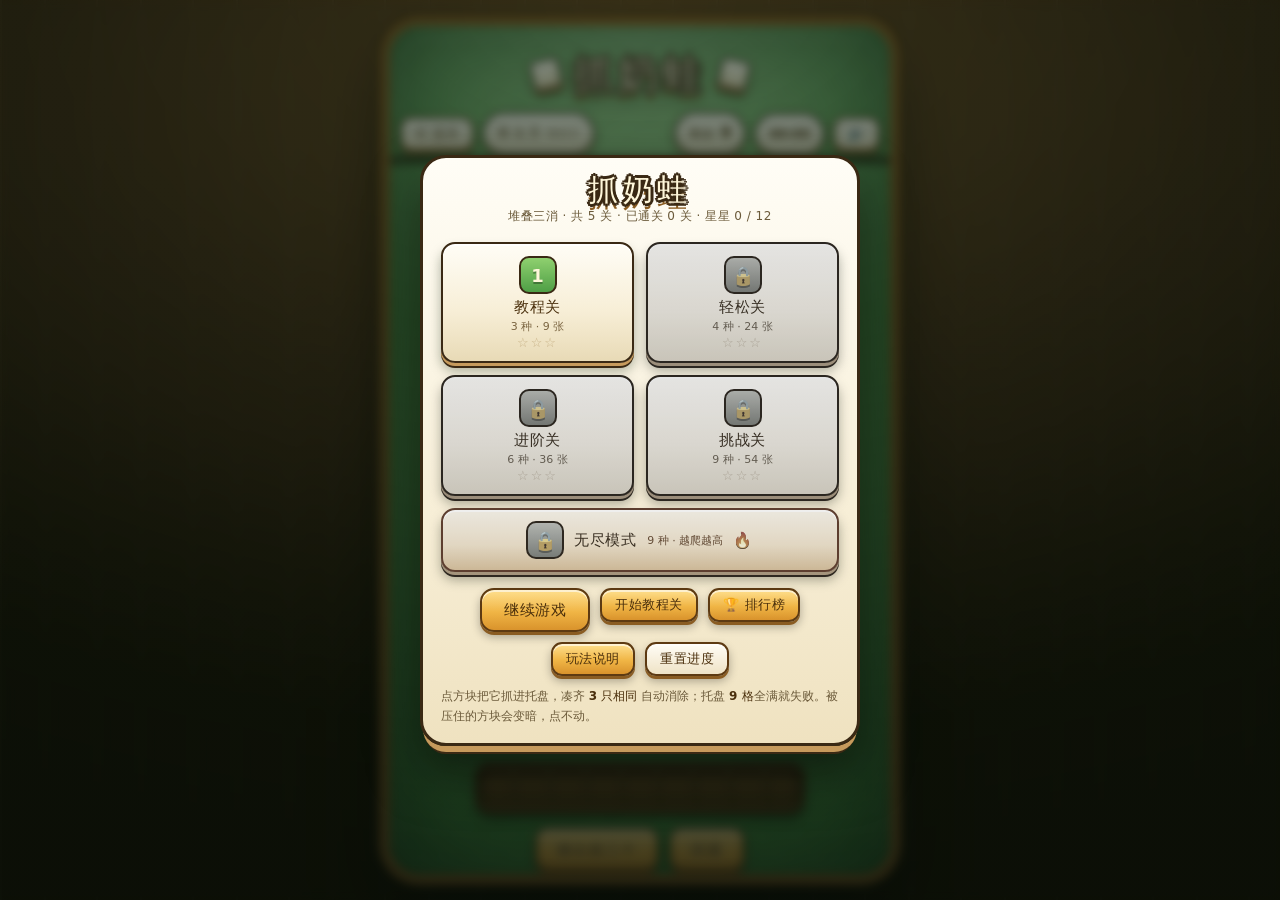
==== index.html @ 6d81445a "抓奶蛙：堆叠三消小游戏（4 关主线 + 无尽模式 + TinyWebDB 排行榜 + 30 秒宣传片） - 玩法与代码基础来自 chenxch/xlegex（MIT），在其上重做界面主题 - 新增：无" ====
<!DOCTYPE html>
<html lang="zh-CN">
<head>
<meta charset="UTF-8" />
<meta name="viewport" content="width=device-width, initial-scale=1.0, maximum-scale=1.0, user-scalable=no, viewport-fit=cover" />
<title>抓奶蛙</title>
<link rel="icon" type="image/svg+xml" href="./vite.svg" />
<!-- 游戏样式（构建产物） -->
<style>
*,::before,::after{--un-rotate:0;--un-rotate-x:0;--un-rotate-y:0;--un-rotate-z:0;--un-scale-x:1;--un-scale-y:1;--un-scale-z:1;--un-skew-x:0;--un-skew-y:0;--un-translate-x:0;--un-translate-y:0;--un-translate-z:0;--un-pan-x: ;--un-pan-y: ;--un-pinch-zoom: ;--un-scroll-snap-strictness:proximity;--un-ordinal: ;--un-slashed-zero: ;--un-numeric-figure: ;--un-numeric-spacing: ;--un-numeric-fraction: ;--un-border-spacing-x:0;--un-border-spacing-y:0;--un-ring-offset-shadow:0 0 rgba(0,0,0,0);--un-ring-shadow:0 0 rgba(0,0,0,0);--un-shadow-inset: ;--un-shadow:0 0 rgba(0,0,0,0);--un-ring-inset: ;--un-ring-offset-width:0px;--un-ring-offset-color:#fff;--un-ring-width:0px;--un-ring-color:rgba(147,197,253,0.5);--un-blur: ;--un-brightness: ;--un-contrast: ;--un-drop-shadow: ;--un-grayscale: ;--un-hue-rotate: ;--un-invert: ;--un-saturate: ;--un-sepia: ;--un-backdrop-blur: ;--un-backdrop-brightness: ;--un-backdrop-contrast: ;--un-backdrop-grayscale: ;--un-backdrop-hue-rotate: ;--un-backdrop-invert: ;--un-backdrop-opacity: ;--un-backdrop-saturate: ;--un-backdrop-sepia: ;}::backdrop{--un-rotate:0;--un-rotate-x:0;--un-rotate-y:0;--un-rotate-z:0;--un-scale-x:1;--un-scale-y:1;--un-scale-z:1;--un-skew-x:0;--un-skew-y:0;--un-translate-x:0;--un-translate-y:0;--un-translate-z:0;--un-pan-x: ;--un-pan-y: ;--un-pinch-zoom: ;--un-scroll-snap-strictness:proximity;--un-ordinal: ;--un-slashed-zero: ;--un-numeric-figure: ;--un-numeric-spacing: ;--un-numeric-fraction: ;--un-border-spacing-x:0;--un-border-spacing-y:0;--un-ring-offset-shadow:0 0 rgba(0,0,0,0);--un-ring-shadow:0 0 rgba(0,0,0,0);--un-shadow-inset: ;--un-shadow:0 0 rgba(0,0,0,0);--un-ring-inset: ;--un-ring-offset-width:0px;--un-ring-offset-color:#fff;--un-ring-width:0px;--un-ring-color:rgba(147,197,253,0.5);--un-blur: ;--un-brightness: ;--un-contrast: ;--un-drop-shadow: ;--un-grayscale: ;--un-hue-rotate: ;--un-invert: ;--un-saturate: ;--un-sepia: ;--un-backdrop-blur: ;--un-backdrop-brightness: ;--un-backdrop-contrast: ;--un-backdrop-grayscale: ;--un-backdrop-hue-rotate: ;--un-backdrop-invert: ;--un-backdrop-opacity: ;--un-backdrop-saturate: ;--un-backdrop-sepia: ;}@font-face {  font-family: 'DM Mono';  font-style: normal;  font-weight: 400;  font-display: swap;  src: url(https://fonts.gstatic.com/s/dmmono/v10/aFTU7PB1QTsUX8KYhh0.ttf) format('truetype');}@font-face {  font-family: 'DM Sans';  font-style: normal;  font-weight: 400;  font-display: swap;  src: url(https://fonts.gstatic.com/s/dmsans/v11/rP2Hp2ywxg089UriOZQ.ttf) format('truetype');}@font-face {  font-family: 'DM Serif Display';  font-style: normal;  font-weight: 400;  font-display: swap;  src: url(https://fonts.gstatic.com/s/dmserifdisplay/v10/-nFnOHM81r4j6k0gjAW3mujVU2B2K_c.ttf) format('truetype');}.i-carbon-logo-github,[i-carbon-logo-github=""]{--un-icon:url("data:image/svg+xml;utf8,%3Csvg preserveAspectRatio='xMidYMid meet' viewBox='0 0 32 32' width='1.2em' height='1.2em' xmlns='http://www.w3.org/2000/svg' %3E%3Cpath fill='currentColor' fill-rule='evenodd' d='M16 2a14 14 0 0 0-4.43 27.28c.7.13 1-.3 1-.67v-2.38c-3.89.84-4.71-1.88-4.71-1.88a3.71 3.71 0 0 0-1.62-2.05c-1.27-.86.1-.85.1-.85a2.94 2.94 0 0 1 2.14 1.45a3 3 0 0 0 4.08 1.16a2.93 2.93 0 0 1 .88-1.87c-3.1-.36-6.37-1.56-6.37-6.92a5.4 5.4 0 0 1 1.44-3.76a5 5 0 0 1 .14-3.7s1.17-.38 3.85 1.43a13.3 13.3 0 0 1 7 0c2.67-1.81 3.84-1.43 3.84-1.43a5 5 0 0 1 .14 3.7a5.4 5.4 0 0 1 1.44 3.76c0 5.38-3.27 6.56-6.39 6.91a3.33 3.33 0 0 1 .95 2.59v3.84c0 .46.25.81 1 .67A14 14 0 0 0 16 2Z'/%3E%3C/svg%3E");mask:var(--un-icon) no-repeat;mask-size:100% 100%;-webkit-mask:var(--un-icon) no-repeat;-webkit-mask-size:100% 100%;background-color:currentColor;width:1.2em;height:1.2em;}.i-carbon\:arrow-up-left,[i-carbon\:arrow-up-left=""]{--un-icon:url("data:image/svg+xml;utf8,%3Csvg preserveAspectRatio='xMidYMid meet' viewBox='0 0 32 32' width='1.2em' height='1.2em' xmlns='http://www.w3.org/2000/svg' %3E%3Cpath fill='currentColor' d='M22 6v2H9.41L26 24.59L24.59 26L8 9.41V22H6V6h16z'/%3E%3C/svg%3E");mask:var(--un-icon) no-repeat;mask-size:100% 100%;-webkit-mask:var(--un-icon) no-repeat;-webkit-mask-size:100% 100%;background-color:currentColor;width:1.2em;height:1.2em;}.icon-btn{display:inline-block;cursor:pointer;user-select:none;font-size:0.9em;opacity:0.75;outline:2px solid transparent !important;outline-offset:2px !important;transition-property:color,background-color,border-color,text-decoration-color,fill,stroke,opacity,box-shadow,transform,filter,backdrop-filter;transition-timing-function:cubic-bezier(0.4, 0, 0.2, 1);transition-duration:150ms;transition-duration:200ms;}.icon-btn:hover{--un-text-opacity:1;color:rgba(13,148,136,var(--un-text-opacity));opacity:1;}.absolute{position:absolute;}.relative,[relative=""]{position:relative;}.mr-10px,[mr-10px=""]{margin-right:10px;}.mr-20px,[mr-20px=""]{margin-right:20px;}.mt-10px,[mt-10px=""]{margin-top:10px;}.h-44px,[h-44px=""]{height:44px;}.h-50px,[h-50px=""]{height:50px;}.h-60px,[h-60px=""]{height:60px;}.h-full,[h-full=""]{height:100%;}.w-295px,[w-295px=""]{width:295px;}.w-full,[w-full=""]{width:100%;}.flex,[flex=""]{display:flex;}.flex-1,[flex-1=""]{flex:1 1 0%;}.flex-col,[flex-col=""]{flex-direction:column;}.items-center,[items-center=""]{align-items:center;}.justify-center,[justify-center=""]{justify-content:center;}.border,[border~="\~"]{border-width:1px;border-style:solid;}[border~="\34 px"]{border-width:4px;border-style:solid;}[border~="\#000"]{--un-border-opacity:1;border-color:rgba(0,0,0,var(--un-border-opacity));}[border~="dashed"]{border-style:dashed;}.px{padding-left:1rem;padding-right:1rem;}.pb-10px,[pb-10px=""]{padding-bottom:10px;}.text-center,[text-center=""]{text-align:center;}.text-12px,[text-12px=""]{font-size:12px;}.text-2,[text-2=""]{font-size:0.5rem;}.text-28px,[text-28px=""]{font-size:28px;}.text-44px,[text-44px=""]{font-size:44px;}.fw-600,[fw-600=""]{font-weight:600;}.fw-bold,[fw-bold=""]{font-weight:700;}[color~="\#000"]{--un-text-opacity:1;color:rgba(0,0,0,var(--un-text-opacity));}[color~="\#00000018"]{--un-text-opacity:0.09;color:rgba(0,0,0,var(--un-text-opacity));}.ease{transition-timing-function:cubic-bezier(0.4, 0, 0.2, 1);}.ease-out{transition-timing-function:cubic-bezier(0, 0, 0.2, 1);}:root{font-family:Inter,Avenir,Helvetica,Arial,sans-serif;font-size:16px;line-height:24px;font-weight:400;color-scheme:light dark;color:#ffffffde;background-color:#242424;font-synthesis:none;text-rendering:optimizeLegibility;-webkit-font-smoothing:antialiased;-moz-osx-font-smoothing:grayscale;-webkit-text-size-adjust:100%}a{font-weight:500;color:#646cff;text-decoration:inherit}a:hover{color:#535bf2}body{margin:0;display:flex;width:100%;height:100%}h1{font-size:3.2em;line-height:1.1}button{border-radius:8px;border:1px solid transparent;padding:.6em 1.2em;font-size:1em;font-weight:500;font-family:inherit;background-color:#1a1a1a;cursor:pointer;transition:border-color .25s}button:hover{border-color:#646cff}button:focus,button:focus-visible{outline:4px auto -webkit-focus-ring-color}html{height:100%;width:100%}#app{width:100%;height:100%}@media (prefers-color-scheme: light){:root{color:#213547;background-color:#fff}a:hover{color:#747bff}button{background-color:#f9f9f9}}.card[data-v-a0e0f0b7]{width:40px;height:40px;background:#f9f7e1;color:#000;display:flex;align-items:center;justify-content:center;position:relative;border-radius:4px;border:1px solid #000;box-shadow:1px 5px 5px -1px #000;cursor:pointer}img[data-v-a0e0f0b7]{border-radius:4px}.mask[data-v-a0e0f0b7]{position:absolute;z-index:1;top:0;left:0;background-color:#0000008c;width:40px;height:40px;pointer-events:none}body{background-color:#c3fe8b}.bounce-enter-active{animation:bounce-in .5s}.bounce-leave-active{animation:bounce-in .5s reverse}@keyframes bounce-in{0%{transform:scale(0)}50%{transform:scale(1.25)}to{transform:scale(1)}}.slide-fade-enter-active{transition:all .2s ease-out}.slide-fade-leave-active{transition:all .2s cubic-bezier(1,.5,.8,1)}.slide-fade-enter-from,.slide-fade-leave-to{transform:translateY(25vh);opacity:0}.v-enter-active,.v-leave-active{transition:opacity .5s ease}.v-enter-from,.v-leave-to{opacity:0}

</style>
<!-- 奶蛙麻将风主题 -->
<style>
/* ==========================================================================
   奶蛙 · 麻将风主题（覆盖层，v3）
   不改动 xlegex 构建产物，只在 bundle CSS 之后追加覆盖样式。

   实测关键数据（390x844 视口）：
     · 托盘 div[w-295px] 原样式 box-sizing:border-box + 4px 边框 → 内容区只有 287px，
       而 7 个 40px 槽位需要 295px → 与背景分隔线必然错位
     · 落牌是 flex 子元素，无缩放时每张占 40px 布局宽、gap 3px → 节距 43px
     · 牌上 transform:scale() 不改变布局，只缩小视觉盒（40 → 37.6，左右各内缩 1.2px）

   对齐方案：托盘改 content-box（内容 295px = 原版尺寸，总宽仍 295+8=303 不跳动），
             7 槽 = 7×40 + 6×2.5 = 295 → gap:2.5px + flex-start，
             分隔线用同一节距 42.5px 画在 padding-box 上。

   结构对应：
     #app > div[flex flex-col]
       ├ div[text-44px …]        ← 标题（两侧加小麻将牌装饰）
       ├ div[flex-1] > div[relative flex-1]（牌堆整体缩放）
       │     ├ div.card[data-v-a0e0f0b7] > img + div.mask   ← 麻将牌
       │     └ div[w-295px][h-44px][border]                 ← 底部木槽
       ├ div[h-50px] > button ×2                            ← 道具按钮
       └ div[pb-10px]                                       ← 署名行
   ========================================================================== */

:root {
  --tile-hi: #fffdf6;
  --tile-face: #f7eed6;
  --tile-lo: #e8dab6;
  --tile-edge: #c69a5c;
  --tile-line: #3a2914;
  --felt-hi: #93dc77;
  --felt-mid: #4f9f46;
  --felt-lo: #2a6631;
  --wood-hi: #b3833a;
  --wood-mid: #8a5c22;
  --wood-lo: #5d3a12;
  --slot-w: 34px;      /* 一个槽位的布局宽（托盘已从 7 格扩到 9 格） */
  --slot-gap: 2px;     /* 9×34 + 8×2 = 322 = 托盘内容宽 */
  --slot-pitch: 36px;
  --tray-w: 322px;     /* 总宽 322 + 4×2 边框 = 330，360 宽的手机仍留 15px 边距 */
  --table-w: 500px;    /* 桌面端牌桌宽度：HUD / 进度条 / 面板都按它对齐 */
}

/* ---------- 1. 场景：木纹台面 + 绒面牌桌 ---------- */
html, body { overflow: hidden; }

body {
  background:
    repeating-linear-gradient(90deg,
      rgba(255, 255, 255, .04) 0 2px,
      rgba(0, 0, 0, .07) 2px 3px,
      rgba(0, 0, 0, .02) 3px 44px,
      rgba(255, 255, 255, .035) 44px 46px,
      rgba(0, 0, 0, .08) 46px 47px,
      rgba(0, 0, 0, .02) 47px 96px),
    radial-gradient(90% 70% at 50% 12%, #7c5226 0%, #563418 45%, #221302 100%);
}

#app {
  position: relative;
  overflow: hidden;
  /* 层级：绒面点阵 → 斜格纹 → 顶部环境光 → 牌堆聚焦光 → 暗角 → 绒面底色 */
  background-image:
    radial-gradient(rgba(255, 255, 255, .10) 1.1px, transparent 1.3px),
    repeating-linear-gradient(45deg, rgba(255, 255, 255, .035) 0 2px, transparent 2px 26px),
    repeating-linear-gradient(-45deg, rgba(0, 0, 0, .035) 0 2px, transparent 2px 26px),
    radial-gradient(150% 58% at 50% 3%, rgba(255, 255, 255, .34) 0%, rgba(255, 255, 255, 0) 62%),
    radial-gradient(60% 44% at 50% 40%, rgba(255, 255, 255, .22) 0%, rgba(255, 255, 255, 0) 74%),
    radial-gradient(128% 118% at 50% 46%, rgba(0, 0, 0, 0) 48%, rgba(7, 22, 9, .46) 100%),
    radial-gradient(125% 115% at 50% 46%, var(--felt-hi) 0%, var(--felt-mid) 46%, var(--felt-lo) 100%);
  background-size: 22px 22px, auto, auto, auto, auto, auto, auto;
  box-shadow: inset 0 0 90px rgba(6, 24, 8, .45);
}

/* 绒面内沿的缝线（画在牌堆之下，只在边缘可见） */
#app::before {
  content: '';
  position: absolute;
  inset: 12px;
  border: 2px dashed rgba(255, 255, 255, .16);
  border-radius: 22px;
  pointer-events: none;
}

@media (min-width: 620px) {
  body { padding: 26px; box-sizing: border-box; align-items: center; justify-content: center; }
  #app {
    width: var(--table-w);          /* 固定宽度，别让 flex 把牌桌拉成一条 */
    max-width: 500px;
    border-radius: 30px;
    overflow: hidden;
    box-shadow:
      inset 0 0 0 1px rgba(255, 255, 255, .10),
      0 0 0 10px var(--wood-mid),
      0 0 0 12px var(--wood-lo),
      0 0 0 13px rgba(0, 0, 0, .5),
      inset 0 0 90px rgba(6, 24, 8, .45),
      0 30px 70px rgba(0, 0, 0, .62);
  }
}

/* ---------- 2. 标题：贴纸描边 + 两侧小麻将牌 ---------- */
#app > div > div[text-44px] {
  font-size: 40px !important;
  font-weight: 900 !important;
  letter-spacing: .12em;
  color: #fff7da !important;
  padding-top: 8px;
  text-shadow:
    3px 0 0 var(--tile-line), -3px 0 0 var(--tile-line),
    0 3px 0 var(--tile-line), 0 -3px 0 var(--tile-line),
    2px 2px 0 var(--tile-line), -2px -2px 0 var(--tile-line),
    2px -2px 0 var(--tile-line), -2px 2px 0 var(--tile-line),
    0 7px 0 var(--wood-mid), 0 11px 16px rgba(0, 0, 0, .45);
}

#app > div > div[text-44px]::before,
#app > div > div[text-44px]::after {
  content: '';
  flex: 0 0 auto;
  width: 26px;
  height: 26px;
  margin: 0 12px;
  border: 2px solid var(--tile-line);
  border-radius: 6px;
  background: linear-gradient(180deg, var(--tile-hi) 0%, var(--tile-face) 58%, var(--tile-lo) 100%);
  box-shadow:
    0 3px 0 var(--tile-edge),
    0 5px 0 var(--tile-line),
    0 6px 8px rgba(0, 0, 0, .38);
}

#app > div > div[text-44px]::before { transform: rotate(-13deg); }
#app > div > div[text-44px]::after { transform: rotate(13deg); }

/* ---------- 3. 麻将牌 ---------- */
.card[data-v-a0e0f0b7] {
  box-sizing: border-box;
  width: 40px;
  height: 40px;
  border: 2px solid var(--tile-line);
  border-radius: 7px;
  background: linear-gradient(180deg, var(--tile-hi) 0%, var(--tile-face) 58%, var(--tile-lo) 100%);
  box-shadow:
    0 3px 0 var(--tile-edge),
    0 5px 0 var(--tile-line),
    0 7px 9px rgba(14, 34, 10, .45),
    inset 0 2px 0 rgba(255, 255, 255, .95),
    inset 0 -3px 5px rgba(150, 116, 66, .3);
  /* 只过渡滤镜；transform 交给 WAAPI 动画，避免落牌时叠加一段 100ms 的过渡 */
  transition: filter .1s ease;
  /* 手机端关键三件套：立刻响应轻点、不弹图片长按菜单、不选中文字 */
  touch-action: manipulation;
  -webkit-touch-callout: none;
  -webkit-user-select: none;
  user-select: none;
}

/* 牌堆里的牌保留 hover 上浮（按下反馈要脆，transition 给短一点） */
#app div[relative][flex-1] > .card[data-v-a0e0f0b7] {
  transition: transform .06s ease, filter .1s ease;
}

.card[data-v-a0e0f0b7] img {
  width: 30px;
  height: 30px;
  border-radius: 5px;
  /* 沿 alpha 轮廓的一层极淡投影：浅色/发光素材在奶白牌面上也能"站住" */
  filter: drop-shadow(0 1px 1.5px rgba(72, 46, 14, .45));
}

/* ★ 触屏设备上绝不产生 hover 状态 ★
   否则 iOS Safari 认为"这个元素有 hover"，轻点第一次只触发 hover、第二次才 click
   （用户反馈的"单击按不了、要长按才能选中"就是这个原因） */
@media (hover: hover) and (pointer: fine) {
  .card[data-v-a0e0f0b7]:hover { transform: translateY(-2px); }
}

/* 被压住的牌：暖色压暗 + 降饱和，比纯黑蒙层干净 */
.mask[data-v-a0e0f0b7] {
  width: 100% !important;
  height: 100% !important;
  top: 0;
  left: 0;
  border-radius: 5px;
  background: linear-gradient(180deg, rgba(38, 28, 12, .30) 0%, rgba(28, 20, 8, .40) 100%);
  backdrop-filter: saturate(.55) brightness(.86);
  -webkit-backdrop-filter: saturate(.55) brightness(.86);
  box-shadow: inset 0 2px 4px rgba(0, 0, 0, .3);
}

/* 牌堆整体放大，牌桌才不空（JS 用 clientWidth 布点，transform 不影响命中） */
@media (max-width: 619px) {
  #app div[relative][flex-1] { transform: scale(1.18); transform-origin: 50% 44%; }
}
@media (min-width: 620px) {
  #app div[relative][flex-1] { transform: scale(1.32); transform-origin: 50% 46%; }
  /* 桌面端牌桌更宽裕：牌堆整体往中间压一点，让"标题—牌堆—木槽"三段留白均衡 */
  #app div[relative][flex-1] > .card[data-v-a0e0f0b7] { translate: 0 22px; }
}

/* ---------- 4. 底部木槽（槽位与落牌严格对齐） ---------- */
#app div[w-295px][h-44px] {
  /* content-box：内容宽由 --tray-w 决定（原版 7 格是 295px，现在 9 格 322px） */
  box-sizing: content-box;
  width: var(--tray-w) !important;
  border: 4px solid var(--wood-lo) !important;
  border-radius: 15px;
  /* 分隔线画在 padding-box 上，节距与落牌一致：40px 槽 + 2.5px 缝 */
  background-origin: padding-box;
  background-clip: padding-box;
  background-image:
    repeating-linear-gradient(90deg,
      rgba(0, 0, 0, .20) 0 1.6px,
      rgba(255, 255, 255, .08) 1.6px 2.5px,
      rgba(0, 0, 0, 0) 2.5px var(--slot-pitch)),
    linear-gradient(180deg, var(--wood-hi) 0%, var(--wood-mid) 55%, var(--wood-lo) 100%);
  box-shadow:
    inset 0 6px 12px rgba(0, 0, 0, .52),
    inset 0 -2px 0 rgba(255, 255, 255, .14),
    0 4px 0 rgba(0, 0, 0, .3),
    0 8px 14px rgba(0, 0, 0, .28);
  padding: 0;
  gap: var(--slot-gap);
  justify-content: flex-start;   /* 落牌从左往右填，位置固定，不再居中漂移 */
  align-items: center;
  margin-bottom: 10px;
}

/* 落牌：槽位变小了（40 → 34），牌跟着缩，正好落在自己的槽里 */
#app div[w-295px][h-44px] > .card[data-v-a0e0f0b7] {
  flex: 0 0 auto;
  box-sizing: border-box;
  width: var(--slot-w);
  height: var(--slot-w);
  border-radius: 6px;
  transform: none;
  position: relative;      /* 抬到槽位底板之上 */
  z-index: 1;
  box-shadow:
    0 2px 0 var(--tile-edge),
    0 4px 0 var(--tile-line),
    0 5px 7px rgba(14, 34, 10, .4),
    inset 0 2px 0 rgba(255, 255, 255, .95);
}

/* ---------- 4b. 槽位底板：9 个凹槽 + 占用指示 + 满槽告警 ---------- */
#app div[w-295px][h-44px] > .nw-slots {
  position: absolute;
  inset: 0;
  z-index: 0;
  display: flex;
  align-items: center;
  gap: var(--slot-gap);
  pointer-events: none;
}

#app div[w-295px][h-44px] > .nw-slots > i {
  flex: 0 0 var(--slot-w);
  height: var(--slot-w);
  border-radius: 6px;
  background: rgba(0, 0, 0, .17);
  box-shadow:
    inset 0 3px 5px rgba(0, 0, 0, .45),
    inset 0 -1px 0 rgba(255, 255, 255, .10);
  transition: background .18s ease, box-shadow .18s ease;
}

#app div[w-295px][h-44px] > .nw-slots > i.is-full {
  background: rgba(255, 233, 158, .22);
  box-shadow:
    inset 0 2px 4px rgba(0, 0, 0, .35),
    0 0 6px rgba(255, 216, 120, .35);
}

/* 本局用不到的槽位（无尽模式收窄托盘）：画成钉死的木条，一眼看出"这里放不进去" */
#app div[w-295px][h-44px] > .nw-slots > i.is-blocked {
  background: repeating-linear-gradient(45deg, rgba(0, 0, 0, .55) 0 4px, rgba(0, 0, 0, .34) 4px 8px);
  box-shadow: inset 0 3px 6px rgba(0, 0, 0, .6), inset 0 -1px 0 rgba(255, 255, 255, .06);
}

/* 7 格开始：凹槽转橙、木槽描边发光；8 格转红并呼吸 */
#app div[w-295px][h-44px].is-danger > .nw-slots > i.is-full {
  background: rgba(255, 196, 92, .40);
  box-shadow: 0 0 8px rgba(255, 176, 60, .55);
}
/* 空槽也点亮：这是在提醒"你只剩这几个位置了" */
#app div[w-295px][h-44px].is-danger > .nw-slots > i:not(.is-full) {
  background: rgba(255, 150, 70, .34);
  box-shadow: 0 0 9px rgba(255, 132, 50, .55), inset 0 2px 4px rgba(0, 0, 0, .3);
}
#app div[w-295px][h-44px].is-danger {
  border-color: #b06a12 !important;
  animation: nw-slot-warn 1.15s ease-in-out infinite;
}
#app div[w-295px][h-44px].is-critical > .nw-slots > i.is-full {
  background: rgba(255, 120, 96, .52);
  box-shadow: 0 0 10px rgba(255, 86, 70, .7);
}
#app div[w-295px][h-44px].is-critical > .nw-slots > i:not(.is-full) {
  background: rgba(255, 86, 60, .5);
  box-shadow: 0 0 11px rgba(255, 70, 50, .75), inset 0 2px 4px rgba(0, 0, 0, .3);
}
#app div[w-295px][h-44px].is-critical {
  border-color: #a32c1c !important;
  animation: nw-slot-warn .55s ease-in-out infinite;
}
/* 木槽上方的文字告警 */
.nw-slotwarn {
  position: absolute;
  left: 50%;
  bottom: calc(100% + 6px);
  transform: translateX(-50%);
  padding: 3px 12px;
  border-radius: 999px;
  border: 2px solid #5d3a12;
  background: linear-gradient(180deg, #ffd36b, #f08a2c);
  color: #4a2f0c;
  font-size: 12px;
  font-weight: 900;
  letter-spacing: .06em;
  white-space: nowrap;
  pointer-events: none;
  box-shadow: 0 2px 0 #8a5c22, 0 5px 10px rgba(0, 0, 0, .35);
  animation: nw-warn-pop .3s cubic-bezier(.3, 1.5, .5, 1);
}
#app div[w-295px][h-44px].is-critical > .nw-slotwarn {
  background: linear-gradient(180deg, #ff9b7a, #e8422a);
  color: #fff8f2;
  border-color: #7d2113;
  text-shadow: 0 1px 0 rgba(0, 0, 0, .35);
}
@keyframes nw-warn-pop {
  from { transform: translate(-50%, 6px) scale(.7); opacity: 0; }
  to { transform: translate(-50%, 0) scale(1); opacity: 1; }
}
@keyframes nw-slot-warn {
  0%, 100% { box-shadow: inset 0 6px 12px rgba(0, 0, 0, .52), inset 0 -2px 0 rgba(255, 255, 255, .14), 0 4px 0 rgba(0, 0, 0, .3), 0 8px 14px rgba(0, 0, 0, .28); }
  50%      { box-shadow: inset 0 6px 12px rgba(0, 0, 0, .42), inset 0 -2px 0 rgba(255, 255, 255, .14), 0 4px 0 rgba(0, 0, 0, .3), 0 0 22px 4px rgba(255, 92, 60, .75); }
}

/* 消除粒子 */
.zw-spark {
  position: absolute;
  width: 9px;
  height: 9px;
  border-radius: 50%;
  pointer-events: none;
  background: radial-gradient(circle at 35% 30%, #fffdf2 0%, #ffe07a 45%, #f5a623 100%);
  box-shadow: 0 0 8px rgba(255, 208, 100, .85);
}

#app div[w-295px][h-44px] > .card[data-v-a0e0f0b7] img {
  width: 26px;
  height: 26px;
  border-radius: 4px;
}

/* ---------- 5. 道具按钮：木质圆牌 ---------- */
#app button {
  height: 44px;
  padding: 0 20px !important;
  font-size: 15px !important;
  line-height: 1 !important;
  font-weight: 800 !important;
  letter-spacing: .06em;
  background: linear-gradient(180deg, #ffe08f 0%, #f0b545 55%, #d9932c 100%) !important;
  border: 2px solid var(--wood-lo) !important;
  border-radius: 13px !important;
  color: #4a2f0c !important;
  text-shadow: 0 1px 0 rgba(255, 255, 255, .55);
  box-shadow:
    0 3px 0 var(--wood-mid),
    0 5px 10px rgba(0, 0, 0, .32),
    inset 0 2px 0 rgba(255, 255, 255, .6),
    inset 0 -3px 6px rgba(150, 96, 20, .35);
  transition: transform .1s ease, filter .1s ease;
}

#app button:hover {
  border-color: var(--wood-lo) !important;
  filter: brightness(1.06);
  transform: translateY(-1px);
}

#app button:active {
  transform: translateY(2px);
  box-shadow: 0 1px 0 var(--wood-mid), inset 0 2px 0 rgba(255, 255, 255, .5);
}

/* 触屏上按钮不要 hover 效果（避免 iOS 第一次轻点被吃掉） */
@media (hover: none), (pointer: coarse) {
  #app button:hover { transform: none; filter: none; }
  #app div[relative][flex-1] > .card[data-v-a0e0f0b7]:hover { transform: none; }
}

#app button:focus-visible { outline: 3px solid #fff3c4; outline-offset: 2px; }

/* ---------- 6. 去掉原版的署名行与自带的文字提示 ---------- */
/* 底部署名（designer / by Xc / star buff）整行隐藏；原版署名保留在"使用说明.txt"的版权说明里 */
#app > div > div[pb-10px] { display: none !important; }

/* 原版自带的「成功加入兔圈~」「第 N 关」提示：与本作 UI 重复，且"兔圈"是不相干的旧主题 */
#app > div > div[flex-1] > div[text-28px] { display: none !important; }

/* ---------- 7. 动效（配合 theme-cute.js） ---------- */

/* 托盘需要作为飘字的定位参照 */
#app div[w-295px][h-44px] { position: relative; }

/* 牌堆里的牌按下去有反馈（托盘里的牌不参与） */
#app div[relative][flex-1] > .card[data-v-a0e0f0b7]:active {
  transform: translateY(1px) scale(.96);
}

/* 消除：托盘闪一下 */
#app div[w-295px].is-match {
  animation: zw-tray-flash .55s ease;
}

@keyframes zw-tray-flash {
  0% { filter: brightness(1); }
  22% { filter: brightness(1.35) saturate(1.2); }
  60% { filter: brightness(1.06); }
  100% { filter: brightness(1); }
}

/* 消除飘字 */
.zw-float {
  position: absolute;
  left: 50%;
  bottom: calc(100% + 4px);
  transform: translateX(-50%);
  padding: 3px 12px;
  border-radius: 999px;
  background: linear-gradient(180deg, #ffe9a8, #f2b23f);
  border: 2px solid var(--tile-line);
  color: #4a2f0c;
  font-size: 13px;
  font-weight: 900;
  letter-spacing: .06em;
  white-space: nowrap;
  pointer-events: none;
  text-shadow: 0 1px 0 rgba(255, 255, 255, .6);
  box-shadow: 0 3px 0 var(--wood-mid), 0 6px 12px rgba(0, 0, 0, .35);
  animation: zw-float-up .9s cubic-bezier(.2,.8,.3,1) forwards;
}

@keyframes zw-float-up {
  0% { opacity: 0; transform: translate(-50%, 6px) scale(.7); }
  25% { opacity: 1; transform: translate(-50%, -6px) scale(1.08); }
  70% { opacity: 1; transform: translate(-50%, -20px) scale(1); }
  100% { opacity: 0; transform: translate(-50%, -40px) scale(.96); }
}

/* 标题两侧小麻将牌轻轻摇 */
#app > div > div[text-44px]::before { animation: zw-wobble 5s ease-in-out infinite; }
#app > div > div[text-44px]::after { animation: zw-wobble 5s ease-in-out infinite reverse; }

@keyframes zw-wobble {
  0%, 100% { transform: rotate(-13deg) translateY(0); }
  50% { transform: rotate(-9deg) translateY(-3px); }
}

@media (prefers-reduced-motion: reduce) {
  #app div[w-295px].is-match,
  #app div[w-295px].is-danger,
  #app div[w-295px].is-critical,
  .zw-float,
  .zw-spark,
  .nw-slotwarn,
  #app > div > div[text-44px]::before,
  #app > div > div[text-44px]::after { animation: none !important; }
  .zw-spark { display: none; }
}

/* ---------- 8. 小屏微调 ---------- */
@media (max-width: 420px) {
  #app > div > div[text-44px] { font-size: 34px !important; }
  #app > div > div[text-44px]::before,
  #app > div > div[text-44px]::after { width: 20px; height: 20px; margin: 0 8px; }
  /* 触控目标不小于 40px（Apple HIG 建议 44px） */
  #app button { height: 44px; padding: 0 18px !important; font-size: 15px !important; }
}

/* 窄屏（iPhone SE / 小安卓 320~380px）：9 格托盘按 322px 会溢出，整体收窄到 286px */
@media (max-width: 380px) {
  :root {
    --tray-w: 286px;      /* 9 × 30 + 8 × 2 */
    --slot-w: 30px;
    --slot-pitch: 32px;
  }
  #app div[w-295px][h-44px] > .card[data-v-a0e0f0b7] img { width: 22px; height: 22px; border-radius: 3px; }
  #app div[w-295px][h-44px] > .card[data-v-a0e0f0b7] { border-radius: 5px; }
}

</style>
<!-- 选关与结算界面 -->
<style>
/* ==========================================================================
   抓奶蛙 · UI 层样式（选关界面 / HUD / 结算面板）
   依赖 theme-cute.css 里的 CSS 变量（牌面象牙色、木质、描边色）
   ========================================================================== */

#nw-ui {
  position: fixed;
  inset: 0;
  z-index: 60;
  pointer-events: none;            /* 容器不吃点击，只有具体控件才吃 */
  font-family: "PingFang SC", "HarmonyOS Sans SC", "Microsoft YaHei", system-ui, sans-serif;
  -webkit-tap-highlight-color: transparent;
  /* HUD 的顶边位置：让开游戏自己的标题（竖屏实测标题占 10~78） */
  --hud-top: calc(84px + env(safe-area-inset-top, 0px));
}

/* ---------- 无尽模式排行榜 ---------- */
.nw-seg {
  display: flex;
  gap: 6px;
  justify-content: center;
  margin: 4px 0 10px;
}
.nw-seg__btn {
  pointer-events: auto;
  padding: 6px 14px;
  font-family: inherit;
  font-size: 12px;
  font-weight: 800;
  color: #6b5a3a;
  border: 2px solid rgba(58, 41, 20, .35);
  border-radius: 999px;
  background: rgba(255, 255, 255, .55);
  cursor: pointer;
  touch-action: manipulation;
}
.nw-seg__btn.is-on {
  color: #4a2f0c;
  border-color: var(--tile-line, #3a2914);
  background: linear-gradient(180deg, #ffe08f, #f0b545 60%, #d9932c);
  box-shadow: 0 2px 0 var(--wood-mid, #8a5c22);
}

.nw-lb {
  max-height: 46vh;
  overflow: auto;
  margin: 0 0 4px;
  border: 2px solid rgba(58, 41, 20, .22);
  border-radius: 14px;
  background: rgba(255, 255, 255, .6);
}
.nw-lb__row {
  display: grid;
  grid-template-columns: 40px 64px 1fr;
  grid-template-rows: auto auto;
  align-items: center;
  gap: 0 8px;
  padding: 7px 10px;
  font-size: 12.5px;
  color: #5f5137;
}
.nw-lb__row + .nw-lb__row { border-top: 1px dashed rgba(58, 41, 20, .16); }
.nw-lb__row.is-mine { background: rgba(255, 214, 120, .34); }
.nw-lb__rank { grid-row: 1 / span 2; font-size: 12px; font-weight: 900; color: #8a7550; text-align: center; }
.nw-lb__tower { grid-row: 1 / span 2; font-size: 14px; font-weight: 900; color: #d9822b; }
.nw-lb__meta { grid-row: 1 / span 2; color: #7a6440; }
.nw-lb__nick { grid-column: 3; grid-row: 1; text-align: right; font-weight: 800; color: #4a2f0c; overflow: hidden; text-overflow: ellipsis; white-space: nowrap; }
.nw-lb__time { grid-column: 3; grid-row: 2; text-align: right; font-size: 11px; color: #9c8a64; }

/* 上榜表单 */
.nw-form { margin: 6px 0 2px; }
.nw-form__row { display: flex; align-items: center; gap: 10px; }
.nw-form__row span { font-size: 13px; font-weight: 800; color: #4a2f0c; }
.nw-input {
  pointer-events: auto;
  flex: 1;
  min-width: 0;
  height: 40px;
  padding: 0 12px;
  font-family: inherit;
  font-size: 14px;
  font-weight: 700;
  color: #4a2f0c;
  border: 2px solid var(--tile-line, #3a2914);
  border-radius: 11px;
  background: #fffdf6;
  box-shadow: inset 0 2px 5px rgba(0, 0, 0, .12);
}

/* ---------- 顶部进度条（清掉的牌 / 本关总牌数） ---------- */
.nw-progress {
  position: absolute;
  left: 10px;
  right: 10px;
  top: calc(var(--hud-top) + 44px);      /* 紧贴顶栏下方，不会压到标题或牌面 */
  height: 8px;
  border-radius: 999px;
  border: 2px solid var(--tile-line, #3a2914);
  background: linear-gradient(180deg, rgba(0, 0, 0, .34), rgba(0, 0, 0, .22));
  box-shadow: 0 2px 0 rgba(0, 0, 0, .18), inset 0 1px 3px rgba(0, 0, 0, .45);
  overflow: hidden;
}
.nw-progress > i {
  display: block;
  height: 100%;
  width: 100%;
  transform: scaleX(0);
  transform-origin: left center;
  border-radius: 999px;
  background: linear-gradient(90deg, #8fd06f 0%, #ffd05e 62%, #f2b23f 100%);
  box-shadow: 0 0 8px rgba(255, 208, 100, .55);
  transition: transform .28s cubic-bezier(.3, .9, .3, 1);
}

/* ---------- 顶部 HUD ---------- */
.nw-hud {
  position: absolute;
  top: var(--hud-top);
  left: 0;
  right: 0;
  display: flex;
  flex-wrap: wrap;
  align-items: center;
  gap: 8px;
  row-gap: 6px;
  padding: 0 10px;
}

/* ---------- 桌面端：HUD / 进度条 / 面板与牌桌同宽（否则会摊到整个窗口，看着像脱层的浮条） ---------- */
@media (min-width: 620px) {
  .nw-hud,
  .nw-progress {
    left: 50%;
    right: auto;
    transform: translateX(-50%);
    width: min(var(--table-w, 500px), calc(100vw - 20px));
    box-sizing: border-box;
  }
}

/* 桌面端 body 有 26px 内边距，标题落在 36~104，顶栏再往下让一点 */
@media (min-width: 620px) {
  #nw-ui { --hud-top: calc(112px + env(safe-area-inset-top, 0px)); }
}

.nw-chip {
  display: inline-flex;
  align-items: baseline;
  gap: 6px;
  padding: 7px 13px;
  border-radius: 999px;
  border: 2px solid var(--tile-line, #3a2914);
  background: linear-gradient(180deg, #fffdf6, #f2e7cb);
  color: #4a2f0c;
  font-size: 13px;
  font-weight: 800;
  white-space: nowrap;
  box-shadow: 0 2px 0 var(--tile-edge, #c69a5c), 0 4px 8px rgba(10, 30, 12, .35);
}
.nw-chip small { font-size: 11px; font-weight: 700; opacity: .68; }
.nw-chip b { font-size: 15px; }

.nw-btn {
  pointer-events: auto;
  display: inline-flex;
  align-items: center;
  gap: 6px;
  height: 34px;
  padding: 0 13px;
  font-family: inherit;
  font-size: 13px;
  font-weight: 800;
  letter-spacing: .04em;
  color: #4a2f0c;
  border: 2px solid var(--wood-lo, #5d3a12);
  border-radius: 11px;
  background: linear-gradient(180deg, #ffe08f, #f0b545 55%, #d9932c);
  box-shadow: 0 3px 0 var(--wood-mid, #8a5c22), 0 5px 10px rgba(0, 0, 0, .3), inset 0 2px 0 rgba(255, 255, 255, .6);
  cursor: pointer;
  touch-action: manipulation;
  -webkit-tap-highlight-color: transparent;
  transition: transform .1s ease, filter .1s ease;
}
/* hover 只在真鼠标设备上生效：触屏若带 hover，iOS 会要求点两次才触发 click */
@media (hover: hover) and (pointer: fine) {
  .nw-btn:hover { filter: brightness(1.06); transform: translateY(-1px); }
  .nw-lv:hover { transform: translateY(-2px); filter: brightness(1.03); }
}
.nw-btn:active { transform: translateY(2px); box-shadow: 0 1px 0 var(--wood-mid, #8a5c22); }
.nw-btn--ghost {
  background: linear-gradient(180deg, #fffdf6, #efe3c6);
  color: #4a2f0c;
}
.nw-btn--lg { height: 44px; padding: 0 22px; font-size: 15px; border-radius: 14px; }
.nw-btn:disabled { opacity: .45; cursor: not-allowed; transform: none; }

.nw-hud__spacer { flex: 1; }

/* ---------- 遮罩 + 面板 ---------- */
.nw-overlay {
  position: absolute;
  inset: 0;
  display: grid;
  place-items: center;
  padding: 16px;
  padding-bottom: calc(16px + env(safe-area-inset-bottom, 0px));    /* 全面屏底部安全区 */
  background: radial-gradient(120% 100% at 50% 0%, rgba(6, 26, 12, .5), rgba(4, 14, 8, .72));
  backdrop-filter: blur(5px) saturate(.9);
  -webkit-backdrop-filter: blur(5px) saturate(.9);
  pointer-events: auto;
  animation: nw-fade .22s ease;
}
.nw-overlay[hidden] { display: none; }
@keyframes nw-fade { from { opacity: 0; } to { opacity: 1; } }

.nw-panel {
  width: min(440px, 94vw);
  max-height: 92vh;
  overflow: auto;
  box-sizing: border-box;
  padding: 20px 18px 16px;
  border-radius: 26px;
  border: 3px solid var(--tile-line, #3a2914);
  background: linear-gradient(180deg, #fffdf6 0%, #f7eed6 62%, #efe2c0 100%);
  box-shadow:
    0 9px 0 -3px var(--tile-edge, #c69a5c),
    0 13px 0 -5px var(--tile-line, #3a2914),
    0 26px 50px rgba(0, 0, 0, .5);
  animation: nw-pop .3s cubic-bezier(.34, 1.4, .5, 1);
}
@keyframes nw-pop {
  from { transform: translateY(16px) scale(.94); opacity: 0; }
  to { transform: none; opacity: 1; }
}

.nw-title {
  margin: 0 0 2px;
  text-align: center;
  font-size: 30px;
  font-weight: 900;
  letter-spacing: .16em;
  color: #fff7da;
  text-shadow:
    3px 0 0 var(--tile-line, #3a2914), -3px 0 0 var(--tile-line, #3a2914),
    0 3px 0 var(--tile-line, #3a2914), 0 -3px 0 var(--tile-line, #3a2914),
    2px 2px 0 var(--tile-line, #3a2914), -2px -2px 0 var(--tile-line, #3a2914),
    2px -2px 0 var(--tile-line, #3a2914), -2px 2px 0 var(--tile-line, #3a2914),
    0 6px 0 var(--wood-mid, #8a5c22);
}
.nw-sub { margin: 0 0 14px; text-align: center; font-size: 12px; color: #6b5a3a; letter-spacing: .04em; }

/* ---------- 选关格子（麻将牌造型） ---------- */
.nw-grid { display: grid; grid-template-columns: repeat(2, 1fr); gap: 12px; }
.nw-lv {
  pointer-events: auto;
  position: relative;
  display: flex;
  flex-direction: column;
  align-items: center;
  gap: 2px;
  padding: 12px 8px;
  min-height: 96px;                 /* 触控目标够大 */
  font-family: inherit;
  touch-action: manipulation;
  -webkit-tap-highlight-color: transparent;
  color: #4a2f0c;
  border: 2px solid var(--tile-line, #3a2914);
  border-radius: 14px;
  background: linear-gradient(180deg, #fffdf6 0%, #f7eed6 58%, #e8dab6 100%);
  box-shadow:
    0 3px 0 var(--tile-edge, #c69a5c),
    0 5px 0 var(--tile-line, #3a2914),
    0 8px 12px rgba(14, 34, 10, .35),
    inset 0 2px 0 rgba(255, 255, 255, .95);
  cursor: pointer;
  transition: transform .1s ease, filter .1s ease;
}
.nw-lv.is-locked { filter: grayscale(.65) brightness(.9); cursor: not-allowed; }
.nw-lv b { font-size: 15px; font-weight: 900; letter-spacing: .06em; }
.nw-lv:active { transform: translateY(1px); }
.nw-lv em { font-size: 11px; font-style: normal; color: #7a6440; }
.nw-lv i {
  display: grid;
  place-items: center;
  width: 34px;
  height: 34px;
  margin-bottom: 2px;
  font-size: 18px;
  font-weight: 900;
  font-style: normal;
  color: #fff7da;
  border-radius: 10px;
  border: 2px solid var(--tile-line, #3a2914);
  background: linear-gradient(180deg, #8fd06f, #4f9f46);
  text-shadow: 0 2px 0 rgba(0, 0, 0, .3);
}
.nw-lv.is-locked i { background: linear-gradient(180deg, #b9c0b4, #7c867a); }
.nw-lv.is-cleared::after {
  content: '✔';
  position: absolute;
  top: 5px;
  right: 9px;
  font-size: 14px;
  font-weight: 900;
  color: #3f9c47;
  text-shadow: 0 1px 0 #fff;
  animation: nw-star .5s cubic-bezier(.34, 1.6, .5, 1);
}
@keyframes nw-star { from { transform: scale(0) rotate(-40deg); } to { transform: none; } }
.nw-lv__time { font-size: 10px; color: #8a7550; margin-top: 1px; }
/* 关卡格子里的评星行 */
.nw-lv__stars { font-size: 13px; letter-spacing: 2px; line-height: 1; color: #c9b489; }
.nw-lv__stars.has { color: #f2b23f; text-shadow: 0 1px 0 #7a4d16; }

/* 无尽模式格子：整行横幅 + 火系配色 */
.nw-lv--endless {
  grid-column: 1 / -1;
  flex-direction: row;
  align-items: center;
  justify-content: center;
  gap: 10px;
  min-height: 64px;
  padding: 10px 12px;
  border-color: #8a3a12;
  background: linear-gradient(180deg, #fff6de 0%, #ffe3ac 58%, #f6c069 100%);
}
.nw-lv--endless i { margin-bottom: 0; background: linear-gradient(180deg, #ff9d4d, #e8422a); }
.nw-lv--endless em { color: #8a4a12; }
.nw-lv--endless .nw-lv__stars { font-size: 15px; }
.nw-lv--endless.is-locked { filter: grayscale(.6) brightness(.94); }

/* ---------- 结算评星 ---------- */
.nw-stars {
  display: flex;
  flex-direction: column;
  align-items: center;
  gap: 4px;
  margin: 6px 0 0;
  font-size: 34px;
  font-weight: 900;
  letter-spacing: 6px;
  line-height: 1.1;
  color: #f2b23f;
  text-shadow: 0 2px 0 #7a4d16, 0 0 12px rgba(255, 190, 90, .55);
  animation: nw-stars-pop .55s cubic-bezier(.34, 1.5, .5, 1);
}
.nw-stars small {
  font-size: 11px;
  font-weight: 700;
  letter-spacing: 0;
  color: #8a7550;
  text-shadow: none;
}
@keyframes nw-stars-pop {
  from { transform: scale(.5); opacity: 0; }
  60% { transform: scale(1.12); opacity: 1; }
  to { transform: none; opacity: 1; }
}

/* ---------- 键盘可达性 ---------- */
.nw-btn:focus-visible,
.nw-lv:focus-visible {
  outline: 3px solid #2f7de1;
  outline-offset: 3px;
}

/* ---------- 结算统计 ---------- */
.nw-stats { display: flex; justify-content: center; gap: 22px; margin: 14px 0 2px; }
.nw-stat { display: flex; flex-direction: column; align-items: center; gap: 2px; }
.nw-stat b { font-size: 21px; font-weight: 900; color: #d9822b; }
.nw-stat span { font-size: 11px; color: #7a6440; }

.nw-actions { display: flex; flex-wrap: wrap; gap: 10px; justify-content: center; margin-top: 16px; }
.nw-tip { margin: 10px 0 0; font-size: 12px; line-height: 1.7; color: #6b5a3a; }
.nw-tip b { color: #4a2f0c; }
.nw-help { margin: 6px 0 0; padding-left: 20px; font-size: 12.5px; line-height: 1.9; color: #5f5137; }
.nw-help b { color: #4a2f0c; }

/* ---------- 顶部过关提醒（游戏自带的"第 N 关"之外，再加一个轻提示条） ---------- */
.nw-flash {
  position: absolute;
  left: 50%;
  top: 22%;
  transform: translateX(-50%);
  padding: 8px 18px;
  border-radius: 999px;
  border: 2px solid var(--tile-line, #3a2914);
  background: linear-gradient(180deg, #ffe9a8, #f2b23f);
  color: #4a2f0c;
  font-size: 14px;
  font-weight: 900;
  letter-spacing: .06em;
  white-space: nowrap;
  box-shadow: 0 3px 0 var(--wood-mid, #8a5c22), 0 8px 16px rgba(0, 0, 0, .35);
  animation: nw-flash 1.1s ease forwards;
}
@keyframes nw-flash {
  0% { opacity: 0; transform: translate(-50%, 8px) scale(.85); }
  18% { opacity: 1; transform: translate(-50%, 0) scale(1.04); }
  75% { opacity: 1; transform: translate(-50%, 0) scale(1); }
  100% { opacity: 0; transform: translate(-50%, -14px) scale(.98); }
}

/* ---------- "难度飙升"过渡页 ---------- */
.nw-center { text-align: center; }

.nw-spike {
  display: inline-flex;
  align-items: center;
  gap: 6px;
  margin: 0 auto 10px;
  padding: 5px 18px;
  border-radius: 999px;
  border: 2px solid var(--tile-line, #3a2914);
  background: linear-gradient(180deg, #ffa963, #f0742c);
  color: #fff;
  font-size: 14px;
  font-weight: 900;
  letter-spacing: .1em;
  text-shadow: 0 2px 0 rgba(0, 0, 0, .28);
  box-shadow: 0 3px 0 #a83c14, 0 7px 14px rgba(0, 0, 0, .35);
  animation: nw-spike 1.2s ease-in-out infinite;
}
@keyframes nw-spike {
  0%, 100% { transform: translateY(0) scale(1); }
  50% { transform: translateY(-3px) scale(1.045); }
}

.nw-title--sm { font-size: 24px; letter-spacing: .08em; }

.nw-compare {
  margin: 14px 0 10px;
  border: 2px solid rgba(58, 41, 20, .22);
  border-radius: 14px;
  overflow: hidden;
  background: rgba(255, 255, 255, .55);
}
.nw-row {
  display: flex;
  align-items: center;
  justify-content: space-between;
  padding: 9px 14px;
  font-size: 13px;
  color: #5f5137;
}
.nw-row + .nw-row { border-top: 1px dashed rgba(58, 41, 20, .18); }
.nw-row b { color: #4a2f0c; font-size: 14px; }
.nw-row i { font-style: normal; color: #9c8a64; margin: 0 8px; }
.nw-row b.up { color: #d9822b; }

.nw-diff {
  display: flex;
  align-items: center;
  justify-content: center;
  gap: 8px;
  margin: 4px 0 2px;
  font-size: 12px;
  color: #7a6440;
}
.nw-dots { display: inline-flex; gap: 4px; }
.nw-dots span {
  width: 9px;
  height: 9px;
  border-radius: 50%;
  background: rgba(58, 41, 20, .16);
  box-shadow: inset 0 1px 0 rgba(255, 255, 255, .6);
}
.nw-dots span.on { background: linear-gradient(180deg, #ffd05e, #ef8f2b); }

.nw-auto { margin: 10px 0 0; text-align: center; font-size: 12px; color: #8a7550; }

@media (max-width: 430px) {
  /* 顶栏收窄：去掉关卡名，保证一行放得下（否则按钮会被挤到第二行压住标题） */
  .nw-chip small { display: none; }
}
@media (max-width: 360px) {
  [data-el="time"] { display: none; }
}
@media (max-width: 430px) {
  .nw-title { font-size: 26px; }
  .nw-grid { gap: 10px; }
  .nw-lv { padding: 10px 6px; min-height: 92px; }
  .nw-lv i { width: 34px; height: 34px; font-size: 17px; }
  .nw-chip { font-size: 12px; padding: 7px 11px; }
  /* 顶栏按钮也给到 38px，方便单指点击 */
  .nw-btn { height: 38px; padding: 0 12px; font-size: 13px; }
  .nw-btn--lg { height: 46px; padding: 0 20px; font-size: 15px; }
}
/* ---------- 横屏 / 矮屏（手机横放、小窗口） ---------- */
@media (max-height: 520px) {
  /* 竖向空间紧张：隐藏游戏自带的大标题，HUD 回到最上面，面板整体压缩、关卡排成一行 */
  #app > div > div[text-44px] { display: none; }
  #nw-ui { --hud-top: calc(6px + env(safe-area-inset-top, 0px)); }

  .nw-panel { padding: 12px 14px 10px; border-radius: 18px; }
  .nw-title { font-size: 20px; letter-spacing: .08em; }
  .nw-title--sm { font-size: 18px; }
  .nw-sub { margin-bottom: 8px; font-size: 11px; }
  .nw-grid { grid-template-columns: repeat(4, 1fr); gap: 8px; }
  .nw-lv { min-height: 0; padding: 8px 4px; gap: 1px; border-radius: 12px; }
  .nw-lv i { width: 26px; height: 26px; font-size: 14px; margin-bottom: 1px; border-radius: 8px; }
  .nw-lv b { font-size: 13px; }
  .nw-lv em { font-size: 10px; }
  .nw-lv__time { font-size: 9px; }
  .nw-compare { margin: 8px 0 6px; }
  .nw-row { padding: 5px 12px; font-size: 12px; }
  .nw-stats { margin: 8px 0 0; }
  .nw-stat b { font-size: 18px; }
  .nw-actions { margin-top: 10px; gap: 8px; }
  .nw-btn { height: 34px; }
  .nw-btn--lg { height: 40px; font-size: 14px; }
  .nw-tip { margin-top: 6px; font-size: 11px; }
  .nw-spike { padding: 3px 14px; font-size: 12px; margin-bottom: 6px; }
}

@media (prefers-reduced-motion: reduce) {
  .nw-overlay, .nw-panel, .nw-flash, .nw-spike, .nw-stars, .nw-lv.is-cleared::after { animation: none !important; }
}

/* ---------- 全面屏底部安全区：木槽与道具按钮别被小黑条压住 ---------- */
@supports (padding: env(safe-area-inset-bottom)) {
  #app > div { padding-bottom: env(safe-area-inset-bottom, 0px); }
}

</style>
</head>
<body>
<div id="app"></div>

<!-- 游戏逻辑（原本是外链 module，这里内联：file:// 下外链模块会被 CORS 拦掉） -->
<script type="module">
var Ro=(e,t)=>()=>(t||e((t={exports:{}}).exports,t),t.exports);var Bu=Ro((Ve,Ye)=>{(function(){const t=document.createElement("link").relList;if(t&&t.supports&&t.supports("modulepreload"))return;for(const s of document.querySelectorAll('link[rel="modulepreload"]'))r(s);new MutationObserver(s=>{for(const o of s)if(o.type==="childList")for(const i of o.addedNodes)i.tagName==="LINK"&&i.rel==="modulepreload"&&r(i)}).observe(document,{childList:!0,subtree:!0});function n(s){const o={};return s.integrity&&(o.integrity=s.integrity),s.referrerpolicy&&(o.referrerPolicy=s.referrerpolicy),s.crossorigin==="use-credentials"?o.credentials="include":s.crossorigin==="anonymous"?o.credentials="omit":o.credentials="same-origin",o}function r(s){if(s.ep)return;s.ep=!0;const o=n(s);fetch(s.href,o)}})();function Qn(e,t){const n=Object.create(null),r=e.split(",");for(let s=0;s<r.length;s++)n[r[s]]=!0;return t?s=>!!n[s.toLowerCase()]:s=>!!n[s]}const So="itemscope,allowfullscreen,formnovalidate,ismap,nomodule,novalidate,readonly",Lo=Qn(So);function bs(e){return!!e||e===""}function un(e){if(k(e)){const t={};for(let n=0;n<e.length;n++){const r=e[n],s=pe(r)?Bo(r):un(r);if(s)for(const o in s)t[o]=s[o]}return t}else{if(pe(e))return e;if(ce(e))return e}}const $o=/;(?![^(]*\))/g,ko=/:(.+)/;function Bo(e){const t={};return e.split($o).forEach(n=>{if(n){const r=n.split(ko);r.length>1&&(t[r[0].trim()]=r[1].trim())}}),t}function Gn(e){let t="";if(pe(e))t=e;else if(k(e))for(let n=0;n<e.length;n++){const r=Gn(e[n]);r&&(t+=r+" ")}else if(ce(e))for(const n in e)e[n]&&(t+=n+" ");return t.trim()}const Do=e=>pe(e)?e:e==null?"":k(e)||ce(e)&&(e.toString===xs||!z(e.toString))?JSON.stringify(e,_s,2):String(e),_s=(e,t)=>t&&t.__v_isRef?_s(e,t.value):Ct(t)?{[`Map(${t.size})`]:[...t.entries()].reduce((n,[r,s])=>(n[`${r} =>`]=s,n),{})}:ys(t)?{[`Set(${t.size})`]:[...t.values()]}:ce(t)&&!k(t)&&!Ts(t)?String(t):t,oe={},Tt=[],$e=()=>{},Ho=()=>!1,Uo=/^on[^a-z]/,an=e=>Uo.test(e),er=e=>e.startsWith("onUpdate:"),me=Object.assign,tr=(e,t)=>{const n=e.indexOf(t);n>-1&&e.splice(n,1)},Ko=Object.prototype.hasOwnProperty,J=(e,t)=>Ko.call(e,t),k=Array.isArray,Ct=e=>dn(e)==="[object Map]",ys=e=>dn(e)==="[object Set]",z=e=>typeof e=="function",pe=e=>typeof e=="string",nr=e=>typeof e=="symbol",ce=e=>e!==null&&typeof e=="object",vs=e=>ce(e)&&z(e.then)&&z(e.catch),xs=Object.prototype.toString,dn=e=>xs.call(e),Wo=e=>dn(e).slice(8,-1),Ts=e=>dn(e)==="[object Object]",rr=e=>pe(e)&&e!=="NaN"&&e[0]!=="-"&&""+parseInt(e,10)===e,en=Qn(",key,ref,ref_for,ref_key,onVnodeBeforeMount,onVnodeMounted,onVnodeBeforeUpdate,onVnodeUpdated,onVnodeBeforeUnmount,onVnodeUnmounted"),hn=e=>{const t=Object.create(null);return n=>t[n]||(t[n]=e(n))},zo=/-(\w)/g,At=hn(e=>e.replace(zo,(t,n)=>n?n.toUpperCase():"")),qo=/\B([A-Z])/g,Ot=hn(e=>e.replace(qo,"-$1").toLowerCase()),Cs=hn(e=>e.charAt(0).toUpperCase()+e.slice(1)),Tn=hn(e=>e?`on${Cs(e)}`:""),Ht=(e,t)=>!Object.is(e,t),Cn=(e,t)=>{for(let n=0;n<e.length;n++)e[n](t)},rn=(e,t,n)=>{Object.defineProperty(e,t,{configurable:!0,enumerable:!1,value:n})},ws=e=>{const t=parseFloat(e);return isNaN(t)?e:t};let Ar;const Vo=()=>Ar||(Ar=typeof globalThis<"u"?globalThis:typeof self<"u"?self:typeof window<"u"?window:typeof global<"u"?global:{});let Ue;class Yo{constructor(t=!1){this.active=!0,this.effects=[],this.cleanups=[],!t&&Ue&&(this.parent=Ue,this.index=(Ue.scopes||(Ue.scopes=[])).push(this)-1)}run(t){if(this.active){const n=Ue;try{return Ue=this,t()}finally{Ue=n}}}on(){Ue=this}off(){Ue=this.parent}stop(t){if(this.active){let n,r;for(n=0,r=this.effects.length;n<r;n++)this.effects[n].stop();for(n=0,r=this.cleanups.length;n<r;n++)this.cleanups[n]();if(this.scopes)for(n=0,r=this.scopes.length;n<r;n++)this.scopes[n].stop(!0);if(this.parent&&!t){const s=this.parent.scopes.pop();s&&s!==this&&(this.parent.scopes[this.index]=s,s.index=this.index)}this.active=!1}}}function Xo(e,t=Ue){t&&t.active&&t.effects.push(e)}const sr=e=>{const t=new Set(e);return t.w=0,t.n=0,t},Es=e=>(e.w&it)>0,As=e=>(e.n&it)>0,Jo=({deps:e})=>{if(e.length)for(let t=0;t<e.length;t++)e[t].w|=it},Zo=e=>{const{deps:t}=e;if(t.length){let n=0;for(let r=0;r<t.length;r++){const s=t[r];Es(s)&&!As(s)?s.delete(e):t[n++]=s,s.w&=~it,s.n&=~it}t.length=n}},Rn=new WeakMap;let Lt=0,it=1;const Sn=30;let Se;const mt=Symbol(""),Ln=Symbol("");class or{constructor(t,n=null,r){this.fn=t,this.scheduler=n,this.active=!0,this.deps=[],this.parent=void 0,Xo(this,r)}run(){if(!this.active)return this.fn();let t=Se,n=st;for(;t;){if(t===this)return;t=t.parent}try{return this.parent=Se,Se=this,st=!0,it=1<<++Lt,Lt<=Sn?Jo(this):Mr(this),this.fn()}finally{Lt<=Sn&&Zo(this),it=1<<--Lt,Se=this.parent,st=n,this.parent=void 0,this.deferStop&&this.stop()}}stop(){Se===this?this.deferStop=!0:this.active&&(Mr(this),this.onStop&&this.onStop(),this.active=!1)}}function Mr(e){const{deps:t}=e;if(t.length){for(let n=0;n<t.length;n++)t[n].delete(e);t.length=0}}let st=!0;const Ms=[];function Nt(){Ms.push(st),st=!1}function Pt(){const e=Ms.pop();st=e===void 0?!0:e}function Fe(e,t,n){if(st&&Se){let r=Rn.get(e);r||Rn.set(e,r=new Map);let s=r.get(n);s||r.set(n,s=sr()),Is(s)}}function Is(e,t){let n=!1;Lt<=Sn?As(e)||(e.n|=it,n=!Es(e)):n=!e.has(Se),n&&(e.add(Se),Se.deps.push(e))}function Xe(e,t,n,r,s,o){const i=Rn.get(e);if(!i)return;let l=[];if(t==="clear")l=[...i.values()];else if(n==="length"&&k(e))i.forEach((f,a)=>{(a==="length"||a>=r)&&l.push(f)});else switch(n!==void 0&&l.push(i.get(n)),t){case"add":k(e)?rr(n)&&l.push(i.get("length")):(l.push(i.get(mt)),Ct(e)&&l.push(i.get(Ln)));break;case"delete":k(e)||(l.push(i.get(mt)),Ct(e)&&l.push(i.get(Ln)));break;case"set":Ct(e)&&l.push(i.get(mt));break}if(l.length===1)l[0]&&$n(l[0]);else{const f=[];for(const a of l)a&&f.push(...a);$n(sr(f))}}function $n(e,t){const n=k(e)?e:[...e];for(const r of n)r.computed&&Ir(r);for(const r of n)r.computed||Ir(r)}function Ir(e,t){(e!==Se||e.allowRecurse)&&(e.scheduler?e.scheduler():e.run())}const Qo=Qn("__proto__,__v_isRef,__isVue"),Fs=new Set(Object.getOwnPropertyNames(Symbol).filter(e=>e!=="arguments"&&e!=="caller").map(e=>Symbol[e]).filter(nr)),Go=ir(),ei=ir(!1,!0),ti=ir(!0),Fr=ni();function ni(){const e={};return["includes","indexOf","lastIndexOf"].forEach(t=>{e[t]=function(...n){const r=G(this);for(let o=0,i=this.length;o<i;o++)Fe(r,"get",o+"");const s=r[t](...n);return s===-1||s===!1?r[t](...n.map(G)):s}}),["push","pop","shift","unshift","splice"].forEach(t=>{e[t]=function(...n){Nt();const r=G(this)[t].apply(this,n);return Pt(),r}}),e}function ir(e=!1,t=!1){return function(r,s,o){if(s==="__v_isReactive")return!e;if(s==="__v_isReadonly")return e;if(s==="__v_isShallow")return t;if(s==="__v_raw"&&o===(e?t?_i:Rs:t?js:Ps).get(r))return r;const i=k(r);if(!e&&i&&J(Fr,s))return Reflect.get(Fr,s,o);const l=Reflect.get(r,s,o);return(nr(s)?Fs.has(s):Qo(s))||(e||Fe(r,"get",s),t)?l:ye(l)?i&&rr(s)?l:l.value:ce(l)?e?Ss(l):fr(l):l}}const ri=Os(),si=Os(!0);function Os(e=!1){return function(n,r,s,o){let i=n[r];if(Mt(i)&&ye(i)&&!ye(s))return!1;if(!e&&(!sn(s)&&!Mt(s)&&(i=G(i),s=G(s)),!k(n)&&ye(i)&&!ye(s)))return i.value=s,!0;const l=k(n)&&rr(r)?Number(r)<n.length:J(n,r),f=Reflect.set(n,r,s,o);return n===G(o)&&(l?Ht(s,i)&&Xe(n,"set",r,s):Xe(n,"add",r,s)),f}}function oi(e,t){const n=J(e,t);e[t];const r=Reflect.deleteProperty(e,t);return r&&n&&Xe(e,"delete",t,void 0),r}function ii(e,t){const n=Reflect.has(e,t);return(!nr(t)||!Fs.has(t))&&Fe(e,"has",t),n}function li(e){return Fe(e,"iterate",k(e)?"length":mt),Reflect.ownKeys(e)}const Ns={get:Go,set:ri,deleteProperty:oi,has:ii,ownKeys:li},ci={get:ti,set(e,t){return!0},deleteProperty(e,t){return!0}},fi=me({},Ns,{get:ei,set:si}),lr=e=>e,pn=e=>Reflect.getPrototypeOf(e);function Vt(e,t,n=!1,r=!1){e=e.__v_raw;const s=G(e),o=G(t);n||(t!==o&&Fe(s,"get",t),Fe(s,"get",o));const{has:i}=pn(s),l=r?lr:n?ar:Ut;if(i.call(s,t))return l(e.get(t));if(i.call(s,o))return l(e.get(o));e!==s&&e.get(t)}function Yt(e,t=!1){const n=this.__v_raw,r=G(n),s=G(e);return t||(e!==s&&Fe(r,"has",e),Fe(r,"has",s)),e===s?n.has(e):n.has(e)||n.has(s)}function Xt(e,t=!1){return e=e.__v_raw,!t&&Fe(G(e),"iterate",mt),Reflect.get(e,"size",e)}function Or(e){e=G(e);const t=G(this);return pn(t).has.call(t,e)||(t.add(e),Xe(t,"add",e,e)),this}function Nr(e,t){t=G(t);const n=G(this),{has:r,get:s}=pn(n);let o=r.call(n,e);o||(e=G(e),o=r.call(n,e));const i=s.call(n,e);return n.set(e,t),o?Ht(t,i)&&Xe(n,"set",e,t):Xe(n,"add",e,t),this}function Pr(e){const t=G(this),{has:n,get:r}=pn(t);let s=n.call(t,e);s||(e=G(e),s=n.call(t,e)),r&&r.call(t,e);const o=t.delete(e);return s&&Xe(t,"delete",e,void 0),o}function jr(){const e=G(this),t=e.size!==0,n=e.clear();return t&&Xe(e,"clear",void 0,void 0),n}function Jt(e,t){return function(r,s){const o=this,i=o.__v_raw,l=G(i),f=t?lr:e?ar:Ut;return!e&&Fe(l,"iterate",mt),i.forEach((a,g)=>r.call(s,f(a),f(g),o))}}function Zt(e,t,n){return function(...r){const s=this.__v_raw,o=G(s),i=Ct(o),l=e==="entries"||e===Symbol.iterator&&i,f=e==="keys"&&i,a=s[e](...r),g=n?lr:t?ar:Ut;return!t&&Fe(o,"iterate",f?Ln:mt),{next(){const{value:y,done:x}=a.next();return x?{value:y,done:x}:{value:l?[g(y[0]),g(y[1])]:g(y),done:x}},[Symbol.iterator](){return this}}}}function Ge(e){return function(...t){return e==="delete"?!1:this}}function ui(){const e={get(o){return Vt(this,o)},get size(){return Xt(this)},has:Yt,add:Or,set:Nr,delete:Pr,clear:jr,forEach:Jt(!1,!1)},t={get(o){return Vt(this,o,!1,!0)},get size(){return Xt(this)},has:Yt,add:Or,set:Nr,delete:Pr,clear:jr,forEach:Jt(!1,!0)},n={get(o){return Vt(this,o,!0)},get size(){return Xt(this,!0)},has(o){return Yt.call(this,o,!0)},add:Ge("add"),set:Ge("set"),delete:Ge("delete"),clear:Ge("clear"),forEach:Jt(!0,!1)},r={get(o){return Vt(this,o,!0,!0)},get size(){return Xt(this,!0)},has(o){return Yt.call(this,o,!0)},add:Ge("add"),set:Ge("set"),delete:Ge("delete"),clear:Ge("clear"),forEach:Jt(!0,!0)};return["keys","values","entries",Symbol.iterator].forEach(o=>{e[o]=Zt(o,!1,!1),n[o]=Zt(o,!0,!1),t[o]=Zt(o,!1,!0),r[o]=Zt(o,!0,!0)}),[e,n,t,r]}const[ai,di,hi,pi]=ui();function cr(e,t){const n=t?e?pi:hi:e?di:ai;return(r,s,o)=>s==="__v_isReactive"?!e:s==="__v_isReadonly"?e:s==="__v_raw"?r:Reflect.get(J(n,s)&&s in r?n:r,s,o)}const gi={get:cr(!1,!1)},mi={get:cr(!1,!0)},bi={get:cr(!0,!1)},Ps=new WeakMap,js=new WeakMap,Rs=new WeakMap,_i=new WeakMap;function yi(e){switch(e){case"Object":case"Array":return 1;case"Map":case"Set":case"WeakMap":case"WeakSet":return 2;default:return 0}}function vi(e){return e.__v_skip||!Object.isExtensible(e)?0:yi(Wo(e))}function fr(e){return Mt(e)?e:ur(e,!1,Ns,gi,Ps)}function xi(e){return ur(e,!1,fi,mi,js)}function Ss(e){return ur(e,!0,ci,bi,Rs)}function ur(e,t,n,r,s){if(!ce(e)||e.__v_raw&&!(t&&e.__v_isReactive))return e;const o=s.get(e);if(o)return o;const i=vi(e);if(i===0)return e;const l=new Proxy(e,i===2?r:n);return s.set(e,l),l}function wt(e){return Mt(e)?wt(e.__v_raw):!!(e&&e.__v_isReactive)}function Mt(e){return!!(e&&e.__v_isReadonly)}function sn(e){return!!(e&&e.__v_isShallow)}function Ls(e){return wt(e)||Mt(e)}function G(e){const t=e&&e.__v_raw;return t?G(t):e}function $s(e){return rn(e,"__v_skip",!0),e}const Ut=e=>ce(e)?fr(e):e,ar=e=>ce(e)?Ss(e):e;function ks(e){st&&Se&&(e=G(e),Is(e.dep||(e.dep=sr())))}function Bs(e,t){e=G(e),e.dep&&$n(e.dep)}function ye(e){return!!(e&&e.__v_isRef===!0)}function be(e){return Ti(e,!1)}function Ti(e,t){return ye(e)?e:new Ci(e,t)}class Ci{constructor(t,n){this.__v_isShallow=n,this.dep=void 0,this.__v_isRef=!0,this._rawValue=n?t:G(t),this._value=n?t:Ut(t)}get value(){return ks(this),this._value}set value(t){const n=this.__v_isShallow||sn(t)||Mt(t);t=n?t:G(t),Ht(t,this._rawValue)&&(this._rawValue=t,this._value=n?t:Ut(t),Bs(this))}}function Ce(e){return ye(e)?e.value:e}const wi={get:(e,t,n)=>Ce(Reflect.get(e,t,n)),set:(e,t,n,r)=>{const s=e[t];return ye(s)&&!ye(n)?(s.value=n,!0):Reflect.set(e,t,n,r)}};function Ds(e){return wt(e)?e:new Proxy(e,wi)}var Hs;class Ei{constructor(t,n,r,s){this._setter=n,this.dep=void 0,this.__v_isRef=!0,this[Hs]=!1,this._dirty=!0,this.effect=new or(t,()=>{this._dirty||(this._dirty=!0,Bs(this))}),this.effect.computed=this,this.effect.active=this._cacheable=!s,this.__v_isReadonly=r}get value(){const t=G(this);return ks(t),(t._dirty||!t._cacheable)&&(t._dirty=!1,t._value=t.effect.run()),t._value}set value(t){this._setter(t)}}Hs="__v_isReadonly";function Ai(e,t,n=!1){let r,s;const o=z(e);return o?(r=e,s=$e):(r=e.get,s=e.set),new Ei(r,s,o||!s,n)}function ot(e,t,n,r){let s;try{s=r?e(...r):e()}catch(o){gn(o,t,n)}return s}function Ne(e,t,n,r){if(z(e)){const o=ot(e,t,n,r);return o&&vs(o)&&o.catch(i=>{gn(i,t,n)}),o}const s=[];for(let o=0;o<e.length;o++)s.push(Ne(e[o],t,n,r));return s}function gn(e,t,n,r=!0){const s=t?t.vnode:null;if(t){let o=t.parent;const i=t.proxy,l=n;for(;o;){const a=o.ec;if(a){for(let g=0;g<a.length;g++)if(a[g](e,i,l)===!1)return}o=o.parent}const f=t.appContext.config.errorHandler;if(f){ot(f,null,10,[e,i,l]);return}}Mi(e,n,s,r)}function Mi(e,t,n,r=!0){console.error(e)}let Kt=!1,kn=!1;const _e=[];let We=0;const Et=[];let qe=null,ht=0;const Us=Promise.resolve();let dr=null;function Ii(e){const t=dr||Us;return e?t.then(this?e.bind(this):e):t}function Fi(e){let t=We+1,n=_e.length;for(;t<n;){const r=t+n>>>1;Wt(_e[r])<e?t=r+1:n=r}return t}function hr(e){(!_e.length||!_e.includes(e,Kt&&e.allowRecurse?We+1:We))&&(e.id==null?_e.push(e):_e.splice(Fi(e.id),0,e),Ks())}function Ks(){!Kt&&!kn&&(kn=!0,dr=Us.then(zs))}function Oi(e){const t=_e.indexOf(e);t>We&&_e.splice(t,1)}function Ni(e){k(e)?Et.push(...e):(!qe||!qe.includes(e,e.allowRecurse?ht+1:ht))&&Et.push(e),Ks()}function Rr(e,t=Kt?We+1:0){for(;t<_e.length;t++){const n=_e[t];n&&n.pre&&(_e.splice(t,1),t--,n())}}function Ws(e){if(Et.length){const t=[...new Set(Et)];if(Et.length=0,qe){qe.push(...t);return}for(qe=t,qe.sort((n,r)=>Wt(n)-Wt(r)),ht=0;ht<qe.length;ht++)qe[ht]();qe=null,ht=0}}const Wt=e=>e.id==null?1/0:e.id,Pi=(e,t)=>{const n=Wt(e)-Wt(t);if(n===0){if(e.pre&&!t.pre)return-1;if(t.pre&&!e.pre)return 1}return n};function zs(e){kn=!1,Kt=!0,_e.sort(Pi);const t=$e;try{for(We=0;We<_e.length;We++){const n=_e[We];n&&n.active!==!1&&ot(n,null,14)}}finally{We=0,_e.length=0,Ws(),Kt=!1,dr=null,(_e.length||Et.length)&&zs()}}function ji(e,t,...n){if(e.isUnmounted)return;const r=e.vnode.props||oe;let s=n;const o=t.startsWith("update:"),i=o&&t.slice(7);if(i&&i in r){const g=`${i==="modelValue"?"model":i}Modifiers`,{number:y,trim:x}=r[g]||oe;x&&(s=n.map(v=>v.trim())),y&&(s=n.map(ws))}let l,f=r[l=Tn(t)]||r[l=Tn(At(t))];!f&&o&&(f=r[l=Tn(Ot(t))]),f&&Ne(f,e,6,s);const a=r[l+"Once"];if(a){if(!e.emitted)e.emitted={};else if(e.emitted[l])return;e.emitted[l]=!0,Ne(a,e,6,s)}}function qs(e,t,n=!1){const r=t.emitsCache,s=r.get(e);if(s!==void 0)return s;const o=e.emits;let i={},l=!1;if(!z(e)){const f=a=>{const g=qs(a,t,!0);g&&(l=!0,me(i,g))};!n&&t.mixins.length&&t.mixins.forEach(f),e.extends&&f(e.extends),e.mixins&&e.mixins.forEach(f)}return!o&&!l?(ce(e)&&r.set(e,null),null):(k(o)?o.forEach(f=>i[f]=null):me(i,o),ce(e)&&r.set(e,i),i)}function mn(e,t){return!e||!an(t)?!1:(t=t.slice(2).replace(/Once$/,""),J(e,t[0].toLowerCase()+t.slice(1))||J(e,Ot(t))||J(e,t))}let ze=null,Vs=null;function on(e){const t=ze;return ze=e,Vs=e&&e.type.__scopeId||null,t}function $t(e,t=ze,n){if(!t||e._n)return e;const r=(...s)=>{r._d&&Wr(-1);const o=on(t),i=e(...s);return on(o),r._d&&Wr(1),i};return r._n=!0,r._c=!0,r._d=!0,r}function wn(e){const{type:t,vnode:n,proxy:r,withProxy:s,props:o,propsOptions:[i],slots:l,attrs:f,emit:a,render:g,renderCache:y,data:x,setupState:v,ctx:j,inheritAttrs:K}=e;let S,U;const ue=on(e);try{if(n.shapeFlag&4){const Q=s||r;S=Ke(g.call(Q,Q,y,o,v,x,j)),U=f}else{const Q=t;S=Ke(Q.length>1?Q(o,{attrs:f,slots:l,emit:a}):Q(o,null)),U=t.props?f:Ri(f)}}catch(Q){Bt.length=0,gn(Q,e,1),S=xe(ke)}let ne=S;if(U&&K!==!1){const Q=Object.keys(U),{shapeFlag:ae}=ne;Q.length&&ae&7&&(i&&Q.some(er)&&(U=Si(U,i)),ne=lt(ne,U))}return n.dirs&&(ne=lt(ne),ne.dirs=ne.dirs?ne.dirs.concat(n.dirs):n.dirs),n.transition&&(ne.transition=n.transition),S=ne,on(ue),S}const Ri=e=>{let t;for(const n in e)(n==="class"||n==="style"||an(n))&&((t||(t={}))[n]=e[n]);return t},Si=(e,t)=>{const n={};for(const r in e)(!er(r)||!(r.slice(9)in t))&&(n[r]=e[r]);return n};function Li(e,t,n){const{props:r,children:s,component:o}=e,{props:i,children:l,patchFlag:f}=t,a=o.emitsOptions;if(t.dirs||t.transition)return!0;if(n&&f>=0){if(f&1024)return!0;if(f&16)return r?Sr(r,i,a):!!i;if(f&8){const g=t.dynamicProps;for(let y=0;y<g.length;y++){const x=g[y];if(i[x]!==r[x]&&!mn(a,x))return!0}}}else return(s||l)&&(!l||!l.$stable)?!0:r===i?!1:r?i?Sr(r,i,a):!0:!!i;return!1}function Sr(e,t,n){const r=Object.keys(t);if(r.length!==Object.keys(e).length)return!0;for(let s=0;s<r.length;s++){const o=r[s];if(t[o]!==e[o]&&!mn(n,o))return!0}return!1}function $i({vnode:e,parent:t},n){for(;t&&t.subTree===e;)(e=t.vnode).el=n,t=t.parent}const ki=e=>e.__isSuspense;function Bi(e,t){t&&t.pendingBranch?k(e)?t.effects.push(...e):t.effects.push(e):Ni(e)}function Di(e,t){if(ge){let n=ge.provides;const r=ge.parent&&ge.parent.provides;r===n&&(n=ge.provides=Object.create(r)),n[e]=t}}function En(e,t,n=!1){const r=ge||ze;if(r){const s=r.parent==null?r.vnode.appContext&&r.vnode.appContext.provides:r.parent.provides;if(s&&e in s)return s[e];if(arguments.length>1)return n&&z(t)?t.call(r.proxy):t}}const Lr={};function An(e,t,n){return Ys(e,t,n)}function Ys(e,t,{immediate:n,deep:r,flush:s,onTrack:o,onTrigger:i}=oe){const l=ge;let f,a=!1,g=!1;if(ye(e)?(f=()=>e.value,a=sn(e)):wt(e)?(f=()=>e,r=!0):k(e)?(g=!0,a=e.some(U=>wt(U)||sn(U)),f=()=>e.map(U=>{if(ye(U))return U.value;if(wt(U))return vt(U);if(z(U))return ot(U,l,2)})):z(e)?t?f=()=>ot(e,l,2):f=()=>{if(!(l&&l.isUnmounted))return y&&y(),Ne(e,l,3,[x])}:f=$e,t&&r){const U=f;f=()=>vt(U())}let y,x=U=>{y=S.onStop=()=>{ot(U,l,4)}};if(qt)return x=$e,t?n&&Ne(t,l,3,[f(),g?[]:void 0,x]):f(),$e;let v=g?[]:Lr;const j=()=>{if(!!S.active)if(t){const U=S.run();(r||a||(g?U.some((ue,ne)=>Ht(ue,v[ne])):Ht(U,v)))&&(y&&y(),Ne(t,l,3,[U,v===Lr?void 0:v,x]),v=U)}else S.run()};j.allowRecurse=!!t;let K;s==="sync"?K=j:s==="post"?K=()=>we(j,l&&l.suspense):(j.pre=!0,l&&(j.id=l.uid),K=()=>hr(j));const S=new or(f,K);return t?n?j():v=S.run():s==="post"?we(S.run.bind(S),l&&l.suspense):S.run(),()=>{S.stop(),l&&l.scope&&tr(l.scope.effects,S)}}function Hi(e,t,n){const r=this.proxy,s=pe(e)?e.includes(".")?Xs(r,e):()=>r[e]:e.bind(r,r);let o;z(t)?o=t:(o=t.handler,n=t);const i=ge;It(this);const l=Ys(s,o.bind(r),n);return i?It(i):bt(),l}function Xs(e,t){const n=t.split(".");return()=>{let r=e;for(let s=0;s<n.length&&r;s++)r=r[n[s]];return r}}function vt(e,t){if(!ce(e)||e.__v_skip||(t=t||new Set,t.has(e)))return e;if(t.add(e),ye(e))vt(e.value,t);else if(k(e))for(let n=0;n<e.length;n++)vt(e[n],t);else if(ys(e)||Ct(e))e.forEach(n=>{vt(n,t)});else if(Ts(e))for(const n in e)vt(e[n],t);return e}function Ui(){const e={isMounted:!1,isLeaving:!1,isUnmounting:!1,leavingVNodes:new Map};return pr(()=>{e.isMounted=!0}),to(()=>{e.isUnmounting=!0}),e}const Oe=[Function,Array],Ki={name:"BaseTransition",props:{mode:String,appear:Boolean,persisted:Boolean,onBeforeEnter:Oe,onEnter:Oe,onAfterEnter:Oe,onEnterCancelled:Oe,onBeforeLeave:Oe,onLeave:Oe,onAfterLeave:Oe,onLeaveCancelled:Oe,onBeforeAppear:Oe,onAppear:Oe,onAfterAppear:Oe,onAppearCancelled:Oe},setup(e,{slots:t}){const n=El(),r=Ui();let s;return()=>{const o=t.default&&Qs(t.default(),!0);if(!o||!o.length)return;let i=o[0];if(o.length>1){for(const K of o)if(K.type!==ke){i=K;break}}const l=G(e),{mode:f}=l;if(r.isLeaving)return Mn(i);const a=$r(i);if(!a)return Mn(i);const g=Bn(a,l,r,n);Dn(a,g);const y=n.subTree,x=y&&$r(y);let v=!1;const{getTransitionKey:j}=a.type;if(j){const K=j();s===void 0?s=K:K!==s&&(s=K,v=!0)}if(x&&x.type!==ke&&(!pt(a,x)||v)){const K=Bn(x,l,r,n);if(Dn(x,K),f==="out-in")return r.isLeaving=!0,K.afterLeave=()=>{r.isLeaving=!1,n.update()},Mn(i);f==="in-out"&&a.type!==ke&&(K.delayLeave=(S,U,ue)=>{const ne=Zs(r,x);ne[String(x.key)]=x,S._leaveCb=()=>{U(),S._leaveCb=void 0,delete g.delayedLeave},g.delayedLeave=ue})}return i}}},Js=Ki;function Zs(e,t){const{leavingVNodes:n}=e;let r=n.get(t.type);return r||(r=Object.create(null),n.set(t.type,r)),r}function Bn(e,t,n,r){const{appear:s,mode:o,persisted:i=!1,onBeforeEnter:l,onEnter:f,onAfterEnter:a,onEnterCancelled:g,onBeforeLeave:y,onLeave:x,onAfterLeave:v,onLeaveCancelled:j,onBeforeAppear:K,onAppear:S,onAfterAppear:U,onAppearCancelled:ue}=t,ne=String(e.key),Q=Zs(n,e),ae=(L,N)=>{L&&Ne(L,r,9,N)},q=(L,N)=>{const B=N[1];ae(L,N),k(L)?L.every(V=>V.length<=1)&&B():L.length<=1&&B()},ee={mode:o,persisted:i,beforeEnter(L){let N=l;if(!n.isMounted)if(s)N=K||l;else return;L._leaveCb&&L._leaveCb(!0);const B=Q[ne];B&&pt(e,B)&&B.el._leaveCb&&B.el._leaveCb(),ae(N,[L])},enter(L){let N=f,B=a,V=g;if(!n.isMounted)if(s)N=S||f,B=U||a,V=ue||g;else return;let A=!1;const te=L._enterCb=p=>{A||(A=!0,p?ae(V,[L]):ae(B,[L]),ee.delayedLeave&&ee.delayedLeave(),L._enterCb=void 0)};N?q(N,[L,te]):te()},leave(L,N){const B=String(e.key);if(L._enterCb&&L._enterCb(!0),n.isUnmounting)return N();ae(y,[L]);let V=!1;const A=L._leaveCb=te=>{V||(V=!0,N(),te?ae(j,[L]):ae(v,[L]),L._leaveCb=void 0,Q[B]===e&&delete Q[B])};Q[B]=e,x?q(x,[L,A]):A()},clone(L){return Bn(L,t,n,r)}};return ee}function Mn(e){if(bn(e))return e=lt(e),e.children=null,e}function $r(e){return bn(e)?e.children?e.children[0]:void 0:e}function Dn(e,t){e.shapeFlag&6&&e.component?Dn(e.component.subTree,t):e.shapeFlag&128?(e.ssContent.transition=t.clone(e.ssContent),e.ssFallback.transition=t.clone(e.ssFallback)):e.transition=t}function Qs(e,t=!1,n){let r=[],s=0;for(let o=0;o<e.length;o++){let i=e[o];const l=n==null?i.key:String(n)+String(i.key!=null?i.key:o);i.type===Ie?(i.patchFlag&128&&s++,r=r.concat(Qs(i.children,t,l))):(t||i.type!==ke)&&r.push(l!=null?lt(i,{key:l}):i)}if(s>1)for(let o=0;o<r.length;o++)r[o].patchFlag=-2;return r}function Gs(e){return z(e)?{setup:e,name:e.name}:e}const tn=e=>!!e.type.__asyncLoader,bn=e=>e.type.__isKeepAlive;function Wi(e,t){eo(e,"a",t)}function zi(e,t){eo(e,"da",t)}function eo(e,t,n=ge){const r=e.__wdc||(e.__wdc=()=>{let s=n;for(;s;){if(s.isDeactivated)return;s=s.parent}return e()});if(_n(t,r,n),n){let s=n.parent;for(;s&&s.parent;)bn(s.parent.vnode)&&qi(r,t,n,s),s=s.parent}}function qi(e,t,n,r){const s=_n(t,e,r,!0);no(()=>{tr(r[t],s)},n)}function _n(e,t,n=ge,r=!1){if(n){const s=n[e]||(n[e]=[]),o=t.__weh||(t.__weh=(...i)=>{if(n.isUnmounted)return;Nt(),It(n);const l=Ne(t,n,e,i);return bt(),Pt(),l});return r?s.unshift(o):s.push(o),o}}const Je=e=>(t,n=ge)=>(!qt||e==="sp")&&_n(e,t,n),Vi=Je("bm"),pr=Je("m"),Yi=Je("bu"),Xi=Je("u"),to=Je("bum"),no=Je("um"),Ji=Je("sp"),Zi=Je("rtg"),Qi=Je("rtc");function Gi(e,t=ge){_n("ec",e,t)}function ct(e,t,n,r){const s=e.dirs,o=t&&t.dirs;for(let i=0;i<s.length;i++){const l=s[i];o&&(l.oldValue=o[i].value);let f=l.dir[r];f&&(Nt(),Ne(f,n,8,[e.el,l,e,t]),Pt())}}const el=Symbol();function In(e,t,n,r){let s;const o=n&&n[r];if(k(e)||pe(e)){s=new Array(e.length);for(let i=0,l=e.length;i<l;i++)s[i]=t(e[i],i,void 0,o&&o[i])}else if(typeof e=="number"){s=new Array(e);for(let i=0;i<e;i++)s[i]=t(i+1,i,void 0,o&&o[i])}else if(ce(e))if(e[Symbol.iterator])s=Array.from(e,(i,l)=>t(i,l,void 0,o&&o[l]));else{const i=Object.keys(e);s=new Array(i.length);for(let l=0,f=i.length;l<f;l++){const a=i[l];s[l]=t(e[a],a,l,o&&o[l])}}else s=[];return n&&(n[r]=s),s}const Hn=e=>e?po(e)?yr(e)||e.proxy:Hn(e.parent):null,ln=me(Object.create(null),{$:e=>e,$el:e=>e.vnode.el,$data:e=>e.data,$props:e=>e.props,$attrs:e=>e.attrs,$slots:e=>e.slots,$refs:e=>e.refs,$parent:e=>Hn(e.parent),$root:e=>Hn(e.root),$emit:e=>e.emit,$options:e=>gr(e),$forceUpdate:e=>e.f||(e.f=()=>hr(e.update)),$nextTick:e=>e.n||(e.n=Ii.bind(e.proxy)),$watch:e=>Hi.bind(e)}),tl={get({_:e},t){const{ctx:n,setupState:r,data:s,props:o,accessCache:i,type:l,appContext:f}=e;let a;if(t[0]!=="$"){const v=i[t];if(v!==void 0)switch(v){case 1:return r[t];case 2:return s[t];case 4:return n[t];case 3:return o[t]}else{if(r!==oe&&J(r,t))return i[t]=1,r[t];if(s!==oe&&J(s,t))return i[t]=2,s[t];if((a=e.propsOptions[0])&&J(a,t))return i[t]=3,o[t];if(n!==oe&&J(n,t))return i[t]=4,n[t];Un&&(i[t]=0)}}const g=ln[t];let y,x;if(g)return t==="$attrs"&&Fe(e,"get",t),g(e);if((y=l.__cssModules)&&(y=y[t]))return y;if(n!==oe&&J(n,t))return i[t]=4,n[t];if(x=f.config.globalProperties,J(x,t))return x[t]},set({_:e},t,n){const{data:r,setupState:s,ctx:o}=e;return s!==oe&&J(s,t)?(s[t]=n,!0):r!==oe&&J(r,t)?(r[t]=n,!0):J(e.props,t)||t[0]==="$"&&t.slice(1)in e?!1:(o[t]=n,!0)},has({_:{data:e,setupState:t,accessCache:n,ctx:r,appContext:s,propsOptions:o}},i){let l;return!!n[i]||e!==oe&&J(e,i)||t!==oe&&J(t,i)||(l=o[0])&&J(l,i)||J(r,i)||J(ln,i)||J(s.config.globalProperties,i)},defineProperty(e,t,n){return n.get!=null?e._.accessCache[t]=0:J(n,"value")&&this.set(e,t,n.value,null),Reflect.defineProperty(e,t,n)}};let Un=!0;function nl(e){const t=gr(e),n=e.proxy,r=e.ctx;Un=!1,t.beforeCreate&&kr(t.beforeCreate,e,"bc");const{data:s,computed:o,methods:i,watch:l,provide:f,inject:a,created:g,beforeMount:y,mounted:x,beforeUpdate:v,updated:j,activated:K,deactivated:S,beforeDestroy:U,beforeUnmount:ue,destroyed:ne,unmounted:Q,render:ae,renderTracked:q,renderTriggered:ee,errorCaptured:L,serverPrefetch:N,expose:B,inheritAttrs:V,components:A,directives:te,filters:p}=t;if(a&&rl(a,r,null,e.appContext.config.unwrapInjectedRef),i)for(const F in i){const P=i[F];z(P)&&(r[F]=P.bind(n))}if(s){const F=s.call(n,n);ce(F)&&(e.data=fr(F))}if(Un=!0,o)for(const F in o){const P=o[F],W=z(P)?P.bind(n,n):z(P.get)?P.get.bind(n,n):$e,$=!z(P)&&z(P.set)?P.set.bind(n):$e,D=mo({get:W,set:$});Object.defineProperty(r,F,{enumerable:!0,configurable:!0,get:()=>D.value,set:X=>D.value=X})}if(l)for(const F in l)ro(l[F],r,n,F);if(f){const F=z(f)?f.call(n):f;Reflect.ownKeys(F).forEach(P=>{Di(P,F[P])})}g&&kr(g,e,"c");function R(F,P){k(P)?P.forEach(W=>F(W.bind(n))):P&&F(P.bind(n))}if(R(Vi,y),R(pr,x),R(Yi,v),R(Xi,j),R(Wi,K),R(zi,S),R(Gi,L),R(Qi,q),R(Zi,ee),R(to,ue),R(no,Q),R(Ji,N),k(B))if(B.length){const F=e.exposed||(e.exposed={});B.forEach(P=>{Object.defineProperty(F,P,{get:()=>n[P],set:W=>n[P]=W})})}else e.exposed||(e.exposed={});ae&&e.render===$e&&(e.render=ae),V!=null&&(e.inheritAttrs=V),A&&(e.components=A),te&&(e.directives=te)}function rl(e,t,n=$e,r=!1){k(e)&&(e=Kn(e));for(const s in e){const o=e[s];let i;ce(o)?"default"in o?i=En(o.from||s,o.default,!0):i=En(o.from||s):i=En(o),ye(i)&&r?Object.defineProperty(t,s,{enumerable:!0,configurable:!0,get:()=>i.value,set:l=>i.value=l}):t[s]=i}}function kr(e,t,n){Ne(k(e)?e.map(r=>r.bind(t.proxy)):e.bind(t.proxy),t,n)}function ro(e,t,n,r){const s=r.includes(".")?Xs(n,r):()=>n[r];if(pe(e)){const o=t[e];z(o)&&An(s,o)}else if(z(e))An(s,e.bind(n));else if(ce(e))if(k(e))e.forEach(o=>ro(o,t,n,r));else{const o=z(e.handler)?e.handler.bind(n):t[e.handler];z(o)&&An(s,o,e)}}function gr(e){const t=e.type,{mixins:n,extends:r}=t,{mixins:s,optionsCache:o,config:{optionMergeStrategies:i}}=e.appContext,l=o.get(t);let f;return l?f=l:!s.length&&!n&&!r?f=t:(f={},s.length&&s.forEach(a=>cn(f,a,i,!0)),cn(f,t,i)),ce(t)&&o.set(t,f),f}function cn(e,t,n,r=!1){const{mixins:s,extends:o}=t;o&&cn(e,o,n,!0),s&&s.forEach(i=>cn(e,i,n,!0));for(const i in t)if(!(r&&i==="expose")){const l=sl[i]||n&&n[i];e[i]=l?l(e[i],t[i]):t[i]}return e}const sl={data:Br,props:dt,emits:dt,methods:dt,computed:dt,beforeCreate:ve,created:ve,beforeMount:ve,mounted:ve,beforeUpdate:ve,updated:ve,beforeDestroy:ve,beforeUnmount:ve,destroyed:ve,unmounted:ve,activated:ve,deactivated:ve,errorCaptured:ve,serverPrefetch:ve,components:dt,directives:dt,watch:il,provide:Br,inject:ol};function Br(e,t){return t?e?function(){return me(z(e)?e.call(this,this):e,z(t)?t.call(this,this):t)}:t:e}function ol(e,t){return dt(Kn(e),Kn(t))}function Kn(e){if(k(e)){const t={};for(let n=0;n<e.length;n++)t[e[n]]=e[n];return t}return e}function ve(e,t){return e?[...new Set([].concat(e,t))]:t}function dt(e,t){return e?me(me(Object.create(null),e),t):t}function il(e,t){if(!e)return t;if(!t)return e;const n=me(Object.create(null),e);for(const r in t)n[r]=ve(e[r],t[r]);return n}function ll(e,t,n,r=!1){const s={},o={};rn(o,yn,1),e.propsDefaults=Object.create(null),so(e,t,s,o);for(const i in e.propsOptions[0])i in s||(s[i]=void 0);n?e.props=r?s:xi(s):e.type.props?e.props=s:e.props=o,e.attrs=o}function cl(e,t,n,r){const{props:s,attrs:o,vnode:{patchFlag:i}}=e,l=G(s),[f]=e.propsOptions;let a=!1;if((r||i>0)&&!(i&16)){if(i&8){const g=e.vnode.dynamicProps;for(let y=0;y<g.length;y++){let x=g[y];if(mn(e.emitsOptions,x))continue;const v=t[x];if(f)if(J(o,x))v!==o[x]&&(o[x]=v,a=!0);else{const j=At(x);s[j]=Wn(f,l,j,v,e,!1)}else v!==o[x]&&(o[x]=v,a=!0)}}}else{so(e,t,s,o)&&(a=!0);let g;for(const y in l)(!t||!J(t,y)&&((g=Ot(y))===y||!J(t,g)))&&(f?n&&(n[y]!==void 0||n[g]!==void 0)&&(s[y]=Wn(f,l,y,void 0,e,!0)):delete s[y]);if(o!==l)for(const y in o)(!t||!J(t,y)&&!0)&&(delete o[y],a=!0)}a&&Xe(e,"set","$attrs")}function so(e,t,n,r){const[s,o]=e.propsOptions;let i=!1,l;if(t)for(let f in t){if(en(f))continue;const a=t[f];let g;s&&J(s,g=At(f))?!o||!o.includes(g)?n[g]=a:(l||(l={}))[g]=a:mn(e.emitsOptions,f)||(!(f in r)||a!==r[f])&&(r[f]=a,i=!0)}if(o){const f=G(n),a=l||oe;for(let g=0;g<o.length;g++){const y=o[g];n[y]=Wn(s,f,y,a[y],e,!J(a,y))}}return i}function Wn(e,t,n,r,s,o){const i=e[n];if(i!=null){const l=J(i,"default");if(l&&r===void 0){const f=i.default;if(i.type!==Function&&z(f)){const{propsDefaults:a}=s;n in a?r=a[n]:(It(s),r=a[n]=f.call(null,t),bt())}else r=f}i[0]&&(o&&!l?r=!1:i[1]&&(r===""||r===Ot(n))&&(r=!0))}return r}function oo(e,t,n=!1){const r=t.propsCache,s=r.get(e);if(s)return s;const o=e.props,i={},l=[];let f=!1;if(!z(e)){const g=y=>{f=!0;const[x,v]=oo(y,t,!0);me(i,x),v&&l.push(...v)};!n&&t.mixins.length&&t.mixins.forEach(g),e.extends&&g(e.extends),e.mixins&&e.mixins.forEach(g)}if(!o&&!f)return ce(e)&&r.set(e,Tt),Tt;if(k(o))for(let g=0;g<o.length;g++){const y=At(o[g]);Dr(y)&&(i[y]=oe)}else if(o)for(const g in o){const y=At(g);if(Dr(y)){const x=o[g],v=i[y]=k(x)||z(x)?{type:x}:x;if(v){const j=Kr(Boolean,v.type),K=Kr(String,v.type);v[0]=j>-1,v[1]=K<0||j<K,(j>-1||J(v,"default"))&&l.push(y)}}}const a=[i,l];return ce(e)&&r.set(e,a),a}function Dr(e){return e[0]!=="$"}function Hr(e){const t=e&&e.toString().match(/^\s*function (\w+)/);return t?t[1]:e===null?"null":""}function Ur(e,t){return Hr(e)===Hr(t)}function Kr(e,t){return k(t)?t.findIndex(n=>Ur(n,e)):z(t)&&Ur(t,e)?0:-1}const io=e=>e[0]==="_"||e==="$stable",mr=e=>k(e)?e.map(Ke):[Ke(e)],fl=(e,t,n)=>{if(t._n)return t;const r=$t((...s)=>mr(t(...s)),n);return r._c=!1,r},lo=(e,t,n)=>{const r=e._ctx;for(const s in e){if(io(s))continue;const o=e[s];if(z(o))t[s]=fl(s,o,r);else if(o!=null){const i=mr(o);t[s]=()=>i}}},co=(e,t)=>{const n=mr(t);e.slots.default=()=>n},ul=(e,t)=>{if(e.vnode.shapeFlag&32){const n=t._;n?(e.slots=G(t),rn(t,"_",n)):lo(t,e.slots={})}else e.slots={},t&&co(e,t);rn(e.slots,yn,1)},al=(e,t,n)=>{const{vnode:r,slots:s}=e;let o=!0,i=oe;if(r.shapeFlag&32){const l=t._;l?n&&l===1?o=!1:(me(s,t),!n&&l===1&&delete s._):(o=!t.$stable,lo(t,s)),i=t}else t&&(co(e,t),i={default:1});if(o)for(const l in s)!io(l)&&!(l in i)&&delete s[l]};function fo(){return{app:null,config:{isNativeTag:Ho,performance:!1,globalProperties:{},optionMergeStrategies:{},errorHandler:void 0,warnHandler:void 0,compilerOptions:{}},mixins:[],components:{},directives:{},provides:Object.create(null),optionsCache:new WeakMap,propsCache:new WeakMap,emitsCache:new WeakMap}}let dl=0;function hl(e,t){return function(r,s=null){z(r)||(r=Object.assign({},r)),s!=null&&!ce(s)&&(s=null);const o=fo(),i=new Set;let l=!1;const f=o.app={_uid:dl++,_component:r,_props:s,_container:null,_context:o,_instance:null,version:Pl,get config(){return o.config},set config(a){},use(a,...g){return i.has(a)||(a&&z(a.install)?(i.add(a),a.install(f,...g)):z(a)&&(i.add(a),a(f,...g))),f},mixin(a){return o.mixins.includes(a)||o.mixins.push(a),f},component(a,g){return g?(o.components[a]=g,f):o.components[a]},directive(a,g){return g?(o.directives[a]=g,f):o.directives[a]},mount(a,g,y){if(!l){const x=xe(r,s);return x.appContext=o,g&&t?t(x,a):e(x,a,y),l=!0,f._container=a,a.__vue_app__=f,yr(x.component)||x.component.proxy}},unmount(){l&&(e(null,f._container),delete f._container.__vue_app__)},provide(a,g){return o.provides[a]=g,f}};return f}}function zn(e,t,n,r,s=!1){if(k(e)){e.forEach((x,v)=>zn(x,t&&(k(t)?t[v]:t),n,r,s));return}if(tn(r)&&!s)return;const o=r.shapeFlag&4?yr(r.component)||r.component.proxy:r.el,i=s?null:o,{i:l,r:f}=e,a=t&&t.r,g=l.refs===oe?l.refs={}:l.refs,y=l.setupState;if(a!=null&&a!==f&&(pe(a)?(g[a]=null,J(y,a)&&(y[a]=null)):ye(a)&&(a.value=null)),z(f))ot(f,l,12,[i,g]);else{const x=pe(f),v=ye(f);if(x||v){const j=()=>{if(e.f){const K=x?g[f]:f.value;s?k(K)&&tr(K,o):k(K)?K.includes(o)||K.push(o):x?(g[f]=[o],J(y,f)&&(y[f]=g[f])):(f.value=[o],e.k&&(g[e.k]=f.value))}else x?(g[f]=i,J(y,f)&&(y[f]=i)):v&&(f.value=i,e.k&&(g[e.k]=i))};i?(j.id=-1,we(j,n)):j()}}}const we=Bi;function pl(e){return gl(e)}function gl(e,t){const n=Vo();n.__VUE__=!0;const{insert:r,remove:s,patchProp:o,createElement:i,createText:l,createComment:f,setText:a,setElementText:g,parentNode:y,nextSibling:x,setScopeId:v=$e,cloneNode:j,insertStaticContent:K}=e,S=(c,u,h,b=null,m=null,C=null,E=!1,T=null,w=!!u.dynamicChildren)=>{if(c===u)return;c&&!pt(c,u)&&(b=je(c),he(c,m,C,!0),c=null),u.patchFlag===-2&&(w=!1,u.dynamicChildren=null);const{type:_,ref:I,shapeFlag:M}=u;switch(_){case br:U(c,u,h,b);break;case ke:ue(c,u,h,b);break;case Fn:c==null&&ne(u,h,b,E);break;case Ie:te(c,u,h,b,m,C,E,T,w);break;default:M&1?q(c,u,h,b,m,C,E,T,w):M&6?p(c,u,h,b,m,C,E,T,w):(M&64||M&128)&&_.process(c,u,h,b,m,C,E,T,w,Ae)}I!=null&&m&&zn(I,c&&c.ref,C,u||c,!u)},U=(c,u,h,b)=>{if(c==null)r(u.el=l(u.children),h,b);else{const m=u.el=c.el;u.children!==c.children&&a(m,u.children)}},ue=(c,u,h,b)=>{c==null?r(u.el=f(u.children||""),h,b):u.el=c.el},ne=(c,u,h,b)=>{[c.el,c.anchor]=K(c.children,u,h,b,c.el,c.anchor)},Q=({el:c,anchor:u},h,b)=>{let m;for(;c&&c!==u;)m=x(c),r(c,h,b),c=m;r(u,h,b)},ae=({el:c,anchor:u})=>{let h;for(;c&&c!==u;)h=x(c),s(c),c=h;s(u)},q=(c,u,h,b,m,C,E,T,w)=>{E=E||u.type==="svg",c==null?ee(u,h,b,m,C,E,T,w):B(c,u,m,C,E,T,w)},ee=(c,u,h,b,m,C,E,T)=>{let w,_;const{type:I,props:M,shapeFlag:O,transition:H,patchFlag:Z,dirs:re}=c;if(c.el&&j!==void 0&&Z===-1)w=c.el=j(c.el);else{if(w=c.el=i(c.type,C,M&&M.is,M),O&8?g(w,c.children):O&16&&N(c.children,w,null,b,m,C&&I!=="foreignObject",E,T),re&&ct(c,null,b,"created"),M){for(const ie in M)ie!=="value"&&!en(ie)&&o(w,ie,null,M[ie],C,c.children,b,m,Y);"value"in M&&o(w,"value",null,M.value),(_=M.onVnodeBeforeMount)&&He(_,b,c)}L(w,c,c.scopeId,E,b)}re&&ct(c,null,b,"beforeMount");const se=(!m||m&&!m.pendingBranch)&&H&&!H.persisted;se&&H.beforeEnter(w),r(w,u,h),((_=M&&M.onVnodeMounted)||se||re)&&we(()=>{_&&He(_,b,c),se&&H.enter(w),re&&ct(c,null,b,"mounted")},m)},L=(c,u,h,b,m)=>{if(h&&v(c,h),b)for(let C=0;C<b.length;C++)v(c,b[C]);if(m){let C=m.subTree;if(u===C){const E=m.vnode;L(c,E,E.scopeId,E.slotScopeIds,m.parent)}}},N=(c,u,h,b,m,C,E,T,w=0)=>{for(let _=w;_<c.length;_++){const I=c[_]=T?rt(c[_]):Ke(c[_]);S(null,I,u,h,b,m,C,E,T)}},B=(c,u,h,b,m,C,E)=>{const T=u.el=c.el;let{patchFlag:w,dynamicChildren:_,dirs:I}=u;w|=c.patchFlag&16;const M=c.props||oe,O=u.props||oe;let H;h&&ft(h,!1),(H=O.onVnodeBeforeUpdate)&&He(H,h,u,c),I&&ct(u,c,h,"beforeUpdate"),h&&ft(h,!0);const Z=m&&u.type!=="foreignObject";if(_?V(c.dynamicChildren,_,T,h,b,Z,C):E||W(c,u,T,null,h,b,Z,C,!1),w>0){if(w&16)A(T,u,M,O,h,b,m);else if(w&2&&M.class!==O.class&&o(T,"class",null,O.class,m),w&4&&o(T,"style",M.style,O.style,m),w&8){const re=u.dynamicProps;for(let se=0;se<re.length;se++){const ie=re[se],Re=M[ie],_t=O[ie];(_t!==Re||ie==="value")&&o(T,ie,Re,_t,m,c.children,h,b,Y)}}w&1&&c.children!==u.children&&g(T,u.children)}else!E&&_==null&&A(T,u,M,O,h,b,m);((H=O.onVnodeUpdated)||I)&&we(()=>{H&&He(H,h,u,c),I&&ct(u,c,h,"updated")},b)},V=(c,u,h,b,m,C,E)=>{for(let T=0;T<u.length;T++){const w=c[T],_=u[T],I=w.el&&(w.type===Ie||!pt(w,_)||w.shapeFlag&70)?y(w.el):h;S(w,_,I,null,b,m,C,E,!0)}},A=(c,u,h,b,m,C,E)=>{if(h!==b){for(const T in b){if(en(T))continue;const w=b[T],_=h[T];w!==_&&T!=="value"&&o(c,T,_,w,E,u.children,m,C,Y)}if(h!==oe)for(const T in h)!en(T)&&!(T in b)&&o(c,T,h[T],null,E,u.children,m,C,Y);"value"in b&&o(c,"value",h.value,b.value)}},te=(c,u,h,b,m,C,E,T,w)=>{const _=u.el=c?c.el:l(""),I=u.anchor=c?c.anchor:l("");let{patchFlag:M,dynamicChildren:O,slotScopeIds:H}=u;H&&(T=T?T.concat(H):H),c==null?(r(_,h,b),r(I,h,b),N(u.children,h,I,m,C,E,T,w)):M>0&&M&64&&O&&c.dynamicChildren?(V(c.dynamicChildren,O,h,m,C,E,T),(u.key!=null||m&&u===m.subTree)&&uo(c,u,!0)):W(c,u,h,I,m,C,E,T,w)},p=(c,u,h,b,m,C,E,T,w)=>{u.slotScopeIds=T,c==null?u.shapeFlag&512?m.ctx.activate(u,h,b,E,w):d(u,h,b,m,C,E,w):R(c,u,w)},d=(c,u,h,b,m,C,E)=>{const T=c.component=wl(c,b,m);if(bn(c)&&(T.ctx.renderer=Ae),Al(T),T.asyncDep){if(m&&m.registerDep(T,F),!c.el){const w=T.subTree=xe(ke);ue(null,w,u,h)}return}F(T,c,u,h,m,C,E)},R=(c,u,h)=>{const b=u.component=c.component;if(Li(c,u,h))if(b.asyncDep&&!b.asyncResolved){P(b,u,h);return}else b.next=u,Oi(b.update),b.update();else u.el=c.el,b.vnode=u},F=(c,u,h,b,m,C,E)=>{const T=()=>{if(c.isMounted){let{next:I,bu:M,u:O,parent:H,vnode:Z}=c,re=I,se;ft(c,!1),I?(I.el=Z.el,P(c,I,E)):I=Z,M&&Cn(M),(se=I.props&&I.props.onVnodeBeforeUpdate)&&He(se,H,I,Z),ft(c,!0);const ie=wn(c),Re=c.subTree;c.subTree=ie,S(Re,ie,y(Re.el),je(Re),c,m,C),I.el=ie.el,re===null&&$i(c,ie.el),O&&we(O,m),(se=I.props&&I.props.onVnodeUpdated)&&we(()=>He(se,H,I,Z),m)}else{let I;const{el:M,props:O}=u,{bm:H,m:Z,parent:re}=c,se=tn(u);if(ft(c,!1),H&&Cn(H),!se&&(I=O&&O.onVnodeBeforeMount)&&He(I,re,u),ft(c,!0),M&&Qe){const ie=()=>{c.subTree=wn(c),Qe(M,c.subTree,c,m,null)};se?u.type.__asyncLoader().then(()=>!c.isUnmounted&&ie()):ie()}else{const ie=c.subTree=wn(c);S(null,ie,h,b,c,m,C),u.el=ie.el}if(Z&&we(Z,m),!se&&(I=O&&O.onVnodeMounted)){const ie=u;we(()=>He(I,re,ie),m)}(u.shapeFlag&256||re&&tn(re.vnode)&&re.vnode.shapeFlag&256)&&c.a&&we(c.a,m),c.isMounted=!0,u=h=b=null}},w=c.effect=new or(T,()=>hr(_),c.scope),_=c.update=()=>w.run();_.id=c.uid,ft(c,!0),_()},P=(c,u,h)=>{u.component=c;const b=c.vnode.props;c.vnode=u,c.next=null,cl(c,u.props,b,h),al(c,u.children,h),Nt(),Rr(),Pt()},W=(c,u,h,b,m,C,E,T,w=!1)=>{const _=c&&c.children,I=c?c.shapeFlag:0,M=u.children,{patchFlag:O,shapeFlag:H}=u;if(O>0){if(O&128){D(_,M,h,b,m,C,E,T,w);return}else if(O&256){$(_,M,h,b,m,C,E,T,w);return}}H&8?(I&16&&Y(_,m,C),M!==_&&g(h,M)):I&16?H&16?D(_,M,h,b,m,C,E,T,w):Y(_,m,C,!0):(I&8&&g(h,""),H&16&&N(M,h,b,m,C,E,T,w))},$=(c,u,h,b,m,C,E,T,w)=>{c=c||Tt,u=u||Tt;const _=c.length,I=u.length,M=Math.min(_,I);let O;for(O=0;O<M;O++){const H=u[O]=w?rt(u[O]):Ke(u[O]);S(c[O],H,h,null,m,C,E,T,w)}_>I?Y(c,m,C,!0,!1,M):N(u,h,b,m,C,E,T,w,M)},D=(c,u,h,b,m,C,E,T,w)=>{let _=0;const I=u.length;let M=c.length-1,O=I-1;for(;_<=M&&_<=O;){const H=c[_],Z=u[_]=w?rt(u[_]):Ke(u[_]);if(pt(H,Z))S(H,Z,h,null,m,C,E,T,w);else break;_++}for(;_<=M&&_<=O;){const H=c[M],Z=u[O]=w?rt(u[O]):Ke(u[O]);if(pt(H,Z))S(H,Z,h,null,m,C,E,T,w);else break;M--,O--}if(_>M){if(_<=O){const H=O+1,Z=H<I?u[H].el:b;for(;_<=O;)S(null,u[_]=w?rt(u[_]):Ke(u[_]),h,Z,m,C,E,T,w),_++}}else if(_>O)for(;_<=M;)he(c[_],m,C,!0),_++;else{const H=_,Z=_,re=new Map;for(_=Z;_<=O;_++){const Me=u[_]=w?rt(u[_]):Ke(u[_]);Me.key!=null&&re.set(Me.key,_)}let se,ie=0;const Re=O-Z+1;let _t=!1,Cr=0;const jt=new Array(Re);for(_=0;_<Re;_++)jt[_]=0;for(_=H;_<=M;_++){const Me=c[_];if(ie>=Re){he(Me,m,C,!0);continue}let De;if(Me.key!=null)De=re.get(Me.key);else for(se=Z;se<=O;se++)if(jt[se-Z]===0&&pt(Me,u[se])){De=se;break}De===void 0?he(Me,m,C,!0):(jt[De-Z]=_+1,De>=Cr?Cr=De:_t=!0,S(Me,u[De],h,null,m,C,E,T,w),ie++)}const wr=_t?ml(jt):Tt;for(se=wr.length-1,_=Re-1;_>=0;_--){const Me=Z+_,De=u[Me],Er=Me+1<I?u[Me+1].el:b;jt[_]===0?S(null,De,h,Er,m,C,E,T,w):_t&&(se<0||_!==wr[se]?X(De,h,Er,2):se--)}}},X=(c,u,h,b,m=null)=>{const{el:C,type:E,transition:T,children:w,shapeFlag:_}=c;if(_&6){X(c.component.subTree,u,h,b);return}if(_&128){c.suspense.move(u,h,b);return}if(_&64){E.move(c,u,h,Ae);return}if(E===Ie){r(C,u,h);for(let M=0;M<w.length;M++)X(w[M],u,h,b);r(c.anchor,u,h);return}if(E===Fn){Q(c,u,h);return}if(b!==2&&_&1&&T)if(b===0)T.beforeEnter(C),r(C,u,h),we(()=>T.enter(C),m);else{const{leave:M,delayLeave:O,afterLeave:H}=T,Z=()=>r(C,u,h),re=()=>{M(C,()=>{Z(),H&&H()})};O?O(C,Z,re):re()}else r(C,u,h)},he=(c,u,h,b=!1,m=!1)=>{const{type:C,props:E,ref:T,children:w,dynamicChildren:_,shapeFlag:I,patchFlag:M,dirs:O}=c;if(T!=null&&zn(T,null,h,c,!0),I&256){u.ctx.deactivate(c);return}const H=I&1&&O,Z=!tn(c);let re;if(Z&&(re=E&&E.onVnodeBeforeUnmount)&&He(re,u,c),I&6)Te(c.component,h,b);else{if(I&128){c.suspense.unmount(h,b);return}H&&ct(c,null,u,"beforeUnmount"),I&64?c.type.remove(c,u,h,m,Ae,b):_&&(C!==Ie||M>0&&M&64)?Y(_,u,h,!1,!0):(C===Ie&&M&384||!m&&I&16)&&Y(w,u,h),b&&fe(c)}(Z&&(re=E&&E.onVnodeUnmounted)||H)&&we(()=>{re&&He(re,u,c),H&&ct(c,null,u,"unmounted")},h)},fe=c=>{const{type:u,el:h,anchor:b,transition:m}=c;if(u===Ie){Pe(h,b);return}if(u===Fn){ae(c);return}const C=()=>{s(h),m&&!m.persisted&&m.afterLeave&&m.afterLeave()};if(c.shapeFlag&1&&m&&!m.persisted){const{leave:E,delayLeave:T}=m,w=()=>E(h,C);T?T(c.el,C,w):w()}else C()},Pe=(c,u)=>{let h;for(;c!==u;)h=x(c),s(c),c=h;s(u)},Te=(c,u,h)=>{const{bum:b,scope:m,update:C,subTree:E,um:T}=c;b&&Cn(b),m.stop(),C&&(C.active=!1,he(E,c,u,h)),T&&we(T,u),we(()=>{c.isUnmounted=!0},u),u&&u.pendingBranch&&!u.isUnmounted&&c.asyncDep&&!c.asyncResolved&&c.suspenseId===u.pendingId&&(u.deps--,u.deps===0&&u.resolve())},Y=(c,u,h,b=!1,m=!1,C=0)=>{for(let E=C;E<c.length;E++)he(c[E],u,h,b,m)},je=c=>c.shapeFlag&6?je(c.component.subTree):c.shapeFlag&128?c.suspense.next():x(c.anchor||c.el),Be=(c,u,h)=>{c==null?u._vnode&&he(u._vnode,null,null,!0):S(u._vnode||null,c,u,null,null,null,h),Rr(),Ws(),u._vnode=c},Ae={p:S,um:he,m:X,r:fe,mt:d,mc:N,pc:W,pbc:V,n:je,o:e};let Ze,Qe;return t&&([Ze,Qe]=t(Ae)),{render:Be,hydrate:Ze,createApp:hl(Be,Ze)}}function ft({effect:e,update:t},n){e.allowRecurse=t.allowRecurse=n}function uo(e,t,n=!1){const r=e.children,s=t.children;if(k(r)&&k(s))for(let o=0;o<r.length;o++){const i=r[o];let l=s[o];l.shapeFlag&1&&!l.dynamicChildren&&((l.patchFlag<=0||l.patchFlag===32)&&(l=s[o]=rt(s[o]),l.el=i.el),n||uo(i,l))}}function ml(e){const t=e.slice(),n=[0];let r,s,o,i,l;const f=e.length;for(r=0;r<f;r++){const a=e[r];if(a!==0){if(s=n[n.length-1],e[s]<a){t[r]=s,n.push(r);continue}for(o=0,i=n.length-1;o<i;)l=o+i>>1,e[n[l]]<a?o=l+1:i=l;a<e[n[o]]&&(o>0&&(t[r]=n[o-1]),n[o]=r)}}for(o=n.length,i=n[o-1];o-- >0;)n[o]=i,i=t[i];return n}const bl=e=>e.__isTeleport,Ie=Symbol(void 0),br=Symbol(void 0),ke=Symbol(void 0),Fn=Symbol(void 0),Bt=[];let Le=null;function Ee(e=!1){Bt.push(Le=e?null:[])}function _l(){Bt.pop(),Le=Bt[Bt.length-1]||null}let zt=1;function Wr(e){zt+=e}function ao(e){return e.dynamicChildren=zt>0?Le||Tt:null,_l(),zt>0&&Le&&Le.push(e),e}function nt(e,t,n,r,s,o){return ao(de(e,t,n,r,s,o,!0))}function yt(e,t,n,r,s){return ao(xe(e,t,n,r,s,!0))}function qn(e){return e?e.__v_isVNode===!0:!1}function pt(e,t){return e.type===t.type&&e.key===t.key}const yn="__vInternal",ho=({key:e})=>e!=null?e:null,nn=({ref:e,ref_key:t,ref_for:n})=>e!=null?pe(e)||ye(e)||z(e)?{i:ze,r:e,k:t,f:!!n}:e:null;function de(e,t=null,n=null,r=0,s=null,o=e===Ie?0:1,i=!1,l=!1){const f={__v_isVNode:!0,__v_skip:!0,type:e,props:t,key:t&&ho(t),ref:t&&nn(t),scopeId:Vs,slotScopeIds:null,children:n,component:null,suspense:null,ssContent:null,ssFallback:null,dirs:null,transition:null,el:null,anchor:null,target:null,targetAnchor:null,staticCount:0,shapeFlag:o,patchFlag:r,dynamicProps:s,dynamicChildren:null,appContext:null};return l?(_r(f,n),o&128&&e.normalize(f)):n&&(f.shapeFlag|=pe(n)?8:16),zt>0&&!i&&Le&&(f.patchFlag>0||o&6)&&f.patchFlag!==32&&Le.push(f),f}const xe=yl;function yl(e,t=null,n=null,r=0,s=null,o=!1){if((!e||e===el)&&(e=ke),qn(e)){const l=lt(e,t,!0);return n&&_r(l,n),zt>0&&!o&&Le&&(l.shapeFlag&6?Le[Le.indexOf(e)]=l:Le.push(l)),l.patchFlag|=-2,l}if(Ol(e)&&(e=e.__vccOpts),t){t=vl(t);let{class:l,style:f}=t;l&&!pe(l)&&(t.class=Gn(l)),ce(f)&&(Ls(f)&&!k(f)&&(f=me({},f)),t.style=un(f))}const i=pe(e)?1:ki(e)?128:bl(e)?64:ce(e)?4:z(e)?2:0;return de(e,t,n,r,s,i,o,!0)}function vl(e){return e?Ls(e)||yn in e?me({},e):e:null}function lt(e,t,n=!1){const{props:r,ref:s,patchFlag:o,children:i}=e,l=t?xl(r||{},t):r;return{__v_isVNode:!0,__v_skip:!0,type:e.type,props:l,key:l&&ho(l),ref:t&&t.ref?n&&s?k(s)?s.concat(nn(t)):[s,nn(t)]:nn(t):s,scopeId:e.scopeId,slotScopeIds:e.slotScopeIds,children:i,target:e.target,targetAnchor:e.targetAnchor,staticCount:e.staticCount,shapeFlag:e.shapeFlag,patchFlag:t&&e.type!==Ie?o===-1?16:o|16:o,dynamicProps:e.dynamicProps,dynamicChildren:e.dynamicChildren,appContext:e.appContext,dirs:e.dirs,transition:e.transition,component:e.component,suspense:e.suspense,ssContent:e.ssContent&&lt(e.ssContent),ssFallback:e.ssFallback&&lt(e.ssFallback),el:e.el,anchor:e.anchor}}function Vn(e=" ",t=0){return xe(br,null,e,t)}function kt(e="",t=!1){return t?(Ee(),yt(ke,null,e)):xe(ke,null,e)}function Ke(e){return e==null||typeof e=="boolean"?xe(ke):k(e)?xe(Ie,null,e.slice()):typeof e=="object"?rt(e):xe(br,null,String(e))}function rt(e){return e.el===null||e.memo?e:lt(e)}function _r(e,t){let n=0;const{shapeFlag:r}=e;if(t==null)t=null;else if(k(t))n=16;else if(typeof t=="object")if(r&65){const s=t.default;s&&(s._c&&(s._d=!1),_r(e,s()),s._c&&(s._d=!0));return}else{n=32;const s=t._;!s&&!(yn in t)?t._ctx=ze:s===3&&ze&&(ze.slots._===1?t._=1:(t._=2,e.patchFlag|=1024))}else z(t)?(t={default:t,_ctx:ze},n=32):(t=String(t),r&64?(n=16,t=[Vn(t)]):n=8);e.children=t,e.shapeFlag|=n}function xl(...e){const t={};for(let n=0;n<e.length;n++){const r=e[n];for(const s in r)if(s==="class")t.class!==r.class&&(t.class=Gn([t.class,r.class]));else if(s==="style")t.style=un([t.style,r.style]);else if(an(s)){const o=t[s],i=r[s];i&&o!==i&&!(k(o)&&o.includes(i))&&(t[s]=o?[].concat(o,i):i)}else s!==""&&(t[s]=r[s])}return t}function He(e,t,n,r=null){Ne(e,t,7,[n,r])}const Tl=fo();let Cl=0;function wl(e,t,n){const r=e.type,s=(t?t.appContext:e.appContext)||Tl,o={uid:Cl++,vnode:e,type:r,parent:t,appContext:s,root:null,next:null,subTree:null,effect:null,update:null,scope:new Yo(!0),render:null,proxy:null,exposed:null,exposeProxy:null,withProxy:null,provides:t?t.provides:Object.create(s.provides),accessCache:null,renderCache:[],components:null,directives:null,propsOptions:oo(r,s),emitsOptions:qs(r,s),emit:null,emitted:null,propsDefaults:oe,inheritAttrs:r.inheritAttrs,ctx:oe,data:oe,props:oe,attrs:oe,slots:oe,refs:oe,setupState:oe,setupContext:null,suspense:n,suspenseId:n?n.pendingId:0,asyncDep:null,asyncResolved:!1,isMounted:!1,isUnmounted:!1,isDeactivated:!1,bc:null,c:null,bm:null,m:null,bu:null,u:null,um:null,bum:null,da:null,a:null,rtg:null,rtc:null,ec:null,sp:null};return o.ctx={_:o},o.root=t?t.root:o,o.emit=ji.bind(null,o),e.ce&&e.ce(o),o}let ge=null;const El=()=>ge||ze,It=e=>{ge=e,e.scope.on()},bt=()=>{ge&&ge.scope.off(),ge=null};function po(e){return e.vnode.shapeFlag&4}let qt=!1;function Al(e,t=!1){qt=t;const{props:n,children:r}=e.vnode,s=po(e);ll(e,n,s,t),ul(e,r);const o=s?Ml(e,t):void 0;return qt=!1,o}function Ml(e,t){const n=e.type;e.accessCache=Object.create(null),e.proxy=$s(new Proxy(e.ctx,tl));const{setup:r}=n;if(r){const s=e.setupContext=r.length>1?Fl(e):null;It(e),Nt();const o=ot(r,e,0,[e.props,s]);if(Pt(),bt(),vs(o)){if(o.then(bt,bt),t)return o.then(i=>{zr(e,i,t)}).catch(i=>{gn(i,e,0)});e.asyncDep=o}else zr(e,o,t)}else go(e,t)}function zr(e,t,n){z(t)?e.type.__ssrInlineRender?e.ssrRender=t:e.render=t:ce(t)&&(e.setupState=Ds(t)),go(e,n)}let qr;function go(e,t,n){const r=e.type;if(!e.render){if(!t&&qr&&!r.render){const s=r.template||gr(e).template;if(s){const{isCustomElement:o,compilerOptions:i}=e.appContext.config,{delimiters:l,compilerOptions:f}=r,a=me(me({isCustomElement:o,delimiters:l},i),f);r.render=qr(s,a)}}e.render=r.render||$e}It(e),Nt(),nl(e),Pt(),bt()}function Il(e){return new Proxy(e.attrs,{get(t,n){return Fe(e,"get","$attrs"),t[n]}})}function Fl(e){const t=r=>{e.exposed=r||{}};let n;return{get attrs(){return n||(n=Il(e))},slots:e.slots,emit:e.emit,expose:t}}function yr(e){if(e.exposed)return e.exposeProxy||(e.exposeProxy=new Proxy(Ds($s(e.exposed)),{get(t,n){if(n in t)return t[n];if(n in ln)return ln[n](e)}}))}function Ol(e){return z(e)&&"__vccOpts"in e}const mo=(e,t)=>Ai(e,t,qt);function Nl(e,t,n){const r=arguments.length;return r===2?ce(t)&&!k(t)?qn(t)?xe(e,null,[t]):xe(e,t):xe(e,null,t):(r>3?n=Array.prototype.slice.call(arguments,2):r===3&&qn(n)&&(n=[n]),xe(e,t,n))}const Pl="3.2.39",jl="http://www.w3.org/2000/svg",gt=typeof document<"u"?document:null,Vr=gt&&gt.createElement("template"),Rl={insert:(e,t,n)=>{t.insertBefore(e,n||null)},remove:e=>{const t=e.parentNode;t&&t.removeChild(e)},createElement:(e,t,n,r)=>{const s=t?gt.createElementNS(jl,e):gt.createElement(e,n?{is:n}:void 0);return e==="select"&&r&&r.multiple!=null&&s.setAttribute("multiple",r.multiple),s},createText:e=>gt.createTextNode(e),createComment:e=>gt.createComment(e),setText:(e,t)=>{e.nodeValue=t},setElementText:(e,t)=>{e.textContent=t},parentNode:e=>e.parentNode,nextSibling:e=>e.nextSibling,querySelector:e=>gt.querySelector(e),setScopeId(e,t){e.setAttribute(t,"")},cloneNode(e){const t=e.cloneNode(!0);return"_value"in e&&(t._value=e._value),t},insertStaticContent(e,t,n,r,s,o){const i=n?n.previousSibling:t.lastChild;if(s&&(s===o||s.nextSibling))for(;t.insertBefore(s.cloneNode(!0),n),!(s===o||!(s=s.nextSibling)););else{Vr.innerHTML=r?`<svg>${e}</svg>`:e;const l=Vr.content;if(r){const f=l.firstChild;for(;f.firstChild;)l.appendChild(f.firstChild);l.removeChild(f)}t.insertBefore(l,n)}return[i?i.nextSibling:t.firstChild,n?n.previousSibling:t.lastChild]}};function Sl(e,t,n){const r=e._vtc;r&&(t=(t?[t,...r]:[...r]).join(" ")),t==null?e.removeAttribute("class"):n?e.setAttribute("class",t):e.className=t}function Ll(e,t,n){const r=e.style,s=pe(n);if(n&&!s){for(const o in n)Yn(r,o,n[o]);if(t&&!pe(t))for(const o in t)n[o]==null&&Yn(r,o,"")}else{const o=r.display;s?t!==n&&(r.cssText=n):t&&e.removeAttribute("style"),"_vod"in e&&(r.display=o)}}const Yr=/\s*!important$/;function Yn(e,t,n){if(k(n))n.forEach(r=>Yn(e,t,r));else if(n==null&&(n=""),t.startsWith("--"))e.setProperty(t,n);else{const r=$l(e,t);Yr.test(n)?e.setProperty(Ot(r),n.replace(Yr,""),"important"):e[r]=n}}const Xr=["Webkit","Moz","ms"],On={};function $l(e,t){const n=On[t];if(n)return n;let r=At(t);if(r!=="filter"&&r in e)return On[t]=r;r=Cs(r);for(let s=0;s<Xr.length;s++){const o=Xr[s]+r;if(o in e)return On[t]=o}return t}const Jr="http://www.w3.org/1999/xlink";function kl(e,t,n,r,s){if(r&&t.startsWith("xlink:"))n==null?e.removeAttributeNS(Jr,t.slice(6,t.length)):e.setAttributeNS(Jr,t,n);else{const o=Lo(t);n==null||o&&!bs(n)?e.removeAttribute(t):e.setAttribute(t,o?"":n)}}function Bl(e,t,n,r,s,o,i){if(t==="innerHTML"||t==="textContent"){r&&i(r,s,o),e[t]=n==null?"":n;return}if(t==="value"&&e.tagName!=="PROGRESS"&&!e.tagName.includes("-")){e._value=n;const f=n==null?"":n;(e.value!==f||e.tagName==="OPTION")&&(e.value=f),n==null&&e.removeAttribute(t);return}let l=!1;if(n===""||n==null){const f=typeof e[t];f==="boolean"?n=bs(n):n==null&&f==="string"?(n="",l=!0):f==="number"&&(n=0,l=!0)}try{e[t]=n}catch{}l&&e.removeAttribute(t)}const[bo,Dl]=(()=>{let e=Date.now,t=!1;if(typeof window<"u"){Date.now()>document.createEvent("Event").timeStamp&&(e=performance.now.bind(performance));const n=navigator.userAgent.match(/firefox\/(\d+)/i);t=!!(n&&Number(n[1])<=53)}return[e,t]})();let Xn=0;const Hl=Promise.resolve(),Ul=()=>{Xn=0},Kl=()=>Xn||(Hl.then(Ul),Xn=bo());function Wl(e,t,n,r){e.addEventListener(t,n,r)}function zl(e,t,n,r){e.removeEventListener(t,n,r)}function ql(e,t,n,r,s=null){const o=e._vei||(e._vei={}),i=o[t];if(r&&i)i.value=r;else{const[l,f]=Vl(t);if(r){const a=o[t]=Yl(r,s);Wl(e,l,a,f)}else i&&(zl(e,l,i,f),o[t]=void 0)}}const Zr=/(?:Once|Passive|Capture)$/;function Vl(e){let t;if(Zr.test(e)){t={};let r;for(;r=e.match(Zr);)e=e.slice(0,e.length-r[0].length),t[r[0].toLowerCase()]=!0}return[e[2]===":"?e.slice(3):Ot(e.slice(2)),t]}function Yl(e,t){const n=r=>{const s=r.timeStamp||bo();(Dl||s>=n.attached-1)&&Ne(Xl(r,n.value),t,5,[r])};return n.value=e,n.attached=Kl(),n}function Xl(e,t){if(k(t)){const n=e.stopImmediatePropagation;return e.stopImmediatePropagation=()=>{n.call(e),e._stopped=!0},t.map(r=>s=>!s._stopped&&r&&r(s))}else return t}const Qr=/^on[a-z]/,Jl=(e,t,n,r,s=!1,o,i,l,f)=>{t==="class"?Sl(e,r,s):t==="style"?Ll(e,n,r):an(t)?er(t)||ql(e,t,n,r,i):(t[0]==="."?(t=t.slice(1),!0):t[0]==="^"?(t=t.slice(1),!1):Zl(e,t,r,s))?Bl(e,t,r,o,i,l,f):(t==="true-value"?e._trueValue=r:t==="false-value"&&(e._falseValue=r),kl(e,t,r,s))};function Zl(e,t,n,r){return r?!!(t==="innerHTML"||t==="textContent"||t in e&&Qr.test(t)&&z(n)):t==="spellcheck"||t==="draggable"||t==="translate"||t==="form"||t==="list"&&e.tagName==="INPUT"||t==="type"&&e.tagName==="TEXTAREA"||Qr.test(t)&&pe(n)?!1:t in e}const et="transition",Rt="animation",xt=(e,{slots:t})=>Nl(Js,Ql(e),t);xt.displayName="Transition";const _o={name:String,type:String,css:{type:Boolean,default:!0},duration:[String,Number,Object],enterFromClass:String,enterActiveClass:String,enterToClass:String,appearFromClass:String,appearActiveClass:String,appearToClass:String,leaveFromClass:String,leaveActiveClass:String,leaveToClass:String};xt.props=me({},Js.props,_o);const ut=(e,t=[])=>{k(e)?e.forEach(n=>n(...t)):e&&e(...t)},Gr=e=>e?k(e)?e.some(t=>t.length>1):e.length>1:!1;function Ql(e){const t={};for(const A in e)A in _o||(t[A]=e[A]);if(e.css===!1)return t;const{name:n="v",type:r,duration:s,enterFromClass:o=`${n}-enter-from`,enterActiveClass:i=`${n}-enter-active`,enterToClass:l=`${n}-enter-to`,appearFromClass:f=o,appearActiveClass:a=i,appearToClass:g=l,leaveFromClass:y=`${n}-leave-from`,leaveActiveClass:x=`${n}-leave-active`,leaveToClass:v=`${n}-leave-to`}=e,j=Gl(s),K=j&&j[0],S=j&&j[1],{onBeforeEnter:U,onEnter:ue,onEnterCancelled:ne,onLeave:Q,onLeaveCancelled:ae,onBeforeAppear:q=U,onAppear:ee=ue,onAppearCancelled:L=ne}=t,N=(A,te,p)=>{at(A,te?g:l),at(A,te?a:i),p&&p()},B=(A,te)=>{A._isLeaving=!1,at(A,y),at(A,v),at(A,x),te&&te()},V=A=>(te,p)=>{const d=A?ee:ue,R=()=>N(te,A,p);ut(d,[te,R]),es(()=>{at(te,A?f:o),tt(te,A?g:l),Gr(d)||ts(te,r,K,R)})};return me(t,{onBeforeEnter(A){ut(U,[A]),tt(A,o),tt(A,i)},onBeforeAppear(A){ut(q,[A]),tt(A,f),tt(A,a)},onEnter:V(!1),onAppear:V(!0),onLeave(A,te){A._isLeaving=!0;const p=()=>B(A,te);tt(A,y),nc(),tt(A,x),es(()=>{!A._isLeaving||(at(A,y),tt(A,v),Gr(Q)||ts(A,r,S,p))}),ut(Q,[A,p])},onEnterCancelled(A){N(A,!1),ut(ne,[A])},onAppearCancelled(A){N(A,!0),ut(L,[A])},onLeaveCancelled(A){B(A),ut(ae,[A])}})}function Gl(e){if(e==null)return null;if(ce(e))return[Nn(e.enter),Nn(e.leave)];{const t=Nn(e);return[t,t]}}function Nn(e){return ws(e)}function tt(e,t){t.split(/\s+/).forEach(n=>n&&e.classList.add(n)),(e._vtc||(e._vtc=new Set)).add(t)}function at(e,t){t.split(/\s+/).forEach(r=>r&&e.classList.remove(r));const{_vtc:n}=e;n&&(n.delete(t),n.size||(e._vtc=void 0))}function es(e){requestAnimationFrame(()=>{requestAnimationFrame(e)})}let ec=0;function ts(e,t,n,r){const s=e._endId=++ec,o=()=>{s===e._endId&&r()};if(n)return setTimeout(o,n);const{type:i,timeout:l,propCount:f}=tc(e,t);if(!i)return r();const a=i+"end";let g=0;const y=()=>{e.removeEventListener(a,x),o()},x=v=>{v.target===e&&++g>=f&&y()};setTimeout(()=>{g<f&&y()},l+1),e.addEventListener(a,x)}function tc(e,t){const n=window.getComputedStyle(e),r=j=>(n[j]||"").split(", "),s=r(et+"Delay"),o=r(et+"Duration"),i=ns(s,o),l=r(Rt+"Delay"),f=r(Rt+"Duration"),a=ns(l,f);let g=null,y=0,x=0;t===et?i>0&&(g=et,y=i,x=o.length):t===Rt?a>0&&(g=Rt,y=a,x=f.length):(y=Math.max(i,a),g=y>0?i>a?et:Rt:null,x=g?g===et?o.length:f.length:0);const v=g===et&&/\b(transform|all)(,|$)/.test(n[et+"Property"]);return{type:g,timeout:y,propCount:x,hasTransform:v}}function ns(e,t){for(;e.length<t.length;)e=e.concat(e);return Math.max(...t.map((n,r)=>rs(n)+rs(e[r])))}function rs(e){return Number(e.slice(0,-1).replace(",","."))*1e3}function nc(){return document.body.offsetHeight}const rc=me({patchProp:Jl},Rl);let ss;function sc(){return ss||(ss=pl(rc))}const oc=(...e)=>{const t=sc().createApp(...e),{mount:n}=t;return t.mount=r=>{const s=ic(r);if(!s)return;const o=t._component;!z(o)&&!o.render&&!o.template&&(o.template=s.innerHTML),s.innerHTML="";const i=n(s,!1,s instanceof SVGElement);return s instanceof Element&&(s.removeAttribute("v-cloak"),s.setAttribute("data-v-app","")),i},t};function ic(e){return pe(e)?document.querySelector(e):e}const lc="./assets/1.c2d37b6c.png?v=naiwa12",cc="./assets/10.16f53fe4.png?v=naiwa12",fc="./assets/11.2e4a54bb.png?v=naiwa12",uc="./assets/12.5b74aec2.png?v=naiwa12",ac="./assets/13.b2635009.png?v=naiwa12",dc="./assets/14.26821821.png?v=naiwa12",hc="./assets/15.6d0ea0b4.png?v=naiwa12",pc="./assets/2.03cb3b4c.png?v=naiwa12",gc="./assets/3.aafbb419.png?v=naiwa12",mc="./assets/4.ecb4ccc3.png?v=naiwa12",bc="./assets/5.8815abdb.png?v=naiwa12",_c="./assets/6.78512e60.png?v=naiwa12",yc="./assets/7.cfacdfa6.png?v=naiwa12",vc="./assets/8.58d9ca22.png?v=naiwa12",xc="./assets/9.54ec0e4b.png?v=naiwa12",Tc=["src","alt"],Cc={key:0,class:"mask"},wc=Gs({__name:"card",props:{node:null,isDock:{type:Boolean}},emits:["clickCard"],setup(e,{emit:t}){const n=e,r=Object.assign({"../assets/tutu2/1.png":lc,"../assets/tutu2/10.png":cc,"../assets/tutu2/11.png":fc,"../assets/tutu2/12.png":uc,"../assets/tutu2/13.png":ac,"../assets/tutu2/14.png":dc,"../assets/tutu2/15.png":hc,"../assets/tutu2/2.png":pc,"../assets/tutu2/3.png":gc,"../assets/tutu2/4.png":mc,"../assets/tutu2/5.png":bc,"../assets/tutu2/6.png":_c,"../assets/tutu2/7.png":yc,"../assets/tutu2/8.png":vc,"../assets/tutu2/9.png":xc}),s=Object.keys(r).reduce((l,f)=>{const a=f.replace("../assets/tutu2/","").replace(".png","");return l[a]=r[f],l},{}),o=mo(()=>n.node.parents.length>0?n.node.parents.some(l=>l.state<2):!1);function i(){o.value||t("clickCard",n.node)}return(l,f)=>(Ee(),nt("div",{class:"card",style:un(e.isDock?{}:{position:"absolute",zIndex:e.node.zIndex,top:`${e.node.top}px`,left:`${e.node.left}px`}),onClick:i},[de("img",{src:Ce(s)[e.node.type],width:"40",height:"40",alt:`${e.node.type}`},null,8,Tc),Ce(o)?(Ee(),nt("div",Cc)):kt("",!0)],4))}}),Ec=(e,t)=>{const n=e.__vccOpts||e;for(const[r,s]of t)n[r]=s;return n},Pn=Ec(wc,[["__scopeId","data-v-a0e0f0b7"]]);var Ac=typeof global=="object"&&global&&global.Object===Object&&global;const yo=Ac;var Mc=typeof self=="object"&&self&&self.Object===Object&&self,Ic=yo||Mc||Function("return this")();const vr=Ic;var Fc=vr.Symbol;const Ft=Fc;var vo=Object.prototype,Oc=vo.hasOwnProperty,Nc=vo.toString,St=Ft?Ft.toStringTag:void 0;function Pc(e){var t=Oc.call(e,St),n=e[St];try{e[St]=void 0;var r=!0}catch{}var s=Nc.call(e);return r&&(t?e[St]=n:delete e[St]),s}var jc=Object.prototype,Rc=jc.toString;function Sc(e){return Rc.call(e)}var Lc="[object Null]",$c="[object Undefined]",os=Ft?Ft.toStringTag:void 0;function vn(e){return e==null?e===void 0?$c:Lc:os&&os in Object(e)?Pc(e):Sc(e)}function xn(e){return e!=null&&typeof e=="object"}var kc="[object Symbol]";function xo(e){return typeof e=="symbol"||xn(e)&&vn(e)==kc}function To(e,t){for(var n=-1,r=e==null?0:e.length,s=Array(r);++n<r;)s[n]=t(e[n],n,e);return s}var Bc=Array.isArray;const xr=Bc;var Dc=1/0,is=Ft?Ft.prototype:void 0,ls=is?is.toString:void 0;function Co(e){if(typeof e=="string")return e;if(xr(e))return To(e,Co)+"";if(xo(e))return ls?ls.call(e):"";var t=e+"";return t=="0"&&1/e==-Dc?"-0":t}var Hc=/\s/;function Uc(e){for(var t=e.length;t--&&Hc.test(e.charAt(t)););return t}var Kc=/^\s+/;function Wc(e){return e&&e.slice(0,Uc(e)+1).replace(Kc,"")}function fn(e){var t=typeof e;return e!=null&&(t=="object"||t=="function")}var cs=0/0,zc=/^[-+]0x[0-9a-f]+$/i,qc=/^0b[01]+$/i,Vc=/^0o[0-7]+$/i,Yc=parseInt;function wo(e){if(typeof e=="number")return e;if(xo(e))return cs;if(fn(e)){var t=typeof e.valueOf=="function"?e.valueOf():e;e=fn(t)?t+"":t}if(typeof e!="string")return e===0?e:+e;e=Wc(e);var n=qc.test(e);return n||Vc.test(e)?Yc(e.slice(2),n?2:8):zc.test(e)?cs:+e}var fs=1/0,Xc=17976931348623157e292;function Jn(e){if(!e)return e===0?e:0;if(e=wo(e),e===fs||e===-fs){var t=e<0?-1:1;return t*Xc}return e===e?e:0}function Jc(e){var t=Jn(e),n=t%1;return t===t?n?t-n:t:0}var Zc="[object AsyncFunction]",Qc="[object Function]",Gc="[object GeneratorFunction]",ef="[object Proxy]";function tf(e){if(!fn(e))return!1;var t=vn(e);return t==Qc||t==Gc||t==Zc||t==ef}function nf(e,t){var n=-1,r=e.length;for(t||(t=Array(r));++n<r;)t[n]=e[n];return t}var rf=9007199254740991,sf=/^(?:0|[1-9]\d*)$/;function Eo(e,t){var n=typeof e;return t=t==null?rf:t,!!t&&(n=="number"||n!="symbol"&&sf.test(e))&&e>-1&&e%1==0&&e<t}function of(e,t){return e===t||e!==e&&t!==t}var lf=9007199254740991;function Ao(e){return typeof e=="number"&&e>-1&&e%1==0&&e<=lf}function Mo(e){return e!=null&&Ao(e.length)&&!tf(e)}function cf(e,t,n){if(!fn(n))return!1;var r=typeof t;return(r=="number"?Mo(n)&&Eo(t,n.length):r=="string"&&t in n)?of(n[t],e):!1}var ff=Object.prototype;function uf(e){var t=e&&e.constructor,n=typeof t=="function"&&t.prototype||ff;return e===n}function af(e,t){for(var n=-1,r=Array(e);++n<e;)r[n]=t(n);return r}var df="[object Arguments]";function us(e){return xn(e)&&vn(e)==df}var Io=Object.prototype,hf=Io.hasOwnProperty,pf=Io.propertyIsEnumerable,gf=us(function(){return arguments}())?us:function(e){return xn(e)&&hf.call(e,"callee")&&!pf.call(e,"callee")};const mf=gf;function bf(){return!1}var Fo=typeof Ve=="object"&&Ve&&!Ve.nodeType&&Ve,as=Fo&&typeof Ye=="object"&&Ye&&!Ye.nodeType&&Ye,_f=as&&as.exports===Fo,ds=_f?vr.Buffer:void 0,yf=ds?ds.isBuffer:void 0,vf=yf||bf;const xf=vf;var Tf="[object Arguments]",Cf="[object Array]",wf="[object Boolean]",Ef="[object Date]",Af="[object Error]",Mf="[object Function]",If="[object Map]",Ff="[object Number]",Of="[object Object]",Nf="[object RegExp]",Pf="[object Set]",jf="[object String]",Rf="[object WeakMap]",Sf="[object ArrayBuffer]",Lf="[object DataView]",$f="[object Float32Array]",kf="[object Float64Array]",Bf="[object Int8Array]",Df="[object Int16Array]",Hf="[object Int32Array]",Uf="[object Uint8Array]",Kf="[object Uint8ClampedArray]",Wf="[object Uint16Array]",zf="[object Uint32Array]",le={};le[$f]=le[kf]=le[Bf]=le[Df]=le[Hf]=le[Uf]=le[Kf]=le[Wf]=le[zf]=!0;le[Tf]=le[Cf]=le[Sf]=le[wf]=le[Lf]=le[Ef]=le[Af]=le[Mf]=le[If]=le[Ff]=le[Of]=le[Nf]=le[Pf]=le[jf]=le[Rf]=!1;function qf(e){return xn(e)&&Ao(e.length)&&!!le[vn(e)]}function Vf(e){return function(t){return e(t)}}var Oo=typeof Ve=="object"&&Ve&&!Ve.nodeType&&Ve,Dt=Oo&&typeof Ye=="object"&&Ye&&!Ye.nodeType&&Ye,Yf=Dt&&Dt.exports===Oo,jn=Yf&&yo.process,Xf=function(){try{var e=Dt&&Dt.require&&Dt.require("util").types;return e||jn&&jn.binding&&jn.binding("util")}catch{}}();const hs=Xf;var ps=hs&&hs.isTypedArray,Jf=ps?Vf(ps):qf;const Zf=Jf;var Qf=Object.prototype,Gf=Qf.hasOwnProperty;function eu(e,t){var n=xr(e),r=!n&&mf(e),s=!n&&!r&&xf(e),o=!n&&!r&&!s&&Zf(e),i=n||r||s||o,l=i?af(e.length,String):[],f=l.length;for(var a in e)(t||Gf.call(e,a))&&!(i&&(a=="length"||s&&(a=="offset"||a=="parent")||o&&(a=="buffer"||a=="byteLength"||a=="byteOffset")||Eo(a,f)))&&l.push(a);return l}function tu(e,t){return function(n){return e(t(n))}}var nu=tu(Object.keys,Object);const ru=nu;var su=Object.prototype,ou=su.hasOwnProperty;function iu(e){if(!uf(e))return ru(e);var t=[];for(var n in Object(e))ou.call(e,n)&&n!="constructor"&&t.push(n);return t}function lu(e){return Mo(e)?eu(e):iu(e)}function gs(e){return e==null?"":Co(e)}var cu=vr.isFinite,fu=Math.min;function No(e){var t=Math[e];return function(n,r){if(n=wo(n),r=r==null?0:fu(Jc(r),292),r&&cu(n)){var s=(gs(n)+"e").split("e"),o=t(s[0]+"e"+(+s[1]+r));return s=(gs(o)+"e").split("e"),+(s[0]+"e"+(+s[1]-r))}return t(n)}}var uu=No("ceil");const au=uu;var du=No("floor");const Qt=du;function hu(e,t){return To(t,function(n){return e[n]})}function pu(e){return e==null?[]:hu(e,lu(e))}var gu=Math.floor,mu=Math.random;function Po(e,t){return e+gu(mu()*(t-e+1))}var bu=parseFloat,_u=Math.min,yu=Math.random;function Gt(e,t,n){if(n&&typeof n!="boolean"&&cf(e,t,n)&&(t=n=void 0),n===void 0&&(typeof t=="boolean"?(n=t,t=void 0):typeof e=="boolean"&&(n=e,e=void 0)),e===void 0&&t===void 0?(e=0,t=1):(e=Jn(e),t===void 0?(t=e,e=0):t=Jn(t)),e>t){var r=e;e=t,t=r}if(n||e%1||t%1){var s=yu();return _u(e+s*(t-e+bu("1e-"+((s+"").length-1))),t)}return Po(e,t)}function jo(e,t){var n=-1,r=e.length,s=r-1;for(t=t===void 0?r:t;++n<t;){var o=Po(n,s),i=e[o];e[o]=e[n],e[n]=i}return e.length=t,e}function vu(e){return jo(nf(e))}function xu(e){return jo(pu(e))}function ms(e){var t=xr(e)?vu:xu;return t(e)}const Tu={cardNum:9,layerNum:1,trap:!1,delNode:!1};function Cu(e){const{container:t,delNode:n,events:r={},...s}={...Tu,...e},o=be([]),i=be(!1),l=be(!1),f=be([]),a=be(null),g=be([]),y=new Set;let x=[];const v=be([]),j=40;let K=[];function S(){g.value.forEach(q=>{q.state=q.parents.every(ee=>ee.state>0)?1:0})}function U(q){if(v.value.length>=(window.__NAIWA_CAP__||9))return;q.state=2,o.value.push(q),a.value=q;const ee=g.value.findIndex(N=>N.id===q.id);ee>-1&&n&&g.value.splice(ee,1);const L=v.value.filter(N=>N.type===q.type);if(L.length===2){const N=v.value.findIndex(B=>B.id===L[1].id);v.value.splice(N+1,0,q),setTimeout(()=>{for(let B=0;B<3;B++)v.value.splice(N-1,1);a.value=null,(n?g.value.length===0:g.value.every(B=>B.state>0)&&f.value.length===0&&v.value.length===0)?(l.value=!0,i.value=!0,r.winCallback&&r.winCallback()):r.dropCallback&&r.dropCallback()},100)}else{r.clickCallback&&r.clickCallback();const N=v.value.findIndex(B=>B.type===q.type);N>-1?v.value.splice(N+1,0,q):v.value.push(q),v.value.length>=(window.__NAIWA_CAP__||9)&&(l.value=!0,i.value=!0,r.loseCallback&&r.loseCallback())}}function ue(q){const ee=f.value.findIndex(L=>L.id===q.id);ee>-1&&f.value.splice(ee,1),U(q)}function ne(){const q=a.value;if(!q)return;a.value=null,i.value=!0,q.state=0,n&&g.value.push(q);const ee=v.value.findIndex(L=>L.id===q.id);v.value.splice(ee,1)}function Q(){if(!(v.value.length<3)){l.value=!0,a.value=null;for(let q=0;q<3;q++){const ee=v.value.shift();if(!ee)return;f.value.push(ee)}}}function ae(q){const{cardNum:ee,layerNum:L,trap:N}={...s,...q};o.value=[],i.value=!1,l.value=!1,f.value=[],a.value=null,g.value=[],y.clear(),x=[],v.value=[],K=[];const B=N&&Qt(Gt(0,100))!==50,V=new Array(ee).fill(0).map(($,D)=>D+1);let A=[];for(let $=0;$<3*L;$++)A=[...A,...V];if(B){const $=A.length;A.splice($-ee,$)}A=ms(ms(A));let te=0,p=1;const d=A.length;for(;te<=d;){const $=p*p,D=au(Gt($/2,$));K.push(A.splice(0,D)),te+=D,p++}const R=t.value.clientWidth,F=t.value.clientHeight,P=R/2,W=F/2-60;K.forEach(($,D)=>{y.clear();let X=0;const he=[];$.forEach(fe=>{for(X=Qt(Gt(0,(D+1)**2));y.has(X);)X=Qt(Gt(0,(D+1)**2));const Pe=Qt(X/(D+1)),Te=D?X%D:0,Y={id:`${D}-${X}`,type:fe,zIndex:D,index:X,row:Pe,column:Te,top:W+(j*Pe-j/2*D),left:P+(j*Te-j/2*D),parents:[],state:0},je=[Y.top,Y.left];x.forEach(Be=>{Math.abs(Be.top-je[0])<=j&&Math.abs(Be.left-je[1])<=j&&Be.parents.push(Y)}),he.push(Y),y.add(X)}),g.value=g.value.concat(he),x=he}),S()}return{nodes:g,selectedNodes:v,removeFlag:l,removeList:f,backFlag:i,handleSelect:U,handleBack:ne,handleRemove:Q,handleSelectRemove:ue,initData:ae}}var Tr={};(function e(t,n,r,s){var o=!!(t.Worker&&t.Blob&&t.Promise&&t.OffscreenCanvas&&t.OffscreenCanvasRenderingContext2D&&t.HTMLCanvasElement&&t.HTMLCanvasElement.prototype.transferControlToOffscreen&&t.URL&&t.URL.createObjectURL);function i(){}function l(p){var d=n.exports.Promise,R=d!==void 0?d:t.Promise;return typeof R=="function"?new R(p):(p(i,i),null)}var f=function(){var p=Math.floor(16.666666666666668),d,R,F={},P=0;return typeof requestAnimationFrame=="function"&&typeof cancelAnimationFrame=="function"?(d=function(W){var $=Math.random();return F[$]=requestAnimationFrame(function D(X){P===X||P+p-1<X?(P=X,delete F[$],W()):F[$]=requestAnimationFrame(D)}),$},R=function(W){F[W]&&cancelAnimationFrame(F[W])}):(d=function(W){return setTimeout(W,p)},R=function(W){return clearTimeout(W)}),{frame:d,cancel:R}}(),a=function(){var p,d,R={};function F(P){function W($,D){P.postMessage({options:$||{},callback:D})}P.init=function(D){var X=D.transferControlToOffscreen();P.postMessage({canvas:X},[X])},P.fire=function(D,X,he){if(d)return W(D,null),d;var fe=Math.random().toString(36).slice(2);return d=l(function(Pe){function Te(Y){Y.data.callback===fe&&(delete R[fe],P.removeEventListener("message",Te),d=null,he(),Pe())}P.addEventListener("message",Te),W(D,fe),R[fe]=Te.bind(null,{data:{callback:fe}})}),d},P.reset=function(){P.postMessage({reset:!0});for(var D in R)R[D](),delete R[D]}}return function(){if(p)return p;if(!r&&o){var P=["var CONFETTI, SIZE = {}, module = {};","("+e.toString()+")(this, module, true, SIZE);","onmessage = function(msg) {","  if (msg.data.options) {","    CONFETTI(msg.data.options).then(function () {","      if (msg.data.callback) {","        postMessage({ callback: msg.data.callback });","      }","    });","  } else if (msg.data.reset) {","    CONFETTI.reset();","  } else if (msg.data.resize) {","    SIZE.width = msg.data.resize.width;","    SIZE.height = msg.data.resize.height;","  } else if (msg.data.canvas) {","    SIZE.width = msg.data.canvas.width;","    SIZE.height = msg.data.canvas.height;","    CONFETTI = module.exports.create(msg.data.canvas);","  }","}"].join(`
`);try{p=new Worker(URL.createObjectURL(new Blob([P])))}catch(W){return typeof console!==void 0&&typeof console.warn=="function"&&console.warn("\u{1F38A} Could not load worker",W),null}F(p)}return p}}(),g={particleCount:50,angle:90,spread:45,startVelocity:45,decay:.9,gravity:1,drift:0,ticks:200,x:.5,y:.5,shapes:["square","circle"],zIndex:100,colors:["#26ccff","#a25afd","#ff5e7e","#88ff5a","#fcff42","#ffa62d","#ff36ff"],disableForReducedMotion:!1,scalar:1};function y(p,d){return d?d(p):p}function x(p){return p!=null}function v(p,d,R){return y(p&&x(p[d])?p[d]:g[d],R)}function j(p){return p<0?0:Math.floor(p)}function K(p,d){return Math.floor(Math.random()*(d-p))+p}function S(p){return parseInt(p,16)}function U(p){return p.map(ue)}function ue(p){var d=String(p).replace(/[^0-9a-f]/gi,"");return d.length<6&&(d=d[0]+d[0]+d[1]+d[1]+d[2]+d[2]),{r:S(d.substring(0,2)),g:S(d.substring(2,4)),b:S(d.substring(4,6))}}function ne(p){var d=v(p,"origin",Object);return d.x=v(d,"x",Number),d.y=v(d,"y",Number),d}function Q(p){p.width=document.documentElement.clientWidth,p.height=document.documentElement.clientHeight}function ae(p){var d=p.getBoundingClientRect();p.width=d.width,p.height=d.height}function q(p){var d=document.createElement("canvas");return d.style.position="fixed",d.style.top="0px",d.style.left="0px",d.style.pointerEvents="none",d.style.zIndex=p,d}function ee(p,d,R,F,P,W,$,D,X){p.save(),p.translate(d,R),p.rotate(W),p.scale(F,P),p.arc(0,0,1,$,D,X),p.restore()}function L(p){var d=p.angle*(Math.PI/180),R=p.spread*(Math.PI/180);return{x:p.x,y:p.y,wobble:Math.random()*10,wobbleSpeed:Math.min(.11,Math.random()*.1+.05),velocity:p.startVelocity*.5+Math.random()*p.startVelocity,angle2D:-d+(.5*R-Math.random()*R),tiltAngle:(Math.random()*(.75-.25)+.25)*Math.PI,color:p.color,shape:p.shape,tick:0,totalTicks:p.ticks,decay:p.decay,drift:p.drift,random:Math.random()+2,tiltSin:0,tiltCos:0,wobbleX:0,wobbleY:0,gravity:p.gravity*3,ovalScalar:.6,scalar:p.scalar}}function N(p,d){d.x+=Math.cos(d.angle2D)*d.velocity+d.drift,d.y+=Math.sin(d.angle2D)*d.velocity+d.gravity,d.wobble+=d.wobbleSpeed,d.velocity*=d.decay,d.tiltAngle+=.1,d.tiltSin=Math.sin(d.tiltAngle),d.tiltCos=Math.cos(d.tiltAngle),d.random=Math.random()+2,d.wobbleX=d.x+10*d.scalar*Math.cos(d.wobble),d.wobbleY=d.y+10*d.scalar*Math.sin(d.wobble);var R=d.tick++/d.totalTicks,F=d.x+d.random*d.tiltCos,P=d.y+d.random*d.tiltSin,W=d.wobbleX+d.random*d.tiltCos,$=d.wobbleY+d.random*d.tiltSin;return p.fillStyle="rgba("+d.color.r+", "+d.color.g+", "+d.color.b+", "+(1-R)+")",p.beginPath(),d.shape==="circle"?p.ellipse?p.ellipse(d.x,d.y,Math.abs(W-F)*d.ovalScalar,Math.abs($-P)*d.ovalScalar,Math.PI/10*d.wobble,0,2*Math.PI):ee(p,d.x,d.y,Math.abs(W-F)*d.ovalScalar,Math.abs($-P)*d.ovalScalar,Math.PI/10*d.wobble,0,2*Math.PI):(p.moveTo(Math.floor(d.x),Math.floor(d.y)),p.lineTo(Math.floor(d.wobbleX),Math.floor(P)),p.lineTo(Math.floor(W),Math.floor($)),p.lineTo(Math.floor(F),Math.floor(d.wobbleY))),p.closePath(),p.fill(),d.tick<d.totalTicks}function B(p,d,R,F,P){var W=d.slice(),$=p.getContext("2d"),D,X,he=l(function(fe){function Pe(){D=X=null,$.clearRect(0,0,F.width,F.height),P(),fe()}function Te(){r&&!(F.width===s.width&&F.height===s.height)&&(F.width=p.width=s.width,F.height=p.height=s.height),!F.width&&!F.height&&(R(p),F.width=p.width,F.height=p.height),$.clearRect(0,0,F.width,F.height),W=W.filter(function(Y){return N($,Y)}),W.length?D=f.frame(Te):Pe()}D=f.frame(Te),X=Pe});return{addFettis:function(fe){return W=W.concat(fe),he},canvas:p,promise:he,reset:function(){D&&f.cancel(D),X&&X()}}}function V(p,d){var R=!p,F=!!v(d||{},"resize"),P=v(d,"disableForReducedMotion",Boolean),W=o&&!!v(d||{},"useWorker"),$=W?a():null,D=R?Q:ae,X=p&&$?!!p.__confetti_initialized:!1,he=typeof matchMedia=="function"&&matchMedia("(prefers-reduced-motion)").matches,fe;function Pe(Y,je,Be){for(var Ae=v(Y,"particleCount",j),Ze=v(Y,"angle",Number),Qe=v(Y,"spread",Number),c=v(Y,"startVelocity",Number),u=v(Y,"decay",Number),h=v(Y,"gravity",Number),b=v(Y,"drift",Number),m=v(Y,"colors",U),C=v(Y,"ticks",Number),E=v(Y,"shapes"),T=v(Y,"scalar"),w=ne(Y),_=Ae,I=[],M=p.width*w.x,O=p.height*w.y;_--;)I.push(L({x:M,y:O,angle:Ze,spread:Qe,startVelocity:c,color:m[_%m.length],shape:E[K(0,E.length)],ticks:C,decay:u,gravity:h,drift:b,scalar:T}));return fe?fe.addFettis(I):(fe=B(p,I,D,je,Be),fe.promise)}function Te(Y){var je=P||v(Y,"disableForReducedMotion",Boolean),Be=v(Y,"zIndex",Number);if(je&&he)return l(function(c){c()});R&&fe?p=fe.canvas:R&&!p&&(p=q(Be),document.body.appendChild(p)),F&&!X&&D(p);var Ae={width:p.width,height:p.height};$&&!X&&$.init(p),X=!0,$&&(p.__confetti_initialized=!0);function Ze(){if($){var c={getBoundingClientRect:function(){if(!R)return p.getBoundingClientRect()}};D(c),$.postMessage({resize:{width:c.width,height:c.height}});return}Ae.width=Ae.height=null}function Qe(){fe=null,F&&t.removeEventListener("resize",Ze),R&&p&&(document.body.removeChild(p),p=null,X=!1)}return F&&t.addEventListener("resize",Ze,!1),$?$.fire(Y,Ae,Qe):Pe(Y,Ae,Qe)}return Te.reset=function(){$&&$.reset(),fe&&fe.reset()},Te}var A;function te(){return A||(A=V(null,{useWorker:!0,resize:!0})),A}n.exports=function(){return te().apply(this,arguments)},n.exports.reset=function(){te().reset()},n.exports.create=V})(function(){return typeof window<"u"?window:typeof self<"u"?self:this||{}}(),Tr,!1);const Zn=Tr.exports;Tr.exports.create;function wu(){const e=Date.now()+15e3,t=["#ffa62d","#ff5e7e","#26ccff","#a25afd","#88ff5a","#fcff42","#ff36ff"];(function n(){Zn({particleCount:2,angle:60,spread:55,origin:{x:0},colors:t}),Zn({particleCount:2,angle:120,spread:55,origin:{x:1},colors:t}),Date.now()<e&&requestAnimationFrame(n)})()}function Eu(){Zn({particleCount:100,spread:100,origin:{y:.6}})}const Au={flex:"","flex-col":"","w-full":"","h-full":""},Mu=de("div",{"text-44px":"","text-center":"","w-full":"",color:"#000","fw-600":"","h-60px":"",flex:"","items-center":"","justify-center":"","mt-10px":""}," \u6293\u5976\u86D9 ",-1),Iu={"w-full":"",relative:"","flex-1":""},Fu={key:0,color:"#000",flex:"","items-center":"","justify-center":"","w-full":"","text-28px":"","fw-bold":""},Ou={key:0,color:"#000",flex:"","items-center":"","justify-center":"","w-full":"","text-28px":"","fw-bold":""},Nu={"text-center":"","h-50px":"",flex:"","items-center":"","justify-center":""},Pu={"w-full":"",flex:"","items-center":"","justify-center":""},ju={border:"~ 4px dashed #000","w-295px":"","h-44px":"",flex:""},Ru={"h-50px":"",flex:"","items-center":"","w-full":"","justify-center":""},Su=["disabled"],Lu=["disabled"],$u=de("div",{"w-full":"",color:"#000","fw-600":"","text-center":"","pb-10px":""},[de("span",{"mr-20px":""},"designer: Teacher Face"),Vn(" by: Xc "),de("a",{class:"icon-btn",color:"#000","i-carbon-logo-github":"",rel:"noreferrer",href:"https://github.com/chenxch",target:"_blank",title:"GitHub"}),de("span",{"text-12px":"",color:"#00000018"},[de("span",{class:"icon-btn","text-2":"","i-carbon:arrow-up-left":""}),Vn(" star buff")])],-1),ku=Gs({__name:"App",setup(e){const t=be(),n=be(),r=be(),s=be(),o=be(),i=be(),l=be(1),f=be(!1),a=[{cardNum:3,layerNum:1,trap:!1},{cardNum:4,layerNum:2,trap:!1},{cardNum:6,layerNum:2,trap:!1},{cardNum:9,layerNum:2,trap:!1}],g=be(!1),{nodes:y,selectedNodes:x,handleSelect:v,handleBack:j,backFlag:K,handleRemove:S,removeFlag:U,removeList:ue,handleSelectRemove:ne,initData:Q}=Cu({container:t,cardNum:3,layerNum:1,trap:!1,events:{clickCallback:ae,dropCallback:q,winCallback:ee,loseCallback:L}});window.__NAIWA__={levelCount:a.length,current:()=>l.value,start:function(n){var i=Math.max(1,Math.min(a.length,n));l.value=i;if(i===1){Q()}else{Q(a[i-1])}},startEndless:function(c,ly){l.value=5;Q({cardNum:c,layerNum:ly,trap:!1})}};function ae(){var N;(N=n.value)!=null&&N.paused?n.value.play():n.value&&(n.value.load(),n.value.play())}function q(){var N;(N=r.value)==null||N.play()}function ee(){var N;(N=s.value)==null||N.play(),l.value<a.length?(Eu(),f.value=!0,setTimeout(()=>{f.value=!1},1500),window.__NAIWA_ADV__=setTimeout(()=>{if(!window.__NAIWA_HOLD__){Q(a[l.value]),l.value++}},2e3)):(g.value=!0,wu())}function L(){var N;(N=o.value)==null||N.play(),setTimeout(()=>{var B;alert("\u69FD\u4F4D\u5DF2\u6EE1\uFF0C\u518D\u63A5\u518D\u5389~"),y.value=[],ue.value=[],x.value=[],(B=i.value)==null||B.play(),l.value=0,f.value=!0,setTimeout(()=>{f.value=!1},1500),window.__NAIWA_ADV__=setTimeout(()=>{if(!window.__NAIWA_HOLD__){Q(a[l.value]),l.value++}},2e3)},500)}return pr(()=>{Q()}),(N,B)=>(Ee(),nt("div",Au,[Mu,de("div",{ref_key:"containerRef",ref:t,"flex-1":"",flex:""},[de("div",Iu,[(Ee(!0),nt(Ie,null,In(Ce(y),V=>(Ee(),yt(xt,{key:V.id,name:"slide-fade"},{default:$t(()=>[[0,1].includes(V.state)?(Ee(),yt(Pn,{key:0,node:V,onClickCard:Ce(v)},null,8,["node","onClickCard"])):kt("",!0)]),_:2},1024))),128))]),xe(xt,{name:"bounce"},{default:$t(()=>[g.value?(Ee(),nt("div",Fu," \u6210\u529F\u52A0\u5165\u86D9\u5708~ ")):kt("",!0)]),_:1}),xe(xt,{name:"bounce"},{default:$t(()=>[f.value?(Ee(),nt("div",Ou," \u7B2C"+Do(l.value+1)+"\u5173 ",1)):kt("",!0)]),_:1})],512),de("div",Nu,[(Ee(!0),nt(Ie,null,In(Ce(ue),V=>(Ee(),yt(Pn,{key:V.id,node:V,"is-dock":"",onClickCard:Ce(ne)},null,8,["node","onClickCard"]))),128))]),de("div",Pu,[de("div",ju,[(Ee(!0),nt(Ie,null,In(Ce(x),V=>(Ee(),yt(xt,{key:V.id,name:"bounce"},{default:$t(()=>[V.state===2?(Ee(),yt(Pn,{key:0,node:V,"is-dock":""},null,8,["node"])):kt("",!0)]),_:2},1024))),128))])]),de("div",Ru,[de("button",{disabled:Ce(U),"mr-10px":"",onClick:B[0]||(B[0]=(...V)=>Ce(S)&&Ce(S)(...V))}," \u79FB\u51FA\u524D\u4E09\u4E2A ",8,Su),de("button",{disabled:Ce(K),onClick:B[1]||(B[1]=(...V)=>Ce(j)&&Ce(j)(...V))}," \u56DE\u9000 ",8,Lu)]),$u,de("audio",{ref_key:"clickAudioRef",ref:n,style:{display:"none"},controls:"",src:"./audio/click.wav"},null,512),de("audio",{ref_key:"dropAudioRef",ref:r,style:{display:"none"},controls:"",src:"./audio/drop.wav"},null,512),de("audio",{ref_key:"winAudioRef",ref:s,style:{display:"none"},controls:"",src:"./audio/win.wav"},null,512),de("audio",{ref_key:"loseAudioRef",ref:o,style:{display:"none"},controls:"",src:"./audio/lose.wav"},null,512),de("audio",{ref_key:"welAudioRef",ref:i,style:{display:"none"},controls:"",src:"./audio/welcome.wav"},null,512)]))}});oc(ku).mount("#app")});export default Bu();

</script>
<!-- 动效层 -->
<script type="module">
/* ==========================================================================
   奶蛙 · 动效层（theme-cute.js）
   纯外挂脚本，不改动 xlegex 构建产物，靠 DOM 事件 + MutationObserver + WAAPI 生效：

     1. 抓牌：在牌堆里点一张 → 新落进托盘的牌从「被点那张牌的位置」飞进槽位（不是瞬移）
     2. 回退/移出：牌从托盘飞回牌堆原位
     3. 消除：托盘闪光 + 飘出「+3 消除」
     4. 开局：整副牌按层错峰"落桌"入场
     5. 一切动画都遵守 prefers-reduced-motion

   实现要点：
     · 牌堆容器有 CSS transform: scale(1.18/1.24)，而 WAAPI 的 translate 作用在元素局部坐标系，
       所以屏幕位移要除以祖先缩放比（否则飞行距离会放大 1.2 倍）
     · 托盘牌自带 transform: scale(.94)，动画首帧用 scale(1) 才能和牌堆里的 40px 视觉尺寸对齐，
       末帧回到 scale(.94) 与 CSS 无缝衔接
     · Vue 复用/移动节点时 MutationObserver 也会报 add/remove，用 WeakSet 区分"真新增"与"被搬动"
   ========================================================================== */
(function () {
  'use strict';

  var REDUCED = window.matchMedia && window.matchMedia('(prefers-reduced-motion: reduce)').matches;
  var FLY_MS = 260;          // 飞入时长
  var PENDING_TTL = 700;     // 点击到落牌的匹配窗口(ms)
  var BRIDGE_MS = 200;       // 轻点兜底等待 click 的时间
  var TRAY_SEL = 'div[w-295px]';
  var SLOT_N = 9;            // 托盘槽位数（DOM 里画满 9 个）
  var DANGER_GAP = 2;        // 还剩几格时开始预警

  /** 当前容量：构建产物读 window.__NAIWA_CAP__（无尽模式会调小），这里保持一致 */
  function capNow() {
    var c = Number(window.__NAIWA_CAP__);
    return c >= 3 && c <= SLOT_N ? c : SLOT_N;
  }

  var seen = new WeakSet();      // 已登记过的牌元素
  var pending = null;            // { rect, alt, t } 最近一次点击的牌位
  var trayRemoved = [];          // 最近从托盘被移走的牌位（用于飞回）

  function q(sel, root) { return (root || document).querySelector(sel); }
  function rectOf(el) { try { return el.getBoundingClientRect(); } catch (e) { return null; } }

  /** 祖先缩放比（牌堆容器被整体 scale 过） */
  function ancestorScale(el) {
    try {
      var host = q('#app div[relative][flex-1]');
      if (!host) return 1;
      var t = getComputedStyle(host).transform;
      if (!t || t === 'none') return 1;
      var m = new DOMMatrixReadOnly(t);
      return m.a || 1;
    } catch (e) { return 1; }
  }

  /** 记录被点击的牌位（capture 阶段，先于 Vue 的 @click） */
  function record(ev) {
    try {
      var el = ev.target && ev.target.closest ? ev.target.closest('.card') : null;
      if (!el) return;
      var trayEl = q(TRAY_SEL);
      if (trayEl && trayEl.contains(el)) return;         // 托盘里的牌不算
      var r = rectOf(el);
      if (!r) return;
      pending = { rect: r, alt: (el.querySelector('img') || {}).alt || null, t: Date.now() };
      buzz(9);                                            // 抓牌轻震一下
    } catch (e) { /* 忽略 */ }
  }
  document.addEventListener('pointerdown', record, true);
  document.addEventListener('click', record, true);

  /** 从某处飞进最终位置 */
  function flyIn(el, srcRect) {
    if (REDUCED || !el.animate || !srcRect) return popIn(el);
    var dst = rectOf(el);
    if (!dst) return;
    var s = ancestorScale(el);
    var dx = (srcRect.left - dst.left) / s;
    var dy = (srcRect.top - dst.top) / s;
    el.animate([
      { transform: 'translate(' + dx + 'px,' + dy + 'px) scale(1) rotate(-7deg)' },
      { transform: 'translate(' + dx * 0.45 + 'px,' + (dy * 0.45 - 20) + 'px) scale(1.04) rotate(3deg)', offset: 0.6 },
      { transform: 'translate(0,0) scale(.90) rotate(0deg)', offset: 0.86 },
      { transform: 'translate(0,0) scale(.94) rotate(0deg)' },
    ], { duration: FLY_MS, easing: 'cubic-bezier(.22,.68,.3,1)' });
    return true;
  }

  /** 兜底：原地弹出（新关卡发牌、脚本点击等） */
  function popIn(el, delay) {
    if (REDUCED || !el.animate) return;
    el.animate([
      { transform: 'translate(0,-14px) scale(.86)', opacity: 0.2 },
      { transform: 'translate(0,0) scale(.94)', opacity: 1 },
    ], { duration: 220, delay: delay || 0, easing: 'cubic-bezier(.3,1.4,.5,1)' });
  }

  /** 回退：从托盘飞回牌堆 */
  function flyBack(el, srcRect) {
    if (REDUCED || !el.animate || !srcRect) return;
    var dst = rectOf(el);
    if (!dst) return;
    var s = ancestorScale(el);
    var dx = (srcRect.left - dst.left) / s;
    var dy = (srcRect.top - dst.top) / s;
    el.animate([
      { transform: 'translate(' + dx + 'px,' + dy + 'px) scale(.94) rotate(6deg)' },
      { transform: 'translate(0,0) scale(1) rotate(0deg)' },
    ], { duration: 240, easing: 'cubic-bezier(.3,.9,.3,1)' });
  }

  /* ------------------------------------------------------------------ *
   * 托盘槽位可视化：在木槽里画 9 个凹槽，占用越多越亮，≥7 格开始告警
   * 槽位盒是绝对定位的底板（z-index 低于牌），牌自己 z-index:1 盖在上面
   * ------------------------------------------------------------------ */
  function ensureSlots(trayEl) {
    var box = trayEl.querySelector(':scope > .nw-slots');
    if (box) return box;
    box = document.createElement('div');
    box.className = 'nw-slots';
    for (var i = 0; i < SLOT_N; i++) box.appendChild(document.createElement('i'));
    trayEl.insertBefore(box, trayEl.firstChild);
    return box;
  }

  function syncSlots(trayEl) {
    var box = ensureSlots(trayEl);
    var n = trayEl.querySelectorAll('.card').length;
    var cap = capNow();
    var pips = box.children;
    for (var i = 0; i < pips.length; i++) {
      pips[i].classList.toggle('is-full', i < n);
      pips[i].classList.toggle('is-blocked', i >= cap);      // 本局用不到的槽位（无尽模式会收窄）
    }
    var danger = n >= Math.max(1, cap - DANGER_GAP);
    trayEl.classList.toggle('is-danger', danger);
    trayEl.classList.toggle('is-critical', n >= cap - 1);
    trayEl.setAttribute('data-fill', String(n));
    trayEl.setAttribute('data-cap', String(cap));
    // 明确的文字告警：光靠颜色在高亮牌面上不够醒目
    var tag = trayEl.querySelector(':scope > .nw-slotwarn');
    if (danger) {
      if (!tag) {
        tag = document.createElement('div');
        tag.className = 'nw-slotwarn';
        tag.setAttribute('role', 'status');
        trayEl.appendChild(tag);
      }
      var left = cap - n;
      tag.textContent = left > 1 ? '只剩 ' + left + ' 格！' : left === 1 ? '最后一格！' : '没格子了！';
    } else if (tag) {
      tag.remove();
    }
    return n;
  }

  /** 触感反馈：手机上轻震，桌面端 navigator.vibrate 不存在会自动跳过 */
  function buzz(pattern) {
    try {
      if (localStorage.getItem('naiwa.haptics') === '0') return;
      if (navigator.vibrate) navigator.vibrate(pattern);
    } catch (e) { /* 忽略 */ }
  }
  window.__NAIWA_BUZZ__ = buzz;

  /** 槽位告警：当占用跨过阈值时震一下（同一个状态只震一次） */
  function watchDanger(trayEl) {
    var last = 0;
    return function (n) {
      var cap = capNow();
      if (n >= Math.max(1, cap - DANGER_GAP) && last < Math.max(1, cap - DANGER_GAP)) buzz([14, 60, 14]);
      if (n >= cap - 1 && last < cap - 1) buzz([22, 50, 22]);
      last = n;
    };
  }

  /** 消除反馈：托盘闪一下 + 飘字 + 粒子 + 触感 */
  function matchFlash() {
    var trayEl = q(TRAY_SEL);
    if (!trayEl) return;
    trayEl.classList.remove('is-match');
    void trayEl.offsetWidth;                 // 强制重排以重放动画
    trayEl.classList.add('is-match');
    setTimeout(function () { trayEl.classList.remove('is-match'); }, 600);
    buzz([16, 40, 16]);
    if (REDUCED) return;
    var tag = document.createElement('div');
    tag.className = 'zw-float';
    tag.textContent = '+3 消除';
    trayEl.appendChild(tag);
    setTimeout(function () { tag.remove(); }, 950);
    burst(trayEl);
  }

  /** 星星粒子：从槽位中心往四周炸开（纯 DOM + WAAPI，无外部资源） */
  function burst(trayEl) {
    if (!trayEl.animate) return;
    var r = rectOf(trayEl);
    if (!r) return;
    var cx = r.width / 2, cy = r.height / 2;
    for (var i = 0; i < 10; i++) {
      var p = document.createElement('span');
      p.className = 'zw-spark';
      var ang = (Math.PI * 2 * i) / 10 + (i % 2 ? 0.3 : 0);
      var dist = 42 + (i % 3) * 22;
      p.style.left = cx + 'px';
      p.style.top = cy + 'px';
      trayEl.appendChild(p);
      p.animate([
        { transform: 'translate(-50%,-50%) scale(.4)', opacity: 1 },
        { transform: 'translate(calc(-50% + ' + Math.cos(ang) * dist + 'px), calc(-50% + ' + Math.sin(ang) * dist + 'px)) scale(1.15)', opacity: 0 },
      ], { duration: 620 + (i % 4) * 60, easing: 'cubic-bezier(.2,.7,.3,1)' }).onfinish = function () { this.effect.target.remove(); };
    }
  }

  function watchTray() {
    var trayEl = q(TRAY_SEL);
    if (!trayEl) return requestAnimationFrame(watchTray);
    var checkDanger = watchDanger(trayEl);
    syncSlots(trayEl);
    new MutationObserver(function (muts) {
      var added = [], removed = 0;
      muts.forEach(function (m) {
        Array.prototype.forEach.call(m.addedNodes, function (n) {
          if (n.nodeType === 1 && n.classList && n.classList.contains('card')) added.push(n);
        });
        Array.prototype.forEach.call(m.removedNodes, function (n) {
          if (n.nodeType === 1 && n.classList && n.classList.contains('card')) {
            removed++;
            var r = rectOf(n);
            if (r) trayRemoved.push({ rect: r, t: Date.now() });
          }
        });
      });
      trayRemoved = trayRemoved.filter(function (it) { return Date.now() - it.t < 500; });

      added.forEach(function (el, i) {
        var isNew = !seen.has(el);
        seen.add(el);
        if (!isNew) return;                                    // 被 Vue 搬动的老牌，跳过
        var fresh = pending && Date.now() - pending.t < PENDING_TTL;
        var sameAlt = fresh && (!pending.alt || (el.querySelector('img') || {}).alt === pending.alt);
        if (sameAlt) {
          flyIn(el, pending.rect);
          pending = null;
        } else {
          popIn(el, i * 40);
        }
      });

      if (removed >= 3) matchFlash();
      checkDanger(syncSlots(trayEl));
    }).observe(trayEl, { childList: true });
  }

  function watchBoard() {
    var host = q('#app div[relative][flex-1]');
    if (!host) return requestAnimationFrame(watchBoard);
    new MutationObserver(function (muts) {
      var added = [];
      muts.forEach(function (m) {
        Array.prototype.forEach.call(m.addedNodes, function (n) {
          if (n.nodeType === 1 && n.classList && n.classList.contains('card')) added.push(n);
        });
      });
      var fresh = trayRemoved.filter(function (it) { return Date.now() - it.t < 500; });
      var bulk = added.filter(function (el) { return !seen.has(el); }).length + added.length >= 4;
      added.forEach(function (el, i) {
        var isNew = !seen.has(el);
        seen.add(el);
        if (!isNew) return;
        if (i < fresh.length) flyBack(el, fresh[i].rect);       // 从托盘飞回
        else if (bulk) popIn(el, Math.min(i, 24) * 14);         // 开局发牌：错峰落下
        else popIn(el, i * 40);
      });
      if (fresh.length) trayRemoved = [];
    }).observe(host, { childList: true });
  }

  function start() {
    window.__NAIWA_FX__ = 'on';               // 启动自检标记
    installTapBridge();
    watchTray();
    watchBoard();
  }

  /* ------------------------------------------------------------------ *
   * 手机端"轻点 → click"兜底桥接
   *
   * 背景：游戏只监听 click。某些移动浏览器会把轻点吞掉——
   *   · iOS Safari：元素带 :hover 样式时，第一次轻点只触发 hover，要点第二次才 click
   *     （已在 CSS 里用 @media (hover:hover) and (pointer:fine) 规避）
   *   · 部分安卓 WebView / 小程序容器：touchend 后不补 click
   *   · 图片长按弹系统菜单，反而"长按能选中"
   * 所以这里再兜一层：触摸抬起后若 200ms 内没等到 click，就自己补发一个，
   * 并给补发过的元素打时间戳；真 click 若姗姗来迟则丢弃，保证一次轻点只抓一张牌。
   * ------------------------------------------------------------------ */
  function installTapBridge() {
    if (!window.PointerEvent) return;
    window.__NAIWA_TAPBRIDGE__ = 'on';        // 启动自检标记
    var pending = null;

    function tapTarget(node) {
      if (!node || !node.closest) return null;
      return node.closest('.card, button, [data-act], [data-lv], [data-run], a, .icon-btn');
    }

    function tapLog(msg) { if (window.__NAIWA_TAPLOG__) window.__NAIWA_TAPLOG__.push(msg); }

    document.addEventListener('pointerdown', function (e) {
      if (e.pointerType === 'mouse') return;                 // 鼠标不需要兜底
      clearPending();
      pending = { x: e.clientX, y: e.clientY, el: tapTarget(e.target), timer: 0 };
      tapLog('down type=' + e.pointerType + ' target=' + (e.target && e.target.tagName) + ' el=' + (pending.el ? pending.el.className : 'null'));
    }, true);

    document.addEventListener('pointerup', function (e) {
      if (e.pointerType === 'mouse' || !pending || !pending.el) { tapLog('up skipped type=' + e.pointerType + ' pending=' + !!pending + ' el=' + !!(pending && pending.el)); return; }
      var moved = Math.sqrt(Math.pow(e.clientX - pending.x, 2) + Math.pow(e.clientY - pending.y, 2));
      tapLog('up moved=' + Math.round(moved));
      if (moved > 12) { clearPending(); return; }             // 划动/滚动不补发
      var el = pending.el;
      pending.timer = setTimeout(function () {
        pending = null;
        if (!el.isConnected) { tapLog('timer fired 但元素已不在文档里'); return; }
        var ev = new MouseEvent('click', { bubbles: true, cancelable: true, view: window });
        // ★ 必须给事件实例直接挂标记：MouseEvent 的初始化字典会忽略未知字段，
        //   用 { __naiwaSynthetic: true } 传给构造函数是无效的，
        //   会导致下面那个"丢弃迟到 click"的监听器把补发的 click 也一起拦掉
        ev.__naiwaSynthetic = true;
        el.__naiwaBridgedAt = Date.now();
        el.dispatchEvent(ev);
        tapLog('synthetic click dispatched');
      }, BRIDGE_MS);
    }, true);

    document.addEventListener('pointercancel', function () { tapLog('pointercancel'); clearPending(); }, true);

    // 真 click 到达：取消待补发；若这个元素刚被补发过，就把迟到的 click 丢掉，避免抓两张
    document.addEventListener('click', function (e) {
      clearPending();
      if (e.__naiwaSynthetic) return;
      var el = tapTarget(e.target);
      if (el && el.__naiwaBridgedAt && Date.now() - el.__naiwaBridgedAt < 900) {
        e.stopPropagation();
        e.stopImmediatePropagation();
      }
    }, true);

    function clearPending() {
      if (pending && pending.timer) clearTimeout(pending.timer);
      pending = null;
    }
  }

  if (document.readyState === 'loading') document.addEventListener('DOMContentLoaded', start);
  else start();
})();

</script>
<!-- UI 层（选关 / 结算 / 进度） -->
<script type="module">
/* ==========================================================================
   抓奶蛙 · UI 层（选关界面 / HUD / 结算面板 / 进度存档 / 音效开关）
   纯外挂脚本：不改游戏逻辑，只通过 window.__NAIWA__（由构建产物里注入的小接口）
   按编号开某一关；胜负则靠观察牌堆与托盘 DOM，以及劫持原生 alert 判定。
   ========================================================================== */
(function () {
  'use strict';

  var KEY_PROGRESS = 'naiwa.progress.v1';
  var KEY_MUTED = 'naiwa.muted';
  var TRAY_CAP = 9;                       // 托盘容量（与游戏内一致）

  /* 关卡表：与构建产物里的 LevelConfig 对应（3/1、4/2、6/2、9/2 → 9/24/36/54 张）
     star : [三星上限秒数, 二星上限秒数]，超过二星线只有一星
     第 5 项是无尽模式：塔一层层加高，配置在运行时算，不在那 4 条的配置表里 */
  var LEVELS = [
    { n: 1, name: '教程关', types: 3, tiles: 9,  stars: 1, star: [8, 16],   tip: '只有 3 种图案，怎么点都不会输' },
    { n: 2, name: '轻松关', types: 4, tiles: 24, stars: 2, star: [22, 42],  tip: '4 种图案，随便点点也能过' },
    { n: 3, name: '进阶关', types: 6, tiles: 36, stars: 4, star: [45, 80],  tip: '6 种图案，得看清被压住的方块了' },
    { n: 4, name: '挑战关', types: 9, tiles: 54, stars: 5, star: [75, 140], tip: '9 种图案全上，托盘很容易塞满，先用「移出前三个」救急' },
    { n: 5, name: '无尽模式', types: 9, tiles: 0, stars: 5, star: [0, 0], endless: true,
      tip: '一座塔清空马上起下一座，每塔再高一层；托盘满一次挑战就结束' },
  ];
  var ENDLESS = 5;                       // 无尽模式的"关卡号"
  var ENDLESS_MAX_LAYER = 6;             // 塔最高几层（小屏会自动降到 4~5 层，见 endlessMaxLayer）
  /** 小屏放不下 6 层：塔是环绕牌桌中心长的，屏越矮能放的层越少 */
  function endlessMaxLayer() {
    if (window.innerHeight < 620) return 4;
    if (window.innerHeight < 720) return 5;
    return ENDLESS_MAX_LAYER;
  }
  /* 无尽模式的难度曲线：塔变高 + 槽位变少。
     实测（endless-scale.mjs，用同一副牌换托盘容量 + 修正过遮挡方向的求解器）：
       · 9 格：2~6 层可解率 83%~100%，最优解峰值 7.2~7.7（9 格托盘已经只剩 1~2 格余量）
       · 8 格：可解率掉到 33%~50%
       · 7 格：0%~17%（基本靠运气，所以不做）
       · 层数本身也有影响：3 层峰值 7.7 > 2 层 7.4（同容量下更高的塔更紧）
     所以曲线是：第 1~2 塔给 9 格但塔比挑战关高一半，第 3 塔起收到 8 格（这时求解器都要重发一半才找得到通路）。 */
  var ENDLESS_MIN_CAP = 8;
  function endlessCap(tower) {
    if (tower <= 2) return 9;
    return ENDLESS_MIN_CAP;
  }
  function endlessTower(tower) {
    var layer = Math.min(2 + tower, endlessMaxLayer());
    var cap = endlessCap(tower);
    if (window.__NAIWA_LAYER_OVERRIDE__) layer = window.__NAIWA_LAYER_OVERRIDE__;   // 只给自动化测试用
    return { cardNum: 9, layer: layer, cap: cap, tiles: 27 * layer };
  }
  /** 按用时评星：3★ / 2★ / 1★ */
  function starFor(n, sec) {
    var t = info(n).star;
    if (sec <= t[0]) return 3;
    if (sec <= t[1]) return 2;
    return 1;
  }
  function starRow(k) {
    var s = '';
    for (var i = 0; i < 3; i++) s += (i < k ? '★' : '☆');
    return s;
  }

  /* ---------------- 存档 ---------------- */
  function loadProgress() {
    try {
      var p = JSON.parse(localStorage.getItem(KEY_PROGRESS) || '{}');
      return {
        unlocked: Math.max(1, Math.min(LEVELS.length, p.unlocked || 1)),
        cleared: Array.isArray(p.cleared) ? p.cleared : [],
        best: p.best && typeof p.best === 'object' ? p.best : {},
        stars: p.stars && typeof p.stars === 'object' ? p.stars : {},
        endlessBest: p.endlessBest || 0,        // 无尽模式最高爬到的塔数
        endlessTiles: p.endlessTiles || 0,      // 单次挑战最多清掉多少张
      };
    } catch (e) { return { unlocked: 1, cleared: [], best: {}, stars: {}, endlessBest: 0, endlessTiles: 0 }; }
  }
  function saveProgress() {
    try { localStorage.setItem(KEY_PROGRESS, JSON.stringify(progress)); } catch (e) { /* 忽略 */ }
  }
  var progress = loadProgress();
  var muted = localStorage.getItem(KEY_MUTED) === '1';

  /* ---------------- 运行时状态 ---------------- */
  var cur = progress.unlocked;      // 玩家当前选的关
  var playing = false;              // 是否处于"这一关进行中"（用于判定胜负）
  var pendingStart = false;
  var startAt = 0;
  var pausedAt = 0;
  var lastSeen = { left: 0, tray: 0 };   // 最近一次非空场面（失败瞬间游戏会立刻清空牌堆，得先记住）
  var dealTotal = 0;                     // 本关发牌总张数（用于进度条，从场面里量出来）
  var endless = { on: false, tower: 0, tiles: 0, startedAt: 0 };   // 无尽模式运行时状态

  /** 闸门：挡住游戏自带的"过关/失败后自动切关"定时器，避免覆盖玩家在面板里选的关卡 */
  function setHold(v) { window.__NAIWA_HOLD__ = !!v; }

  /* ---------------- DOM 骨架 ---------------- */
  var ui = document.createElement('div');
  ui.id = 'nw-ui';
  ui.innerHTML = [
    '<div class="nw-hud">',
    '  <button class="nw-btn nw-btn--ghost" data-act="levels">☰ 选关</button>',
    '  <span class="nw-chip" data-el="level">第 1 关</span>',
    '  <span class="nw-hud__spacer"></span>',
    '  <span class="nw-chip" data-el="left">剩余 <b>0</b></span>',
    '  <span class="nw-chip" data-el="time">00:00</span>',
    '  <button class="nw-btn nw-btn--ghost" data-act="mute" title="音效开关">🔊</button>',
    '</div>',
    '<div class="nw-progress" data-el="barwrap" role="progressbar" aria-label="本关进度" aria-valuemin="0" aria-valuemax="100" aria-valuenow="0">',
    '  <i data-el="bar"></i>',
    '</div>',
    '<div class="nw-overlay" data-el="overlay" hidden>',
    '  <div class="nw-panel" data-el="panel"></div>',
    '</div>',
  ].join('');
  document.body.appendChild(ui);

  var el = {};
  ['level', 'left', 'time', 'overlay', 'panel', 'barwrap', 'bar'].forEach(function (k) { el[k] = ui.querySelector('[data-el="' + k + '"]'); });
  var muteBtn = ui.querySelector('[data-act="mute"]');

  /* ---------------- 小工具 ---------------- */
  function fmtTime(ms) {
    var s = Math.max(0, Math.floor(ms / 1000));
    return String(Math.floor(s / 60)).padStart(2, '0') + ':' + String(s % 60).padStart(2, '0');
  }
  function info(n) { return LEVELS[Math.min(LEVELS.length, Math.max(1, n)) - 1]; }
  function boardCards() { return [].slice.call(document.querySelectorAll('.card')).filter(function (c) { return !c.closest('div[w-295px]'); }); }
  function trayCards() { var t = document.querySelector('div[w-295px]'); return t ? [].slice.call(t.querySelectorAll('.card')) : []; }
  function actionBtn(label, cls, fn) {
    return '<button class="nw-btn ' + (cls || '') + '" data-run="' + label + '">' + label + '</button>';
  }

  /* ---------------- 提示条 ---------------- */
  function flash(text) {
    var d = document.createElement('div');
    d.className = 'nw-flash';
    d.setAttribute('role', 'status');
    d.setAttribute('aria-live', 'polite');
    d.textContent = text;
    ui.appendChild(d);
    setTimeout(function () { d.remove(); }, 1200);
  }

  /* ------------------------------------------------------------------ *
   * 牌堆自适应缩放
   *
   * 背景：塔的层数越多，牌堆以"牌桌中心"为圆心向四周长。无尽模式最高 6 层（162 张）时
   * 上沿会顶到 HUD 的按钮、下沿会压到道具行——顶到按钮的那几张会点不动（按钮吃掉了点击）。
   * 这里在每次发牌后量一次牌堆的实际包围盒，按"允许的纵向区间"反解出合适的缩放比。
   * ------------------------------------------------------------------ */
  function boardHost() { return document.querySelector('#app div[relative][flex-1]'); }

  function boardBand() {
    var bar = el.barwrap.getBoundingClientRect();
    var row = document.querySelector('#app > div > div[h-50px][text-center]');
    var bottom = row ? row.getBoundingClientRect().top - 8 : window.innerHeight - 200;
    return { top: bar.bottom + 10, bottom: bottom };
  }

  function fitBoard() {
    var host = boardHost();
    if (!host) return null;
    var board = boardCards();
    if (board.length < 6) return null;                       // 小牌堆不用管
    var wide = window.innerWidth >= 620;
    var base = wide ? 1.32 : 1.18;
    var oy = wide ? 0.46 : 0.44;
    host.style.transformOrigin = '50% ' + oy * 100 + '%';
    host.style.transform = 'scale(' + base + ')';
    var rect = host.getBoundingClientRect();
    var H = host.offsetHeight;
    var o = oy * H;                                          // 本地坐标里的锚点
    // 反推"没缩放时"牌堆容器的顶边
    var T = rect.top - o * (1 - base);
    var rs = board.map(function (c) { return c.getBoundingClientRect(); });
    var vTop = Math.min.apply(null, rs.map(function (r) { return r.top; }));
    var vBottom = Math.max.apply(null, rs.map(function (r) { return r.bottom; }));
    var localTop = o + (vTop - T - o) / base;
    var localBottom = o + (vBottom - T - o) / base;
    var band = boardBand();
    var sTop = (band.top - T - o) / (localTop - o);
    var sBottom = (band.bottom - T - o) / (localBottom - o);
    var s = Math.max(0.5, Math.min(base, sTop, sBottom));
    host.style.transform = 'scale(' + (Math.round(s * 1000) / 1000) + ')';
    return s;
  }


  function setBar(p) {
    p = Math.max(0, Math.min(1, p || 0));
    el.bar.style.transform = 'scaleX(' + p.toFixed(4) + ')';
    el.barwrap.setAttribute('aria-valuenow', String(Math.round(p * 100)));
  }

  function updateHud() {
    var i = info(cur);
    if (cur === ENDLESS && endless.on) {
      el.level.innerHTML = '无尽 <small>第 ' + endless.tower + ' 塔</small>';
    } else {
      el.level.innerHTML = '第 ' + cur + ' 关 <small>' + i.name + '</small>';
    }
    var left = boardCards().length + trayCards().length;
    el.left.innerHTML = '剩余 <b>' + left + '</b>';
    if (!playing) el.time.textContent = startAt ? fmtTime(performance.now() - startAt) : '00:00';
  }

  /* ---------------- 开关选关 / 结算面板 ---------------- */
  function openOverlay() { el.overlay.hidden = false; }
  function closeOverlay() { el.overlay.hidden = true; }

  function showLevels() {
    clearAuto();                                         // 防止"难度飙升"的倒计时在选关后把牌局带跑
    var resumable = boardCards().length > 0 || trayCards().length > 0;   // 桌面上还有牌 = 有一关正在进行
    if (playing) { pausedAt = performance.now(); }
    playing = false;                                     // 面板打开期间不做胜负判定
    var total = LEVELS.length;
    var done = progress.cleared.length;
    var starSum = LEVELS.reduce(function (a, lv) { return a + (progress.stars[lv.n] || 0); }, 0);
    var cells = LEVELS.map(function (lv) {
      var locked = lv.n > progress.unlocked;
      var cleared = progress.cleared.indexOf(lv.n) >= 0;
      var best = progress.best[lv.n];
      var st = progress.stars[lv.n] || 0;
      var meta = lv.endless
        ? (progress.endlessBest ? '<em>9 种 · 最高 ' + progress.endlessBest + ' 塔</em>' : '<em>9 种 · 越爬越高</em>')
        : '<em>' + lv.types + ' 种 · ' + lv.tiles + ' 张</em>';
      var sub = lv.endless
        ? '<span class="nw-lv__stars has">🔥</span>'
        : '<span class="nw-lv__stars' + (st ? ' has' : '') + '">' + starRow(st) + '</span>';
      return [
        '<button class="nw-lv' + (locked ? ' is-locked' : '') + (cleared ? ' is-cleared' : '') + (lv.endless ? ' nw-lv--endless' : '') + '"',
        locked ? ' disabled' : '', ' data-lv="' + lv.n + '"',
        ' aria-label="第 ' + lv.n + ' 关 ' + lv.name + (locked ? '（未解锁）' : cleared ? '（已通关，' + st + ' 星）' : '') + '">',
        '<i>' + (locked ? '🔒' : lv.endless ? '🔥' : lv.n) + '</i>',
        '<b>' + lv.name + '</b>',
        meta,
        sub,
        best ? '<span class="nw-lv__time">最快 ' + best + 's</span>' : '',
        '</button>',
      ].join('');
    }).join('');

    var contLabel = '开始第 ' + progress.unlocked + ' 关';
    if (progress.unlocked === 1 && done === 0) contLabel = '开始教程关';
    if (progress.unlocked === ENDLESS) contLabel = '进入无尽模式 🔥';

    el.panel.innerHTML = [
      '<h2 class="nw-title">抓奶蛙</h2>',
      '<p class="nw-sub">堆叠三消 · 共 ' + total + ' 关 · 已通关 ' + done + ' 关 · 星星 ' + starSum + ' / ' + ((total - 1) * 3) + '</p>',
      '<div class="nw-grid">' + cells + '</div>',
      '<div class="nw-actions">',
      resumable ? '<button class="nw-btn nw-btn--lg" data-run="resume">继续游戏</button>' : '',
      '<button class="nw-btn ' + (resumable ? '' : 'nw-btn--lg') + '" data-run="continue">' + contLabel + '</button>',
      '<button class="nw-btn" data-act="leaderboard">🏆 排行榜</button>',
      '<button class="nw-btn" data-run="help">玩法说明</button>',
      '<button class="nw-btn nw-btn--ghost" data-run="reset">重置进度</button>',
      '</div>',
      '<p class="nw-tip">点方块把它抓进托盘，凑齐 <b>3 只相同</b> 自动消除；托盘 <b>9 格</b>全满就失败。' +
      '被压住的方块会变暗，点不动。</p>',
    ].join('');
    openOverlay();
    updateHud();
  }

  /** 中途点"继续游戏"：关面板、恢复计时、不动牌局 */
  function continueGame() {
    closeOverlay();
    if (pausedAt) { startAt += performance.now() - pausedAt; pausedAt = 0; }   // 菜单时间不计入用时
    playing = true;
    updateHud();
  }

  function showHelp() {
    playing = false;
    el.panel.innerHTML = [
      '<h2 class="nw-title">玩法说明</h2>',
      '<p class="nw-sub">抓奶蛙 · 堆叠三消</p>',
      '<ul class="nw-help">',
      '<li><b>点方块</b>：抓进底部木槽，凑齐 3 只相同自动消除</li>',
      '<li><b>被压住</b>的方块会变暗、点不动，先把上面的抓走</li>',
      '<li>木槽共 <b>9 格</b>，塞满且无法消除即失败</li>',
      '<li><b>移出前三个</b>：把木槽最前面三张退回牌堆，救急用</li>',
      '<li><b>回退</b>：撤销上一步（把刚抓的那张还回去）</li>',
      '<li>牌堆布局每一局都是随机的，同一种图案可能被压在下面</li>',
      '</ul>',
      '<div class="nw-actions">',
      '<button class="nw-btn nw-btn--lg" data-run="back-levels">回到选关</button>',
      '</div>',
    ].join('');
    openOverlay();
  }

  function showResult(kind, data) {
    playing = false;
    setHold(true);                     // 挡住游戏自带的自动切关，交给玩家点按钮
    var starBlock = data.stars
      ? '<div class="nw-stars" aria-label="获得 ' + data.stars + ' 星">' + starRow(data.stars)
        + '<small>' + (data.starTip || '') + '</small></div>'
      : '';
    el.panel.innerHTML = [
      '<h2 class="nw-title">' + data.title + '</h2>',
      '<p class="nw-sub">' + (data.sub || '') + '</p>',
      starBlock,
      '<div class="nw-stats">' + data.stats.map(function (s) {
        return '<div class="nw-stat"><b>' + s[1] + '</b><span>' + s[0] + '</span></div>';
      }).join('') + '</div>',
      data.tip ? '<p class="nw-tip">' + data.tip + '</p>' : '',
      '<div class="nw-actions">' + data.actions.map(function (a) {
        return '<button class="nw-btn ' + (a.cls === 'primary' ? 'nw-btn--lg' : a.cls === 'ghost' ? 'nw-btn--ghost' : '') + '" data-run="' + a.label + '">' + a.label + '</button>';
      }).join('') + '</div>',
    ].join('');
    data.actions.forEach(function (a) { actions[a.label] = a.fn; });
    openOverlay();
  }

  /* ------------------------------------------------------------------ *
   * 关卡可解性验证：发牌后自动检查，不可解就重发
   *
   * 做法：
   *   1. 从 DOM 读出每张牌的类型 / 坐标 / 层号（z-index）
   *   2. 重建依赖图 —— 与游戏规则一致：上一层里 |Δtop|≤40 且 |Δleft|≤40 的牌算压住它
   *   3. 用多个贪心策略模拟通关（能凑三就凑三 → 能连拿三张的类型 → 随机兜底）
   *   4. 只要有一种策略能清空就认为可解；否则重发，最多 6 次
   * 同时统计"原始发牌不可解率"，用来量化这项优化的价值。
   * ------------------------------------------------------------------ */
  var TRAY_CAP = 9;
  /** 当前托盘容量：构建产物里已改成读 window.__NAIWA_CAP__，无尽模式靠调小它拉高难度 */
  function currentCap() {
    var c = Number(window.__NAIWA_CAP__);
    return c >= 3 && c <= 9 ? c : TRAY_CAP;
  }
  var MAX_REROLL = 6;
  /* 发牌"刁度"门槛：最优解路线占用的托盘格数上限。
     实测（endless-scale.mjs，遮挡方向修正后）：9 种图案下 54 张的第 4 关，
     最优解峰值均值就有 7.4/9，可解率 83%——也就是说"按刁度重发"会把本来能打通、
     只是走得紧的牌换掉，反而变简单。这里只保留"求解器完全找不到通路"这一条重发理由。 */
  var TIGHT_MAX = { 1: 9, 2: 9, 3: 9, 4: 9, 5: 9 };
  function tightMax(lv) { return TIGHT_MAX[lv] || 8; }
  var validatePending = null;
  var lastBoardCount = -1;
  window.__NAIWA_SOLVE__ = [];
  window.__NAIWA_STATS__ = { judged: 0, unsolvableAtFirstTry: 0, tooTightAtFirstTry: 0, rerolls: 0, acceptedTight: 0 };

  /** 正在播"离场动画"的牌：Vue 的 <transition> 会让已抓走的牌在 DOM 里多留 200ms，
      读盘面时必须剔掉，否则同一张牌会被当成"还在牌堆里"（总数对不上，求解器就会算成死局） */
  function isLeaving(el) {
    var cn = el.className || '';
    return /leave-active|leave-to/.test(cn);
  }

  /** 每张牌一个稳定 id：同一层里可能有两张牌算出的 top/left 完全相同（游戏的 i→(row,column)
      映射不是单射），只靠 inline style 认牌会认错，所以第一次读到时就打上标记。 */
  var nwIdSeq = 0;
  function cardKey(c) {
    if (!c.__nwId) c.__nwId = ++nwIdSeq;
    return 'id:' + c.__nwId;
  }

  function readBoardGraph() {
    var out = [];
    [].slice.call(document.querySelectorAll('.card')).forEach(function (c) {
      if (c.closest('div[w-295px]')) return;                       // 托盘里的不算
      if (isLeaving(c)) return;                                    // 刚被抓走、还在离场动画里的不算
      var st = c.getAttribute('style') || '';
      var img = c.querySelector('img');
      if (!img) return;
      var top = parseFloat((/top:\s*(-?[\d.]+)px/.exec(st) || [])[1]);
      var left = parseFloat((/left:\s*(-?[\d.]+)px/.exec(st) || [])[1]);
      var z = parseInt((/z-?index:\s*(-?\d+)/.exec(st) || [])[1], 10);
      if (!isFinite(top) || !isFinite(left)) return;
      out.push({ type: img.getAttribute('alt'), top: top, left: left, layer: isFinite(z) ? z : 0, blockers: [], key: cardKey(c) });
    });
    out.forEach(function (n, i) { n.i = i; });
    out.forEach(function (n, ni) {
      out.forEach(function (p, pi) {
        // 与游戏一致：**高一层**的牌压住它（useGame 里 e.parents.push(node)：
        // perFloorNodes 是下一层(index-1)，被 push 的 node 是上一层(index)，z-index 更大、画在上面）
        if (p.layer === n.layer + 1 && Math.abs(p.top - n.top) <= 40 && Math.abs(p.left - n.left) <= 40) {
          n.blockers.push(p.i);
          return;
        }
        // 隔层压心：游戏的状态只看"上一层"，但更高的牌正好盖住这张牌的中心时，
        // 点击会被上层那张接走 → 物理上就是点不到，必须一起算进前置条件
        if (p.layer > n.layer && Math.abs(p.top - n.top) <= 20 && Math.abs(p.left - n.left) <= 20) {
          n.blockers.push(p.i);
          return;
        }
        // 同一层里 top/left 完全重合：DOM 顺序靠后的画在上面（游戏算行列时不是单射，会撞位）
        if (p.layer === n.layer && p.top === n.top && p.left === n.left && pi > ni) n.blockers.push(p.i);
      });
    });
    return out;
  }

  function mulberry(seed) {
    return function () {
      seed |= 0; seed = seed + 0x6D2B79F5 | 0;
      var t = Math.imul(seed ^ seed >>> 15, 1 | seed);
      t = t + Math.imul(t ^ t >>> 7, 61 | t) ^ t;
      return ((t ^ t >>> 14) >>> 0) / 4294967296;
    };
  }

  var solveFirst = null;          // 本轮试算的第一步（给"提示/自动测试"用）
  var solveSeq = [];              // 本轮的取牌顺序（牌可能被上层别的牌压住点不到，提示时按顺序找可点的）

  function trySolve(nodes, seed, cap, initTray) {
    var CAP = cap || TRAY_CAP;
    var removed = new Uint8Array(nodes.length);
    var left = nodes.length;
    var tray = (initTray || []).slice();
    var maxTray = 0;
    var rnd = mulberry(seed);
    var guard = 0;
    solveFirst = null;
    solveSeq = [];
    while (left > 0 || tray.length) {
      if (guard++ > nodes.length * 4 + 100) return { ok: false, maxTray: maxTray, reason: 'loop' };
      var free = [];
      for (var i = 0; i < nodes.length; i++) {
        if (removed[i]) continue;
        var n = nodes[i], canPick = true;
        for (var b = 0; b < n.blockers.length; b++) if (!removed[n.blockers[b]]) { canPick = false; break; }
        if (canPick) free.push(n);
      }
      if (!free.length) return { ok: false, maxTray: maxTray, reason: 'deadlock' };
      var counts = {}, byType = {};
      tray.forEach(function (t) { counts[t] = (counts[t] || 0) + 1; });
      free.forEach(function (n) { (byType[n.type] = byType[n.type] || []).push(n); });
      var types = Object.keys(byType);
      var pick = null, k;
      for (k = 0; k < types.length && !pick; k++) if ((counts[types[k]] || 0) === 2) pick = byType[types[k]][0];          // 立刻凑三
      for (k = 0; k < types.length && !pick; k++) if ((counts[types[k]] || 0) === 1 && byType[types[k]].length >= 2) pick = byType[types[k]][0];
      for (k = 0; k < types.length && !pick; k++) if (!counts[types[k]] && byType[types[k]].length >= 3) pick = byType[types[k]][0];
      if (!pick) pick = free[Math.floor(rnd() * free.length)];    // 不同种子 = 不同试法，降低误判
      if (solveFirst === null) solveFirst = pick.type;
      if (solveSeq.length < 400) solveSeq.push({ type: pick.type, key: pick.key });
      tray.push(pick.type);
      removed[pick.i] = 1; left--;
      var same = 0;
      for (k = 0; k < tray.length; k++) if (tray[k] === pick.type) same++;
      if (same >= 3) {
        var need = 3, rest = [];
        for (k = 0; k < tray.length; k++) {
          if (tray[k] === pick.type && need > 0) { need--; continue; }
          rest.push(tray[k]);
        }
        tray = rest;
      }
      if (tray.length > maxTray) maxTray = tray.length;
      // 与游戏一致：托盘塞到上限且这一手没消掉 → 判负
      if (tray.length >= CAP) return { ok: false, maxTray: maxTray, reason: 'tray-full' };
    }
    return { ok: true, maxTray: maxTray, first: solveFirst, seq: solveSeq.slice(0) };
  }

  /** 多种策略里只要有一种能通就算可解；可解时取"峰值最省"的那条线当刁度指标 */
  function judgeLevel(nodes, cap, initTray) {
    var bestFail = { ok: false, maxTray: 0, reason: 'none' };
    var bestOk = null;
    for (var s = 0; s < 6; s++) {
      var r = trySolve(nodes, s * 7919 + 13, cap, initTray);
      if (r.ok) { if (!bestOk || r.maxTray < bestOk.maxTray) bestOk = r; }
      else if (r.maxTray > bestFail.maxTray) bestFail = r;
    }
    return bestOk || bestFail;
  }

  /** 牌堆指纹：用来判断"重发之后是否真的换了一副新牌" */
  function boardSig() {
    var cards = [].slice.call(document.querySelectorAll('.card')).filter(function (c) { return !c.closest('div[w-295px]'); });
    return cards.slice(0, 4).map(function (c) {
      var img = c.querySelector('img');
      return (c.getAttribute('style') || '') + (img ? img.getAttribute('alt') : '');
    }).join('|');
  }

  /** 给某一关挂上"待验证"标记；发牌稳定后由 tick 驱动验证 */
  function armValidation(level, redeal, budgetMs) {
    validatePending = {
      level: level, tries: 0, stable: 0, awaitSig: null, dealCount: 0,
      redeal: redeal || null,
      // 重发只在开局这几秒内做：真发牌后玩家开始点了就不再动牌面（moved 判定兜底）
      deadline: performance.now() + (budgetMs || 2600),
    };
    lastBoardCount = -1;
  }

  /** 由 tick 驱动：牌堆稳定后验证，必要时重发 */
  function runValidator(api) {
    if (!validatePending) return;
    if (el.overlay && !el.overlay.hidden) return;      // 结算/选关面板开着时不算"在玩"，不验证也不重发
    if (boardCards().length === 0) return;
    // 重发之后必须等到"牌堆指纹变了"再验，避免拿旧牌堆反复验
    var sig = boardSig();
    if (validatePending.awaitSig && sig === validatePending.awaitSig) return;
    validatePending.awaitSig = null;

    // 等牌堆连续两次数量不变，确认发牌结束
    if (boardCards().length === lastBoardCount) validatePending.stable = (validatePending.stable || 0) + 1;
    else validatePending.stable = 0;
    if (validatePending.stable < 2) return;

    var nodes = readBoardGraph();
    if (!nodes.length) return;
    if (!validatePending.dealCount) validatePending.dealCount = nodes.length;
    var res = judgeLevel(nodes, currentCap());
    var cap = tightMax(validatePending.level);
    var tooTight = res.ok && res.maxTray > cap;        // 能通，但容错太窄
    validatePending.tries++;
    if (validatePending.tries === 1) {
      window.__NAIWA_STATS__.judged++;
      if (!res.ok) window.__NAIWA_STATS__.unsolvableAtFirstTry++;
      else if (tooTight) window.__NAIWA_STATS__.tooTightAtFirstTry++;
    }
    window.__NAIWA_SOLVE__.push({
      level: validatePending.level, try: validatePending.tries, ok: res.ok,
      maxTray: res.maxTray, cap: cap, reason: res.reason || '', tiles: nodes.length,
      t: Math.round(performance.now()),
    });

    // 玩家已经动过手了（拿过牌 / 托盘里有牌）→ 即便判定为"难"也不再重发，
    // 否则会把玩家正在下的棋直接抹掉。
    var moved = trayCards().length > 0 || boardCards().length < validatePending.dealCount;

    var inBudget = performance.now() < (validatePending.deadline || 0);
    var maxReroll = validatePending.level === ENDLESS ? 8 : MAX_REROLL;   // 无尽模式一条命，宁可多发几副
    if ((!res.ok || tooTight) && !moved && inBudget && validatePending.tries < maxReroll) {
      if (window.__NAIWA_STATS__.rerolls === 0) flash('重新发牌…');
      window.__NAIWA_STATS__.rerolls++;
      validatePending.awaitSig = sig;        // 记下这副"不合格"的指纹
      validatePending.stable = 0;
      // 重发要认模式：无尽模式第 5 关不能用 api.start(5)（那张配置表只有 4 关）
      if (validatePending.redeal) validatePending.redeal();
      else if (api) api.start(validatePending.level);
      return;
    }
    if (!res.ok) { window.__NAIWA_STATS__.acceptedTight++; flash('这关有点难，稳住！'); }   // 试满仍判不可解 → 保留并提示
    else if (tooTight) window.__NAIWA_STATS__.acceptedTight++;
    validatePending = null;
  }

  var actions = {};

  /* "难度飙升"过渡页：过关后不直接切关，先亮出下一关的难度对比，再（倒计时或点按钮）开战 */
  var autoTimer = 0, autoTick = 0;
  function clearAuto() {
    if (autoTimer) { clearTimeout(autoTimer); autoTimer = 0; }
    if (autoTick) { clearInterval(autoTick); autoTick = 0; }
  }

  function dots(n) {
    var s = '<span class="nw-dots">';
    for (var i = 1; i <= 5; i++) s += '<span class="' + (i <= n ? 'on' : '') + '"></span>';
    return s + '</span>';
  }

  /** 倒计时 + 自动开始：文字更新只在 interval 里做，自动开跑交给 timeout（同一时刻两边都动手会互相清掉） */
  function attachAuto(sec, fn, suffix) {
    clearAuto();
    var d = el.panel.querySelector('[data-el="auto"]');
    var tail = suffix || ' 秒后自动开始…';
    var left = sec;
    autoTick = setInterval(function () {
      left--;
      if (left > 0) { if (d) d.textContent = left + tail; return; }
      if (autoTick) { clearInterval(autoTick); autoTick = 0; }
      if (d) d.textContent = '开始！';
    }, 1000);
    autoTimer = setTimeout(function () { clearAuto(); fn(); }, sec * 1000);
  }

  function showNextIntro(nextN) {
    clearAuto();
    playing = false;
    setHold(true);                          // 过渡期间也别让游戏自己切关
    // 挑战关之后的下一站是无尽模式：没有"张数对比"，改成讲规则
    if (nextN === ENDLESS) {
      var cfg1 = endlessTower(1);
      el.panel.innerHTML = [
        '<div class="nw-center"><div class="nw-spike">🔥 无尽模式</div></div>',
        '<h2 class="nw-title nw-title--sm">难度大幅上升</h2>',
        '<p class="nw-sub">清空「挑战关」之后，真正的考验才开始</p>',
        '<div class="nw-compare">',
        '<div class="nw-row"><span>第 1 塔</span><span><b class="up">' + cfg1.layer + ' 层</b><i>·</i><b class="up">' + cfg1.tiles + ' 张</b><i>·</i><b class="up">' + cfg1.cap + ' 格托盘</b></span></div>',
        '<div class="nw-row"><span>每清一塔</span><span><b class="up">再高一层</b>，第 2 塔起托盘收到 ' + endlessTower(2).cap + ' 格</span></div>',
        '<div class="nw-row"><span>容错</span><span><b class="up">托盘满一次即结束</b></span></div>',
        '</div>',
        '<div class="nw-diff"><span>难度</span>' + dots(5) + '</div>',
        '<p class="nw-tip">没有重来，也不能某一塔重新开始；时间一路累计。最高塔数记在选关界面。</p>',
        '<div class="nw-actions">',
        '<button class="nw-btn nw-btn--lg" data-run="开战！">开战！</button>',
        '<button class="nw-btn nw-btn--ghost" data-run="选关">选关</button>',
        '</div>',
        '<p class="nw-auto" data-el="auto">3 秒后自动开始…</p>',
      ].join('');
      actions = {
        '开战！': function () { clearAuto(); startEndless(1, true); },
        '选关': function () { clearAuto(); showLevels(); },
      };
      openOverlay();
      attachAuto(3, function () { startEndless(1, true); });
      return;
    }
    var a = info(cur), b = info(nextN);
    var same = function (x, y) { return '<b>' + x + '</b><i>→</i><b' + (String(x) !== String(y) ? ' class="up"' : '') + '>' + y + '</b>'; };
    el.panel.innerHTML = [
      '<div class="nw-center"><div class="nw-spike">⚡ 难度飙升</div></div>',
      '<h2 class="nw-title nw-title--sm">第 ' + nextN + ' 关 · ' + b.name + '</h2>',
      '<p class="nw-sub">比「' + a.name + '」更难了，准备开战</p>',
      '<div class="nw-compare">',
      '<div class="nw-row"><span>图案种类</span><span>' + same(a.types + ' 种', b.types + ' 种') + '</span></div>',
      '<div class="nw-row"><span>方块总数</span><span>' + same(a.tiles + ' 张', b.tiles + ' 张') + '</span></div>',
      '<div class="nw-row"><span>托盘容量</span><span>' + same('9 格', '9 格') + '</span></div>',
      '</div>',
      '<div class="nw-diff"><span>难度</span>' + dots(b.stars) + '</div>',
      '<p class="nw-tip">' + b.tip + '</p>',
      '<div class="nw-actions">',
      '<button class="nw-btn nw-btn--lg" data-run="开战！">开战！</button>',
      '<button class="nw-btn nw-btn--ghost" data-run="选关">选关</button>',
      '</div>',
      '<p class="nw-auto" data-el="auto">3 秒后自动开始…</p>',
    ].join('');
    actions = {
      '开战！': function () { clearAuto(); startLevel(nextN); },
      '选关': function () { clearAuto(); showLevels(); },
    };
    openOverlay();
    attachAuto(3, function () { startLevel(nextN); });
  }

  /* ---------------- 关卡控制 ---------------- */
  /** 无尽模式：开第 tower 座塔（一座比一座高；托盘满一次就结束） */
  function startEndless(tower, fresh) {
    var api = window.__NAIWA__;
    if (!api || !api.startEndless) { setTimeout(function () { startEndless(tower, fresh); }, 150); return; }
    var cfg = endlessTower(tower);
    cur = ENDLESS;
    endless.on = true;
    endless.tower = tower;
    if (fresh) { endless.tiles = 0; endless.startedAt = performance.now(); }
    if (!endless.startedAt) endless.startedAt = performance.now();
    actions = {};
    clearAuto();
    if (window.__NAIWA_ADV__) { clearTimeout(window.__NAIWA_ADV__); window.__NAIWA_ADV__ = null; }
    setHold(false);
    closeOverlay();
    window.__NAIWA_CAP__ = cfg.cap;         // 槽位变少 = 真正的难度（构建产物已改成读这个值）
    api.startEndless(cfg.cardNum, cfg.layer);
    pendingStart = true;
    playing = false;
    pausedAt = 0;
    startAt = performance.now();
    lastSeen = { left: 0, tray: 0 };
    dealTotal = 0;
    setBar(0);
    // 无尽模式只挡"无解"的牌，不按刁度重发（否则越爬越高的塔就白爬了）；
    // 一条命模式多给点重发预算：3 秒内最多换 8 副牌
    armValidation(ENDLESS, function () { api.startEndless(cfg.cardNum, cfg.layer); }, 5000);
    updateHud();
    flash('无尽模式 · 第 ' + tower + ' 塔 · ' + cfg.tiles + ' 张 · 托盘 ' + cfg.cap + ' 格');
    window.__NAIWA_ENDLESS__ = { tower: tower, layer: cfg.layer, tiles: cfg.tiles, cap: cfg.cap, on: true };
  }

  /** 一座塔清空：记成绩 → 弹过渡面板 → 3 秒后自动开下一座 */
  function onTowerClear() {
    var tower = endless.tower;
    endless.tiles += dealTotal || 0;
    if (tower > (progress.endlessBest || 0)) { progress.endlessBest = tower; saveProgress(); }
    if (endless.tiles > (progress.endlessTiles || 0)) { progress.endlessTiles = endless.tiles; saveProgress(); }
    var next = endlessTower(tower + 1);
    setHold(true);
    setBar(1);
    el.panel.innerHTML = [
      '<div class="nw-center"><div class="nw-spike">🔥 第 ' + tower + ' 塔 清空</div></div>',
      '<h2 class="nw-title nw-title--sm">无尽模式</h2>',
      '<p class="nw-sub">累计 ' + fmtTime(performance.now() - endless.startedAt) + ' · 已清 ' + endless.tiles + ' 张</p>',
      '<div class="nw-compare">',
      '<div class="nw-row"><span>本塔规模</span><span><b>' + Math.min(2 + tower, ENDLESS_MAX_LAYER) + ' 层</b><i>·</i><b>' + (27 * Math.min(2 + tower, ENDLESS_MAX_LAYER)) + ' 张</b><i>·</i><b>' + endlessCap(tower) + ' 格</b></span></div>',
      '<div class="nw-row"><span>下一塔规模</span><span><b class="up">' + next.layer + ' 层</b><i>·</i><b class="up">' + next.tiles + ' 张</b><i>·</i><b class="up">' + next.cap + ' 格托盘</b></span></div>',
      '<div class="nw-row"><span>最高纪录</span><span><b>' + (progress.endlessBest || 0) + ' 塔</b></span></div>',
      '</div>',
      '<p class="nw-tip">' + (next.cap < endlessCap(tower)
        ? '下一塔的托盘更紧（' + next.cap + ' 格）。托盘满一次挑战就结束——没有重来，也不能把某一塔重新开始。'
        : '下一塔更高一层（' + next.layer + ' 层 / ' + next.tiles + ' 张）。托盘满一次挑战就结束——没有重来。') + '</p>',
      '<div class="nw-actions">',
      '<button class="nw-btn nw-btn--lg" data-run="继续爬塔">继续爬塔 →</button>',
      '<button class="nw-btn nw-btn--ghost" data-run="结束挑战">结束挑战</button>',
      '</div>',
      '<p class="nw-auto" data-el="auto">4 秒后自动接着爬…</p>',
    ].join('');
    actions = {
      '继续爬塔': function () { clearAuto(); startEndless(tower + 1); },
      '结束挑战': function () { clearAuto(); endEndless(); },
    };
    openOverlay();
    attachAuto(4, function () { startEndless(tower + 1); }, ' 秒后自动接着爬…');
  }

  /** 主动结束挑战 / 挑战失败后的收尾 */
  function endEndless() {
    endless.on = false;
    window.__NAIWA_ENDLESS__ = { tower: endless.tower, on: false };
    showLevels();
  }

  function startLevel(n) {
    var api = window.__NAIWA__;
    if (!api) { setTimeout(function () { startLevel(n); }, 150); return; }
    if (n === ENDLESS) { startEndless(1, true); return; }
    endless.on = false;
    window.__NAIWA_CAP__ = TRAY_CAP;        // 普通关卡恢复 9 格
    cur = Math.max(1, Math.min(Math.min(api.levelCount, 4), n));
    actions = {};
    clearAuto();
    // 关键：游戏在过关/失败后 2s 会自己切关（哪怕玩家已经在面板里选好了），
    // 所以这里把那个待触发的定时器直接掐掉，再放行闸门
    if (window.__NAIWA_ADV__) { clearTimeout(window.__NAIWA_ADV__); window.__NAIWA_ADV__ = null; }
    setHold(false);
    closeOverlay();
    api.start(cur);
    pendingStart = true;
    playing = false;
    pausedAt = 0;
    startAt = performance.now();
    lastSeen = { left: 0, tray: 0 };
    dealTotal = 0;                                          // 进度条重新算
    setBar(0);
    armValidation(cur);                                     // 发牌后做可解性验证
    updateHud();
    flash('第 ' + cur + ' 关 · ' + info(cur).name);
  }

  function onWin() {
    if (endless.on) { onTowerClear(); return; }     // 无尽模式：清空一座塔 → 换下一座
    var sec = Math.round((performance.now() - startAt) / 1000);
    setBar(1);                                             // 收尾把进度条拉满
    if (progress.cleared.indexOf(cur) < 0) progress.cleared.push(cur);
    progress.unlocked = Math.max(progress.unlocked, Math.min(cur + 1, LEVELS.length));
    if (!progress.best[cur] || sec < progress.best[cur]) progress.best[cur] = sec;
    var got = starFor(cur, sec);
    var prev = progress.stars[cur] || 0;
    if (got > prev) progress.stars[cur] = got;
    saveProgress();
    var last = cur >= 4;                      // 第 4 关（挑战关）是"主线"的最后一关
    var acts = last
      ? [{ label: '无尽模式 🔥', fn: function () { showNextIntro(ENDLESS); }, cls: 'primary' },
         { label: '重玩本关', fn: function () { startLevel(cur); }, cls: 'ghost' },
         { label: '选关', fn: function () { showLevels(); }, cls: 'ghost' }]
      : [{ label: '下一关 →', fn: function () { showNextIntro(cur + 1); }, cls: 'primary' },
         { label: '重玩本关', fn: function () { startLevel(cur); }, cls: 'ghost' },
         { label: '选关', fn: showLevels, cls: 'ghost' }];
    var t = info(cur).star;
    var starTip = got >= 3 ? '三星！' + t[0] + 's 内通关真快'
      : got === 2 ? '再快一点（' + t[0] + 's 内）就是三星'
      : '试试 ' + t[1] + 's 内通关拿两星';
    showResult('win', {
      title: last ? '4 关全部通关！🏆' : '过关！🎉',
      sub: last ? '挑战关也清空了 —— 该试试无尽模式了' : '第 ' + cur + ' 关 · ' + info(cur).name + ' 已清空',
      stars: got,
      starTip: starTip,
      stats: [['用时', sec + 's'], ['剩余', '0 张'], ['已解锁', progress.unlocked + ' / ' + LEVELS.length]],
      tip: last ? '试试刷新最快通关时间？' : info(cur + 1).tip,
      actions: acts,
    });
  }

  function onLose() {
    playing = false;
    if (endless.on) {
      // 无尽模式：托盘满 = 挑战结束（记最高塔数）
      endless.on = false;
      window.__NAIWA_ENDLESS__ = { tower: endless.tower, on: false };
      if (endless.tower > (progress.endlessBest || 0)) { progress.endlessBest = endless.tower; }
      if (endless.tiles > (progress.endlessTiles || 0)) { progress.endlessTiles = endless.tiles; }
      saveProgress();
      var total = fmtTime(performance.now() - endless.startedAt);
      setHold(true);
      showResult('lose', {
        title: '挑战结束 🔥',
        sub: '无尽模式 · 止步第 ' + endless.tower + ' 塔',
        stats: [['爬塔', endless.tower + ' 塔'], ['清除', endless.tiles + ' 张'], ['总用时', total]],
        tip: '最高纪录 ' + (progress.endlessBest || 0) + ' 塔。下一塔只会更高，早点攒同种图案再下手。',
        actions: [{ label: '上榜', fn: showSubmit, cls: 'primary' },
                  { label: '再爬一次', fn: function () { startEndless(1, true); } },
                  { label: '排行榜', fn: function () { showLeaderboard(true); }, cls: 'ghost' },
                  { label: '选关', fn: showLevels, cls: 'ghost' }],
      });
      return;
    }
    // 游戏失败时会立刻清空牌堆与托盘，所以用"失败前最后一次看到的场面"来报数
    var left = (lastSeen.left + lastSeen.tray) || 0;
    showResult('lose', {
      title: '托盘满了 😵',
      sub: '第 ' + cur + ' 关 · ' + info(cur).name,
      stats: [['剩余', left + ' 张'], ['托盘', currentCap() + ' / ' + currentCap()], ['用时', fmtTime(performance.now() - startAt)]],
      tip: '尽量连着抓同一种图案；实在不行用「移出前三个」或「回退」救一下。失败不会扣进度，重来即可。',
      actions: [{ label: '重玩本关', fn: function () { startLevel(cur); }, cls: 'primary' },
                { label: '选关', fn: showLevels, cls: 'ghost' }],
    });
  }

  /* ---------------- 音效开关 ---------------- */
  function applyMute() {
    [].slice.call(document.querySelectorAll('audio')).forEach(function (a) { a.muted = muted; });
    muteBtn.textContent = muted ? '🔇' : '🔊';
    muteBtn.setAttribute('aria-label', muted ? '音效已关闭，点击开启' : '音效已开启，点击关闭');
    muteBtn.setAttribute('aria-pressed', muted ? 'true' : 'false');
  }
  function toggleMute() {
    muted = !muted;
    localStorage.setItem(KEY_MUTED, muted ? '1' : '0');
    applyMute();
  }

  /* ---------------- 事件 ---------------- */
  ui.addEventListener('click', function (ev) {
    var t = ev.target;
    var act = t.closest && t.closest('[data-act]');
    if (act && act.dataset.act === 'levels') { showLevels(); return; }
    if (act && act.dataset.act === 'mute') { toggleMute(); return; }
    if (act && act.dataset.act === 'leaderboard') { showLeaderboard(true); return; }
    var lb = t.closest && t.closest('[data-lb]');
    if (lb) {
      if (lb.dataset.lb === 'refresh') refreshLb();
      else if (lb.dataset.lb === 'send') lbSend();
      else if (lb.dataset.lb === 'skip') showLeaderboard(false);
      else { lbSort = lb.dataset.lb; showLeaderboard(false); }
      return;
    }
    var lv = t.closest && t.closest('[data-lv]');
    if (lv && !lv.disabled) { startLevel(Number(lv.dataset.lv)); return; }
    var run = t.closest && t.closest('[data-run]');
    if (!run) return;
    var label = run.dataset.run;
    if (label === 'continue') { startLevel(progress.unlocked); return; }
    if (label === 'resume') { continueGame(); return; }
    if (label === 'help') { showHelp(); return; }
    if (label === 'back-levels') { showLevels(); return; }
    if (label === 'reset') {
      if (window.confirm('确定要清空进度吗？（各关最快时间与解锁记录都会重置）')) {
        progress = { unlocked: 1, cleared: [], best: {}, stars: {} };
        saveProgress();
        showLevels();
      }
      return;
    }
    if (actions[label]) { var fn = actions[label]; actions = {}; fn(); }
  });

  // 劫持原生 alert：游戏失败时弹的就是它，换成自己的面板
  var nativeAlert = window.alert;
  window.alert = function (msg) {
    if (/槽位已满|再接再厉/.test(String(msg || ''))) { onLose(); return; }
    return nativeAlert.apply(window, arguments);
  };

  /* ------------------------------------------------------------------ *
   * 无尽模式排行榜（TinyWebDB）
   *   · 提交：action=update，tag = naiwa-<epoch秒>-<随机>，value = 塔|张|秒|昵称
   *   · 读取：action=search，tag=naiwa&count=100，返回 {tag: value}
   *   · 服务端带 Access-Control-Allow-Origin: *，所以 file:// 双击打开也能读
   *   · 读不到（断网/服务器挂了）就显示本地缓存的上一次结果，并标注"离线缓存"
   * ------------------------------------------------------------------ */
  var LB_API = 'https://tinywebdb.appinventor.space/api';
  var LB_USER = 'zhuadae';
  var LB_SECRET = '9c0ba660';
  var KEY_LB = 'naiwa.leaderboard.v1';
  var KEY_NICK = 'naiwa.nick';
  var KEY_MINE = 'naiwa.mytags';
  var lbState = { loading: false, from: 'cache', at: 0 };
  var lbSort = 'new';        // new = 按提交时间倒序；top = 按塔数

  function lbPost(params, timeoutMs) {
    var body = 'user=' + encodeURIComponent(LB_USER) + '&secret=' + encodeURIComponent(LB_SECRET)
      + '&action=' + encodeURIComponent(params.action)
      + Object.keys(params).filter(function (k) { return k !== 'action'; })
        .map(function (k) { return '&' + k + '=' + encodeURIComponent(params[k]); }).join('');
    var opt = { method: 'POST', headers: { 'Content-Type': 'application/x-www-form-urlencoded' }, body: body };
    if (window.AbortController) {
      var ac = new AbortController();
      opt.signal = ac.signal;
      setTimeout(function () { try { ac.abort(); } catch (e) { /* 忽略 */ } }, timeoutMs || 8000);
    }
    return fetch(LB_API, opt).then(function (r) { return r.text(); });
  }

  function esc(s) {
    return String(s == null ? '' : s).replace(/[&<>"]/g, function (c) {
      return { '&': '&amp;', '<': '&lt;', '>': '&gt;', '"': '&quot;' }[c];
    });
  }

  function lbDecode(obj) {
    var out = [];
    Object.keys(obj || {}).forEach(function (tag) {
      if (tag.indexOf('naiwa') !== 0) return;
      var parts = String(obj[tag]).split('|');
      var m = /^naiwa-(\d{10,})-/.exec(tag);
      var e = {
        tag: tag,
        tower: Math.max(0, parseInt(parts[0], 10) || 0),
        tiles: Math.max(0, parseInt(parts[1], 10) || 0),
        sec: Math.max(0, parseInt(parts[2], 10) || 0),
        nick: (parts[3] || '匿名奶蛙').slice(0, 16),
        ts: m ? Number(m[1]) * 1000 : 0,
      };
      if (e.tower > 0) out.push(e);
    });
    out.sort(function (a, b) { return b.ts - a.ts; });
    return out;
  }

  function lbFetch() {
    lbState.loading = true;
    return lbPost({ action: 'search', no: 1, count: 100, tag: 'naiwa' }, 9000).then(function (txt) {
      var list = lbDecode(JSON.parse(txt));
      try { localStorage.setItem(KEY_LB, JSON.stringify({ at: Date.now(), list: list })); } catch (e) { /* 忽略 */ }
      lbState.from = 'net';
      lbState.at = Date.now();
      lbState.loading = false;
      return list;
    });
  }

  function lbCache() {
    try {
      var d = JSON.parse(localStorage.getItem(KEY_LB) || '{}');
      return { at: d.at || 0, list: Array.isArray(d.list) ? d.list : [] };
    } catch (e) { return { at: 0, list: [] }; }
  }

  function lbNick() { return localStorage.getItem(KEY_NICK) || '奶蛙玩家'; }
  function lbSetNick(n) {
    n = String(n || '').replace(/[|\r\n\t]/g, ' ').trim().slice(0, 12) || '奶蛙玩家';
    try { localStorage.setItem(KEY_NICK, n); } catch (e) { /* 忽略 */ }
    return n;
  }
  function lbMine() {
    try { return JSON.parse(localStorage.getItem(KEY_MINE) || '[]'); } catch (e) { return []; }
  }
  function lbAddMine(tag) {
    var m = lbMine();
    m.push(tag);
    try { localStorage.setItem(KEY_MINE, JSON.stringify(m.slice(-30))); } catch (e) { /* 忽略 */ }
  }

  function fmtAgo(ms) {
    if (!ms) return '未知时间';
    var d = Math.max(0, Date.now() - ms) / 1000;
    if (d < 60) return '刚刚';
    if (d < 3600) return Math.floor(d / 60) + ' 分钟前';
    if (d < 86400) return Math.floor(d / 3600) + ' 小时前';
    return Math.floor(d / 86400) + ' 天前';
  }

  function lbRows(list, limit) {
    var mine = lbMine();
    var byTower = list.slice().sort(function (a, b) { return b.tower - a.tower || a.sec - b.sec || b.ts - a.ts; });
    var rankOf = {};
    byTower.forEach(function (e, i) { rankOf[e.tag] = i + 1; });
    var show = (lbSort === 'top' ? byTower : list).slice(0, limit || 20);
    if (!show.length) return '<p class="nw-tip" data-el="lbbox">榜上还没有成绩，做第一个爬塔的人吧 🐸</p>';
    return '<div class="nw-lb" data-el="lbbox">' + show.map(function (e) {
      var r = rankOf[e.tag];
      var medal = r === 1 ? '🥇' : r === 2 ? '🥈' : r === 3 ? '🥉' : '#' + r;
      return '<div class="nw-lb__row' + (mine.indexOf(e.tag) >= 0 ? ' is-mine' : '') + '">'
        + '<span class="nw-lb__rank">' + medal + '</span>'
        + '<b class="nw-lb__tower">' + e.tower + ' 塔</b>'
        + '<span class="nw-lb__meta">' + e.tiles + ' 张 · ' + fmtTime(e.sec * 1000) + '</span>'
        + '<span class="nw-lb__nick">' + esc(e.nick) + '</span>'
        + '<span class="nw-lb__time">' + fmtAgo(e.ts) + '</span>'
        + '</div>';
    }).join('') + '</div>';
  }

  /** 排行榜面板；fetchFirst=true 时先拉网再画（否则先画缓存） */
  function showLeaderboard(fetchFirst) {
    playing = false;
    setHold(true);
    var cache = lbCache();
    var when = lbState.from === 'net' && lbState.at
      ? 'TinyWebDB 实时数据 · 更新于 ' + new Date(lbState.at).toLocaleTimeString()
      : (cache.at ? '离线缓存 · ' + fmtAgo(cache.at) + '（上次连上服务器的时间）' : '正在读取…');
    el.panel.innerHTML = [
      '<h2 class="nw-title nw-title--sm">🏆 无尽模式排行榜</h2>',
      '<p class="nw-sub" data-el="lbsub">' + when + '</p>',
      '<div class="nw-seg">',
      '<button class="nw-seg__btn' + (lbSort === 'new' ? ' is-on' : '') + '" data-lb="new">最新 20 条</button>',
      '<button class="nw-seg__btn' + (lbSort === 'top' ? ' is-on' : '') + '" data-lb="top">最强者</button>',
      '</div>',
      lbRows(cache.list, 20),
      '<div class="nw-actions">',
      '<button class="nw-btn" data-lb="refresh">刷新</button>',
      '<button class="nw-btn nw-btn--ghost" data-run="back-levels">回到选关</button>',
      '</div>',
      '<p class="nw-tip">成绩由玩家自己提交（无尽模式结束后点「上榜」）；昵称存在本机，随时可改。</p>',
    ].join('');
    openOverlay();
    if (fetchFirst) refreshLb();
  }

  function refreshLb() {
    var btn = el.panel.querySelector('[data-lb="refresh"]');
    if (btn) { btn.textContent = '读取中…'; btn.disabled = true; }
    lbFetch().then(function (list) {
      var box = el.panel.querySelector('[data-el="lbbox"]');
      if (box) {
        var tmp = document.createElement('div');
        tmp.innerHTML = lbRows(list, 20);
        box.parentNode.replaceChild(tmp.firstChild, box);
      }
      var sub = el.panel.querySelector('[data-el="lbsub"]');
      if (sub) sub.textContent = 'TinyWebDB 实时数据 · 更新于 ' + new Date().toLocaleTimeString();
      if (btn) { btn.textContent = '刷新'; btn.disabled = false; }
    }).catch(function () {
      lbState.loading = false;
      if (btn) { btn.textContent = '重试'; btn.disabled = false; }
      var sub = el.panel.querySelector('[data-el="lbsub"]');
      if (sub) sub.textContent = '连不上排行榜服务器 · 下面是本机上次看到的数据';
    });
  }

  /** 上榜表单（无尽模式结束后用） */
  function showSubmit() {
    var tower = endless.tower, tiles = endless.tiles;
    var sec = Math.round((performance.now() - endless.startedAt) / 1000);
    playing = false;
    setHold(true);
    el.panel.innerHTML = [
      '<div class="nw-center"><div class="nw-spike">🔥 上榜</div></div>',
      '<h2 class="nw-title nw-title--sm">提交你的爬塔成绩</h2>',
      '<p class="nw-sub">止步第 ' + tower + ' 塔 · 清除 ' + tiles + ' 张 · 总用时 ' + fmtTime(sec * 1000) + '</p>',
      '<div class="nw-form">',
      '<label class="nw-form__row"><span>昵称</span><input class="nw-input" data-el="nick" maxlength="12" value="' + esc(lbNick()) + '" placeholder="最多 12 字" /></label>',
      '</div>',
      '<p class="nw-tip">只上传「塔数 / 清除张数 / 用时 / 昵称」四项，服务器是 TinyWebDB 免费实例。</p>',
      '<div class="nw-actions">',
      '<button class="nw-btn nw-btn--lg" data-lb="send">提交到排行榜</button>',
      '<button class="nw-btn nw-btn--ghost" data-lb="skip">先不提交</button>',
      '</div>',
    ].join('');
    openOverlay();
  }

  function lbSend() {
    var input = el.panel.querySelector('[data-el="nick"]');
    var nick = lbSetNick(input ? input.value : '');
    var tower = endless.tower, tiles = endless.tiles;
    var sec = Math.round((performance.now() - endless.startedAt) / 1000);
    var tag = 'naiwa-' + Math.floor(Date.now() / 1000) + '-' + Math.floor(Math.random() * 9000 + 1000);
    var btn = el.panel.querySelector('[data-lb="send"]');
    if (btn) { btn.textContent = '提交中…'; btn.disabled = true; }
    lbPost({ action: 'update', tag: tag, value: tower + '|' + tiles + '|' + sec + '|' + nick }, 9000)
      .then(function () {
        lbAddMine(tag);
        flash('已上榜：' + tower + ' 塔');
        showLeaderboard(true);
      })
      .catch(function () {
        if (btn) { btn.textContent = '提交失败，点我重试'; btn.disabled = false; }
        flash('提交失败：检查一下网络');
      });
  }

  /* ---------------- 主循环（轻量轮询） ---------------- */
  function tick() {
    applyMuteOnce();
    var api = window.__NAIWA__;
    if (api && el.overlay.hidden) {
      // 游戏自己切关（过关/失败后自动前进）时，把 cur 同步过来并重新挂上验证；
      // 面板开着时不同步——失败后游戏会自己在背后重开第 1 关，别让顶栏跟着乱跳
      var live = api.current();
      if (live >= 1 && live !== cur) { cur = live; armValidation(live); }
    }
    var b = boardCards().length, t = trayCards().length;
    if (b + t > 0) lastSeen = { left: b, tray: t };          // 记住场面，失败时用来报数
    // 本关总牌数只在"托盘为空"时采样：落牌动画期间离场的牌还留在 DOM 里，
    // 直接取 max(b+t) 会把同一张牌数两遍（实测会算出 10 张）
    if (t === 0 && b > dealTotal) {
      dealTotal = b;
      fitBoard();          // 发牌这一刻牌堆最"胖"，此时定缩放比（塔高了也不会顶到 HUD）
    }
    el.left.innerHTML = '剩余 <b>' + (b + t) + '</b>';
    setBar(dealTotal ? (dealTotal - b - t) / dealTotal : 0);
    if (pendingStart && b > 0) { playing = true; pendingStart = false; }
    if (playing) {
      el.time.textContent = fmtTime(performance.now() - startAt);
      if (b === 0 && t === 0) { playing = false; onWin(); }
    }
    runValidator(api);                                       // 发牌后验证可解性，不可解则重发
    lastBoardCount = boardCards().length;
  }
  var muteApplied = false;
  function applyMuteOnce() { if (!muteApplied) { muteApplied = true; applyMute(); } }

  function boot() {
    applyMute();
    updateHud();
    showLevels();
    armValidation(cur);            // 游戏自己会先发第 1 关，这里也要验
    setInterval(tick, 200);
  }

  if (document.readyState === 'loading') document.addEventListener('DOMContentLoaded', boot);
  else boot();

  // 自动化测试入口（回归脚本要能直接开指定规模的塔、按任意槽位容量判一次可解性）
  window.__NAIWA_START_ENDLESS__ = startEndless;
  window.__NAIWA_JUDGE__ = function (cap) {
    var nodes = readBoardGraph();
    var tray = trayCards().map(function (c) { var i = c.querySelector('img'); return i ? i.getAttribute('alt') : null; }).filter(Boolean);
    var res = judgeLevel(nodes, cap || currentCap(), tray);
    return { tiles: nodes.length, cap: cap || currentCap(), ok: res.ok, maxTray: res.maxTray, reason: res.reason || '' };
  };
  /** 提示：当前局面下"按最优线走"接下来该抓哪几种图案（给玩法提示与自动化测试用）
      返回一整段顺序，而不是单一步：牌堆里有些"可点"的牌会被上两层的牌压住看不见，
      照着顺序找第一张真正点得到的即可。 */
  window.__NAIWA_HINT__ = function () {
    var nodes = readBoardGraph();
    if (!nodes.length) return { ok: false, seq: [], tiles: 0, free: 0 };
    var tray = trayCards().map(function (c) { var i = c.querySelector('img'); return i ? i.getAttribute('alt') : null; }).filter(Boolean);
    var free = nodes.filter(function (n) { return !n.blockers.length; }).length;
    var res = judgeLevel(nodes, currentCap(), tray);
    return {
      ok: res.ok, type: res.ok ? res.first : null, seq: res.ok ? res.seq : [],
      tiles: nodes.length, free: free, tray: tray.length, maxTray: res.maxTray, reason: res.reason || '',
    };
  };
  window.__NAIWA_STATE__ = function () {
    return {
      cur: cur, cap: currentCap(),
      endless: { on: endless.on, tower: endless.tower, tiles: endless.tiles },
      best: progress.endlessBest || 0, unlocked: progress.unlocked,
    };
  };
})();

</script>
</body>
</html>
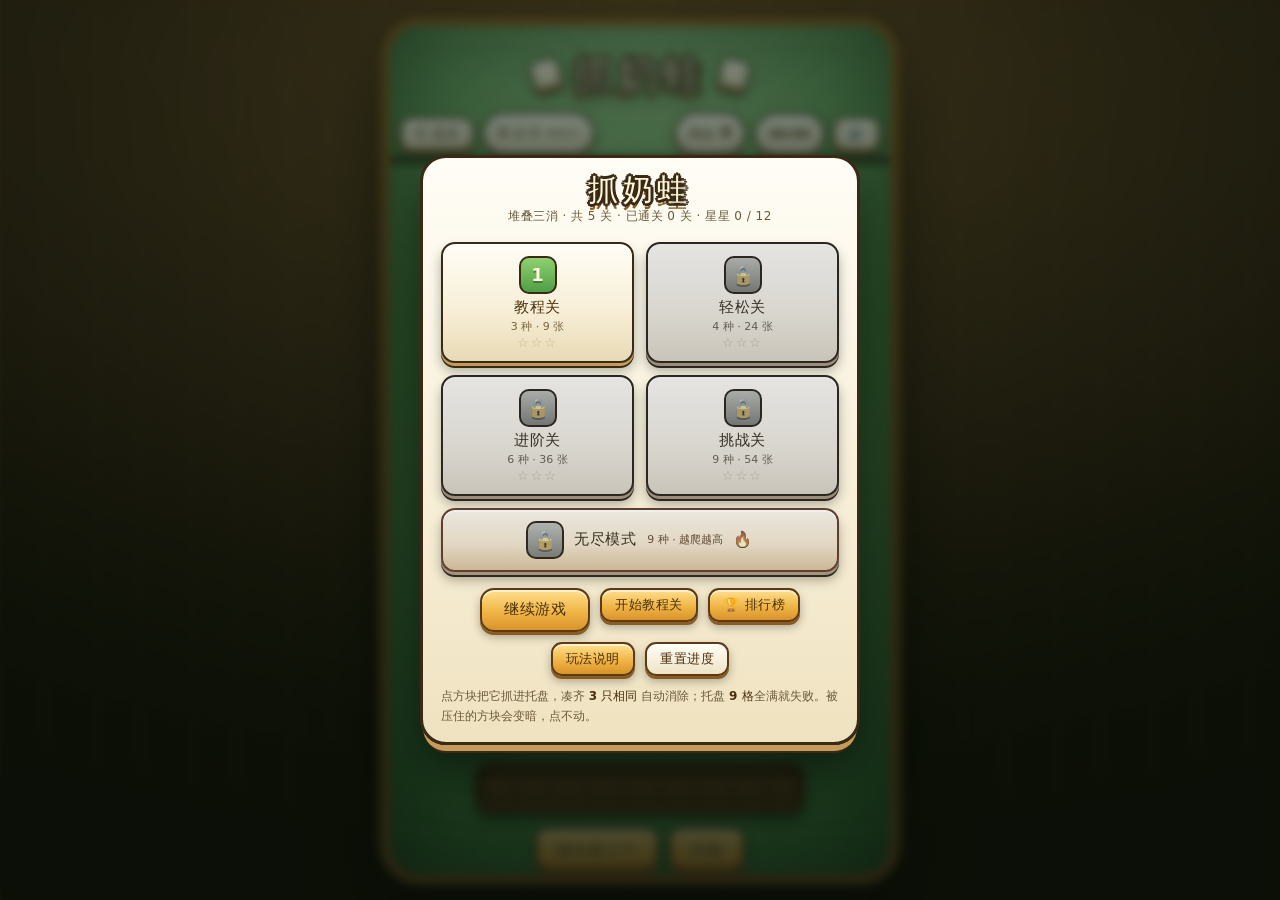
==== commit 68bedad5: "新增游戏背景音乐：18.5 秒无缝循环（纯数学生成，无采样） - sheep-candidates/make-bgm.mjs：8 小节 104BPM，A 小调五声音阶，Am-F-C-G，   古筝/木" ====
--- a/index.html
+++ b/index.html
@@ -1692,6 +1692,7 @@
       '<li><b>移出前三个</b>：把木槽最前面三张退回牌堆，救急用</li>',
       '<li><b>回退</b>：撤销上一步（把刚抓的那张还回去）</li>',
       '<li>牌堆布局每一局都是随机的，同一种图案可能被压在下面</li>',
+      '<li><b>音乐</b>：背景音乐是循环播放的，右上角 🔊 一键静音（音效 + 音乐）</li>',
       '</ul>',
       '<div class="nw-actions">',
       '<button class="nw-btn nw-btn--lg" data-run="back-levels">回到选关</button>',
@@ -2142,6 +2143,7 @@
   }
 
   function onWin() {
+    bgmDuck(1500);                                         // 让音效站到前面
     if (endless.on) { onTowerClear(); return; }     // 无尽模式：清空一座塔 → 换下一座
     var sec = Math.round((performance.now() - startAt) / 1000);
     setBar(1);                                             // 收尾把进度条拉满
@@ -2177,6 +2179,7 @@
 
   function onLose() {
     playing = false;
+    bgmDuck(1600);
     if (endless.on) {
       // 无尽模式：托盘满 = 挑战结束（记最高塔数）
       endless.on = false;
@@ -2210,17 +2213,75 @@
     });
   }
 
+  /* ------------------------------------------------------------------ *
+   * 背景音乐
+   *   · 18.5 秒无缝循环（audio/bgm.wav，8 小节 104BPM，A 小调五声，见 make-bgm.mjs）
+   *   · 首次用户手势才起播（浏览器自动播放策略），之后一直循环
+   *   · 音量 0.34 压在音效之下；过关/失败时短暂"让路"（duck），不盖住音效
+   *   · 与音效共用一个 🔊 开关；切到后台自动暂停，回来接着放
+   * ------------------------------------------------------------------ */
+  var BGM_SRC = './audio/bgm.wav';
+  var BGM_VOL = 0.34, BGM_DUCK = 0.1;
+  var bgm = null, bgmTarget = 0, bgmArmed = false, duckTimer = 0;
+
+  function bgmEl() {
+    if (bgm) return bgm;
+    try {
+      bgm = new Audio(BGM_SRC);
+      bgm.loop = true;
+      bgm.preload = 'auto';
+      bgm.volume = 0;                 // 从 0 淡入，别突然炸响
+      bgm.setAttribute('data-el', 'bgm');
+      document.body.appendChild(bgm);
+    } catch (e) { bgm = null; }
+    return bgm;
+  }
+  function bgmPlay() {
+    var a = bgmEl();
+    if (!a || muted) return;
+    if (duckTimer) { clearTimeout(duckTimer); duckTimer = 0; }
+    bgmTarget = BGM_VOL;
+    if (a.paused) {
+      var p = a.play();
+      if (p && p.catch) p.catch(function () { /* 还没拿到手势，等下一次 */ });
+    }
+  }
+  function bgmStop() {
+    // 只把目标音量降到 0，真正的 pause 交给 bgmFadeTick——淡到 0 再停，不会"啪"地截断
+    if (!bgmEl()) return;
+    bgmTarget = 0;
+  }
+  /** 过关/失败时把音乐压低一点，让音效站到前面 */
+  function bgmDuck(ms) {
+    if (!bgm || muted) return;
+    bgmTarget = BGM_DUCK;
+    if (duckTimer) clearTimeout(duckTimer);
+    duckTimer = setTimeout(function () { duckTimer = 0; if (!muted) bgmTarget = BGM_VOL; }, ms || 1400);
+  }
+  /** 由 tick 驱动的音量渐变（每 200ms 一步）：淡入 ~1.5s、淡出 ~1.2s，到 0 就暂停 */
+  function bgmFadeTick() {
+    if (!bgm) return;
+    var d = bgmTarget - bgm.volume;
+    if (Math.abs(d) < 0.006) {
+      bgm.volume = bgmTarget;
+      if (bgmTarget === 0 && !bgm.paused) { try { bgm.pause(); } catch (e) { /* 忽略 */ } }
+      return;
+    }
+    bgm.volume = Math.max(0, Math.min(1, bgm.volume + (d > 0 ? 0.045 : -0.07)));
+  }
+
   /* ---------------- 音效开关 ---------------- */
   function applyMute() {
     [].slice.call(document.querySelectorAll('audio')).forEach(function (a) { a.muted = muted; });
     muteBtn.textContent = muted ? '🔇' : '🔊';
-    muteBtn.setAttribute('aria-label', muted ? '音效已关闭，点击开启' : '音效已开启，点击关闭');
+    muteBtn.setAttribute('aria-label', muted ? '音效与音乐已关闭，点击开启' : '音效与音乐已开启，点击关闭');
     muteBtn.setAttribute('aria-pressed', muted ? 'true' : 'false');
   }
   function toggleMute() {
     muted = !muted;
     localStorage.setItem(KEY_MUTED, muted ? '1' : '0');
     applyMute();
+    if (muted) bgmStop(); else bgmPlay();
   }
 
   /* ---------------- 事件 ---------------- */
@@ -2500,6 +2561,7 @@
     }
     runValidator(api);                                       // 发牌后验证可解性，不可解则重发
     lastBoardCount = boardCards().length;
+    bgmFadeTick();                                           // 背景音乐音量渐变
   }
   var muteApplied = false;
   function applyMuteOnce() { if (!muteApplied) { muteApplied = true; applyMute(); } }
@@ -2509,7 +2571,20 @@
     updateHud();
     showLevels();
     armValidation(cur);            // 游戏自己会先发第 1 关，这里也要验
+    bgmEl();                       // 先把 BGM 元素建出来（后台预加载），等第一次交互再放
     setInterval(tick, 200);
+    // 第一次真实交互后再起播 BGM（自动播放策略）；切后台暂停、回来续播
+    var armBgm = function () {
+      if (bgmArmed) return;
+      bgmArmed = true;
+      bgmPlay();
+    };
+    document.addEventListener('pointerdown', armBgm, true);
+    document.addEventListener('keydown', armBgm, true);
+    document.addEventListener('visibilitychange', function () {
+      if (document.hidden) bgmStop();
+      else if (bgmArmed) bgmPlay();
+    });
   }
 
   if (document.readyState === 'loading') document.addEventListener('DOMContentLoaded', boot);
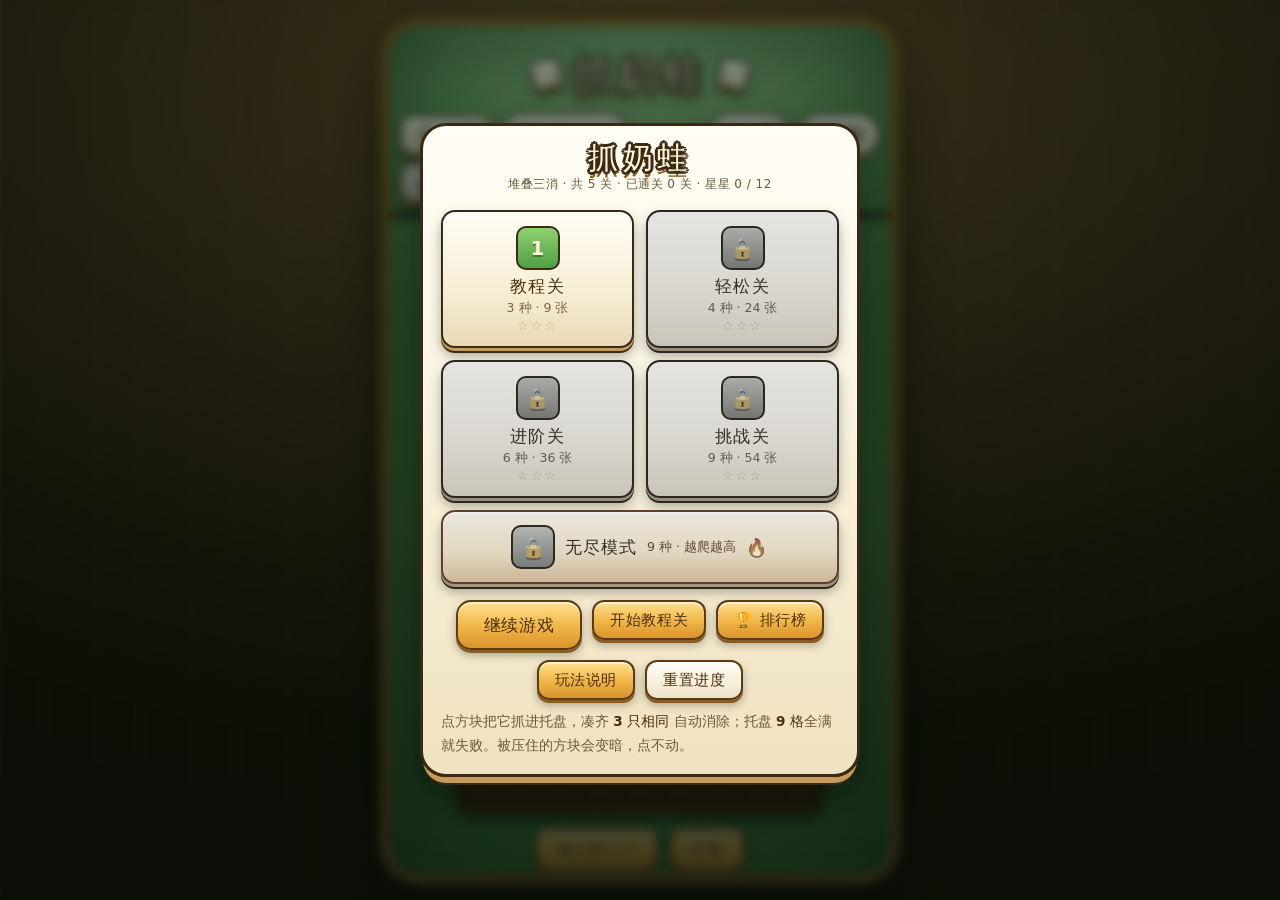
==== commit c002dbf3: "手机端 UI 整体放大 + 修好牌堆自适应缩放 反馈「界面 UI 太小、手机端看着难受」，逐项实测后调整（390×844）：   牌面 47.2→53.6~72px、图案 35.4→40~54px、木" ====
--- a/index.html
+++ b/index.html
@@ -48,11 +48,21 @@
   --wood-hi: #b3833a;
   --wood-mid: #8a5c22;
   --wood-lo: #5d3a12;
-  --slot-w: 34px;      /* 一个槽位的布局宽（托盘已从 7 格扩到 9 格） */
-  --slot-gap: 2px;     /* 9×34 + 8×2 = 322 = 托盘内容宽 */
-  --slot-pitch: 36px;
-  --tray-w: 322px;     /* 总宽 322 + 4×2 边框 = 330，360 宽的手机仍留 15px 边距 */
+  /* 木槽尺寸：手机上尽量占满宽度，槽位/图案都放大一档（"UI 太小"的主要反馈点） */
+  --slot-w: 38px;      /* 一个槽位的布局宽 */
+  --slot-gap: 2px;     /* 9×38 + 8×2 = 358 = 托盘内容宽 */
+  --slot-pitch: 40px;
+  --tray-w: 358px;     /* 总宽 358 + 4×2 边框 = 366，390 宽的手机留 12px 边距 */
   --table-w: 500px;    /* 桌面端牌桌宽度：HUD / 进度条 / 面板都按它对齐 */
+}
+
+/* 中等窄屏（≤381）：槽位 34，托盘外宽 330 */
+@media (max-width: 381px) {
+  :root { --slot-w: 34px; --slot-pitch: 36px; --tray-w: 322px; }
+}
+/* 极小屏（≤345）：槽位 30，托盘外宽 294 */
+@media (max-width: 345px) {
+  :root { --slot-w: 30px; --slot-pitch: 32px; --tray-w: 286px; }
 }
 
 /* ---------- 1. 场景：木纹台面 + 绒面牌桌 ---------- */
@@ -203,12 +213,14 @@
   box-shadow: inset 0 2px 4px rgba(0, 0, 0, .3);
 }
 
-/* 牌堆整体放大，牌桌才不空（JS 用 clientWidth 布点，transform 不影响命中） */
+/* 牌堆整体放大，牌桌才不空（JS 用 clientWidth 布点，transform 不影响命中）
+   移动端从 1.18 提到 1.34：反馈"UI 太小"主要就来自牌面偏小；
+   大塔时由 fitBoard() 按可用空间自动缩回（最低 0.62） */
 @media (max-width: 619px) {
-  #app div[relative][flex-1] { transform: scale(1.18); transform-origin: 50% 44%; }
+  #app div[relative][flex-1] { transform: scale(1.34); transform-origin: 50% 46%; }
 }
 @media (min-width: 620px) {
-  #app div[relative][flex-1] { transform: scale(1.32); transform-origin: 50% 46%; }
+  #app div[relative][flex-1] { transform: scale(1.34); transform-origin: 50% 46%; }
   /* 桌面端牌桌更宽裕：牌堆整体往中间压一点，让"标题—牌堆—木槽"三段留白均衡 */
   #app div[relative][flex-1] > .card[data-v-a0e0f0b7] { translate: 0 22px; }
 }
@@ -493,19 +505,23 @@
   #app > div > div[text-44px] { font-size: 34px !important; }
   #app > div > div[text-44px]::before,
   #app > div > div[text-44px]::after { width: 20px; height: 20px; margin: 0 8px; }
-  /* 触控目标不小于 40px（Apple HIG 建议 44px） */
-  #app button { height: 44px; padding: 0 18px !important; font-size: 15px !important; }
-}
-
-/* 窄屏（iPhone SE / 小安卓 320~380px）：9 格托盘按 322px 会溢出，整体收窄到 286px */
-@media (max-width: 380px) {
-  :root {
-    --tray-w: 286px;      /* 9 × 30 + 8 × 2 */
-    --slot-w: 30px;
-    --slot-pitch: 32px;
-  }
-  #app div[w-295px][h-44px] > .card[data-v-a0e0f0b7] img { width: 22px; height: 22px; border-radius: 3px; }
+  /* 触控目标不小于 44px（Apple HIG），道具按钮再加一点 */
+  #app button { height: 48px; padding: 0 20px !important; font-size: 16px !important; }
+}
+
+/* 托盘里的牌/图案跟着槽位走：38→30、34→27、30→24（比原来的固定 26 更清楚） */
+#app div[w-295px][h-44px] > .card[data-v-a0e0f0b7] img { width: 30px; height: 30px; border-radius: 4px; }
+@media (max-width: 381px) {
+  #app div[w-295px][h-44px] > .card[data-v-a0e0f0b7] img { width: 27px; height: 27px; }
+}
+@media (max-width: 345px) {
+  #app div[w-295px][h-44px] > .card[data-v-a0e0f0b7] img { width: 24px; height: 24px; }
   #app div[w-295px][h-44px] > .card[data-v-a0e0f0b7] { border-radius: 5px; }
+}
+
+/* 矮屏（手机横放、小屏竖放）：大标题让位给牌面，顶部控件上移，牌堆可用区更大 */
+@media (max-height: 620px) {
+  #app > div > div[text-44px] { display: none; }
 }
 
 </style>
@@ -525,7 +541,12 @@
   -webkit-tap-highlight-color: transparent;
   /* HUD 的顶边位置：让开游戏自己的标题（竖屏实测标题占 10~78） */
   --hud-top: calc(84px + env(safe-area-inset-top, 0px));
-}
+  --hud-h: 44px;                   /* 顶栏实测高度，由 JS 写回（换行时会变大） */
+}
+
+/* 顶栏里"图标 + 文字"分开：窄屏只留图标，省出一行位置 */
+.nw-ico { font-size: 16px; line-height: 1; }
+.nw-txt { margin-left: 4px; }
 
 /* ---------- 无尽模式排行榜 ---------- */
 .nw-seg {
@@ -605,7 +626,7 @@
   position: absolute;
   left: 10px;
   right: 10px;
-  top: calc(var(--hud-top) + 44px);      /* 紧贴顶栏下方，不会压到标题或牌面 */
+  top: calc(var(--hud-top) + var(--hud-h));      /* 紧跟顶栏下方（高度由 JS 实测写回，换行也不会压住） */
   height: 8px;
   border-radius: 999px;
   border: 2px solid var(--tile-line, #3a2914);
@@ -660,33 +681,33 @@
   display: inline-flex;
   align-items: baseline;
   gap: 6px;
-  padding: 7px 13px;
+  padding: 8px 15px;
   border-radius: 999px;
   border: 2px solid var(--tile-line, #3a2914);
   background: linear-gradient(180deg, #fffdf6, #f2e7cb);
   color: #4a2f0c;
-  font-size: 13px;
+  font-size: 15px;
   font-weight: 800;
   white-space: nowrap;
   box-shadow: 0 2px 0 var(--tile-edge, #c69a5c), 0 4px 8px rgba(10, 30, 12, .35);
 }
-.nw-chip small { font-size: 11px; font-weight: 700; opacity: .68; }
-.nw-chip b { font-size: 15px; }
+.nw-chip small { font-size: 12.5px; font-weight: 700; opacity: .68; }
+.nw-chip b { font-size: 17px; }
 
 .nw-btn {
   pointer-events: auto;
   display: inline-flex;
   align-items: center;
   gap: 6px;
-  height: 34px;
-  padding: 0 13px;
+  height: 40px;
+  padding: 0 16px;
   font-family: inherit;
-  font-size: 13px;
+  font-size: 15px;
   font-weight: 800;
   letter-spacing: .04em;
   color: #4a2f0c;
   border: 2px solid var(--wood-lo, #5d3a12);
-  border-radius: 11px;
+  border-radius: 12px;
   background: linear-gradient(180deg, #ffe08f, #f0b545 55%, #d9932c);
   box-shadow: 0 3px 0 var(--wood-mid, #8a5c22), 0 5px 10px rgba(0, 0, 0, .3), inset 0 2px 0 rgba(255, 255, 255, .6);
   cursor: pointer;
@@ -704,7 +725,7 @@
   background: linear-gradient(180deg, #fffdf6, #efe3c6);
   color: #4a2f0c;
 }
-.nw-btn--lg { height: 44px; padding: 0 22px; font-size: 15px; border-radius: 14px; }
+.nw-btn--lg { height: 50px; padding: 0 26px; font-size: 17px; border-radius: 15px; }
 .nw-btn:disabled { opacity: .45; cursor: not-allowed; transform: none; }
 
 .nw-hud__spacer { flex: 1; }
@@ -771,8 +792,8 @@
   flex-direction: column;
   align-items: center;
   gap: 2px;
-  padding: 12px 8px;
-  min-height: 96px;                 /* 触控目标够大 */
+  padding: 14px 10px;
+  min-height: 108px;                /* 触控目标够大 */
   font-family: inherit;
   touch-action: manipulation;
   -webkit-tap-highlight-color: transparent;
@@ -789,16 +810,16 @@
   transition: transform .1s ease, filter .1s ease;
 }
 .nw-lv.is-locked { filter: grayscale(.65) brightness(.9); cursor: not-allowed; }
-.nw-lv b { font-size: 15px; font-weight: 900; letter-spacing: .06em; }
+.nw-lv b { font-size: 17px; font-weight: 900; letter-spacing: .06em; }
 .nw-lv:active { transform: translateY(1px); }
-.nw-lv em { font-size: 11px; font-style: normal; color: #7a6440; }
+.nw-lv em { font-size: 12.5px; font-style: normal; color: #7a6440; }
 .nw-lv i {
   display: grid;
   place-items: center;
-  width: 34px;
-  height: 34px;
-  margin-bottom: 2px;
-  font-size: 18px;
+  width: 40px;
+  height: 40px;
+  margin-bottom: 3px;
+  font-size: 20px;
   font-weight: 900;
   font-style: normal;
   color: #fff7da;
@@ -832,14 +853,14 @@
   align-items: center;
   justify-content: center;
   gap: 10px;
-  min-height: 64px;
-  padding: 10px 12px;
+  min-height: 74px;
+  padding: 12px 14px;
   border-color: #8a3a12;
   background: linear-gradient(180deg, #fff6de 0%, #ffe3ac 58%, #f6c069 100%);
 }
 .nw-lv--endless i { margin-bottom: 0; background: linear-gradient(180deg, #ff9d4d, #e8422a); }
 .nw-lv--endless em { color: #8a4a12; }
-.nw-lv--endless .nw-lv__stars { font-size: 15px; }
+.nw-lv--endless .nw-lv__stars { font-size: 17px; }
 .nw-lv--endless.is-locked { filter: grayscale(.6) brightness(.94); }
 
 /* ---------- 结算评星 ---------- */
@@ -849,16 +870,16 @@
   align-items: center;
   gap: 4px;
   margin: 6px 0 0;
-  font-size: 34px;
+  font-size: 40px;
   font-weight: 900;
-  letter-spacing: 6px;
+  letter-spacing: 7px;
   line-height: 1.1;
   color: #f2b23f;
   text-shadow: 0 2px 0 #7a4d16, 0 0 12px rgba(255, 190, 90, .55);
   animation: nw-stars-pop .55s cubic-bezier(.34, 1.5, .5, 1);
 }
 .nw-stars small {
-  font-size: 11px;
+  font-size: 12.5px;
   font-weight: 700;
   letter-spacing: 0;
   color: #8a7550;
@@ -880,13 +901,13 @@
 /* ---------- 结算统计 ---------- */
 .nw-stats { display: flex; justify-content: center; gap: 22px; margin: 14px 0 2px; }
 .nw-stat { display: flex; flex-direction: column; align-items: center; gap: 2px; }
-.nw-stat b { font-size: 21px; font-weight: 900; color: #d9822b; }
-.nw-stat span { font-size: 11px; color: #7a6440; }
+.nw-stat b { font-size: 24px; font-weight: 900; color: #d9822b; }
+.nw-stat span { font-size: 12.5px; color: #7a6440; }
 
 .nw-actions { display: flex; flex-wrap: wrap; gap: 10px; justify-content: center; margin-top: 16px; }
-.nw-tip { margin: 10px 0 0; font-size: 12px; line-height: 1.7; color: #6b5a3a; }
+.nw-tip { margin: 10px 0 0; font-size: 13.5px; line-height: 1.75; color: #6b5a3a; }
 .nw-tip b { color: #4a2f0c; }
-.nw-help { margin: 6px 0 0; padding-left: 20px; font-size: 12.5px; line-height: 1.9; color: #5f5137; }
+.nw-help { margin: 6px 0 0; padding-left: 20px; font-size: 14px; line-height: 1.95; color: #5f5137; }
 .nw-help b { color: #4a2f0c; }
 
 /* ---------- 顶部过关提醒（游戏自带的"第 N 关"之外，再加一个轻提示条） ---------- */
@@ -990,40 +1011,51 @@
   [data-el="time"] { display: none; }
 }
 @media (max-width: 430px) {
-  .nw-title { font-size: 26px; }
-  .nw-grid { gap: 10px; }
-  .nw-lv { padding: 10px 6px; min-height: 92px; }
-  .nw-lv i { width: 34px; height: 34px; font-size: 17px; }
-  .nw-chip { font-size: 12px; padding: 7px 11px; }
-  /* 顶栏按钮也给到 38px，方便单指点击 */
-  .nw-btn { height: 38px; padding: 0 12px; font-size: 13px; }
-  .nw-btn--lg { height: 46px; padding: 0 20px; font-size: 15px; }
-}
-/* ---------- 横屏 / 矮屏（手机横放、小窗口） ---------- */
+  .nw-title { font-size: 28px; }
+  .nw-grid { gap: 11px; }
+  /* 手机上不要再缩格子：保持 40px 数字牌 + 17px 关卡名，单手点得准 */
+  .nw-lv { padding: 12px 7px; min-height: 104px; }
+  .nw-lv i { width: 40px; height: 40px; font-size: 20px; }
+  .nw-chip { font-size: 14.5px; padding: 7px 12px; }
+  .nw-btn { height: 40px; padding: 0 13px; font-size: 14.5px; }
+  .nw-btn--lg { height: 50px; padding: 0 22px; font-size: 16.5px; }
+  .nw-tip { font-size: 13px; }
+  .nw-sub { font-size: 12.5px; }
+}
+/* 窄屏顶栏只留图标，保证两枚 chip 不被挤到第二行 */
+@media (max-width: 400px) {
+  .nw-txt { display: none; }
+  .nw-btn { padding: 0 11px; }
+}
+/* ---------- 矮屏（手机竖放偏矮 / 横放）：牌堆优先，顶栏上移、面板压缩 ---------- */
+@media (max-height: 620px) {
+  /* 短屏把游戏大标题让出来给牌面，HUD 顶到最上面，可用高度多出约 75px */
+  #nw-ui { --hud-top: calc(8px + env(safe-area-inset-top, 0px)); }
+}
 @media (max-height: 520px) {
-  /* 竖向空间紧张：隐藏游戏自带的大标题，HUD 回到最上面，面板整体压缩、关卡排成一行 */
+  /* 竖向空间更紧：面板整体压缩、关卡排成一行 */
   #app > div > div[text-44px] { display: none; }
   #nw-ui { --hud-top: calc(6px + env(safe-area-inset-top, 0px)); }
 
   .nw-panel { padding: 12px 14px 10px; border-radius: 18px; }
-  .nw-title { font-size: 20px; letter-spacing: .08em; }
-  .nw-title--sm { font-size: 18px; }
-  .nw-sub { margin-bottom: 8px; font-size: 11px; }
+  .nw-title { font-size: 22px; letter-spacing: .08em; }
+  .nw-title--sm { font-size: 19px; }
+  .nw-sub { margin-bottom: 8px; font-size: 12px; }
   .nw-grid { grid-template-columns: repeat(4, 1fr); gap: 8px; }
   .nw-lv { min-height: 0; padding: 8px 4px; gap: 1px; border-radius: 12px; }
-  .nw-lv i { width: 26px; height: 26px; font-size: 14px; margin-bottom: 1px; border-radius: 8px; }
-  .nw-lv b { font-size: 13px; }
-  .nw-lv em { font-size: 10px; }
-  .nw-lv__time { font-size: 9px; }
+  .nw-lv i { width: 28px; height: 28px; font-size: 15px; margin-bottom: 1px; border-radius: 8px; }
+  .nw-lv b { font-size: 14px; }
+  .nw-lv em { font-size: 11px; }
+  .nw-lv__time { font-size: 10px; }
   .nw-compare { margin: 8px 0 6px; }
-  .nw-row { padding: 5px 12px; font-size: 12px; }
+  .nw-row { padding: 6px 12px; font-size: 13px; }
   .nw-stats { margin: 8px 0 0; }
-  .nw-stat b { font-size: 18px; }
+  .nw-stat b { font-size: 20px; }
   .nw-actions { margin-top: 10px; gap: 8px; }
-  .nw-btn { height: 34px; }
-  .nw-btn--lg { height: 40px; font-size: 14px; }
-  .nw-tip { margin-top: 6px; font-size: 11px; }
-  .nw-spike { padding: 3px 14px; font-size: 12px; margin-bottom: 6px; }
+  .nw-btn { height: 36px; font-size: 14px; }
+  .nw-btn--lg { height: 42px; font-size: 15px; }
+  .nw-tip { margin-top: 6px; font-size: 12px; }
+  .nw-spike { padding: 3px 14px; font-size: 13px; margin-bottom: 6px; }
 }
 
 @media (prefers-reduced-motion: reduce) {
@@ -1125,10 +1157,12 @@
     var s = ancestorScale(el);
     var dx = (srcRect.left - dst.left) / s;
     var dy = (srcRect.top - dst.top) / s;
+    // 首帧缩放按"牌堆里那张牌 / 托盘槽位"的真实尺寸比来定：
+    // 牌堆在手机上会放大到 1.34~1.8，槽位只有 38px，不补偿就会看到"大牌突然变小小牌"
+    var k0 = Math.max(0.6, Math.min(3, (srcRect.width / Math.max(1, dst.width)) / s));
     el.animate([
-      { transform: 'translate(' + dx + 'px,' + dy + 'px) scale(1) rotate(-7deg)' },
-      { transform: 'translate(' + dx * 0.45 + 'px,' + (dy * 0.45 - 20) + 'px) scale(1.04) rotate(3deg)', offset: 0.6 },
-      { transform: 'translate(0,0) scale(.90) rotate(0deg)', offset: 0.86 },
+      { transform: 'translate(' + dx + 'px,' + dy + 'px) scale(' + k0.toFixed(3) + ') rotate(-7deg)' },
+      { transform: 'translate(' + dx * 0.45 + 'px,' + (dy * 0.45 - 20) + 'px) scale(' + (k0 * 0.8 + 0.2).toFixed(3) + ') rotate(3deg)', offset: 0.6 },
       { transform: 'translate(0,0) scale(.94) rotate(0deg)' },
     ], { duration: FLY_MS, easing: 'cubic-bezier(.22,.68,.3,1)' });
     return true;
@@ -1498,6 +1532,7 @@
   var pausedAt = 0;
   var lastSeen = { left: 0, tray: 0 };   // 最近一次非空场面（失败瞬间游戏会立刻清空牌堆，得先记住）
   var dealTotal = 0;                     // 本关发牌总张数（用于进度条，从场面里量出来）
+  var lastHudH = 0;                      // 顶栏实测高度：进度条跟着它往下排（字体变大后可能换行）
   var endless = { on: false, tower: 0, tiles: 0, startedAt: 0 };   // 无尽模式运行时状态
 
   /** 闸门：挡住游戏自带的"过关/失败后自动切关"定时器，避免覆盖玩家在面板里选的关卡 */
@@ -1507,8 +1542,8 @@
   var ui = document.createElement('div');
   ui.id = 'nw-ui';
   ui.innerHTML = [
-    '<div class="nw-hud">',
-    '  <button class="nw-btn nw-btn--ghost" data-act="levels">☰ 选关</button>',
+    '<div class="nw-hud" data-el="hud">',
+    '  <button class="nw-btn nw-btn--ghost" data-act="levels"><span class="nw-ico">☰</span><span class="nw-txt">选关</span></button>',
     '  <span class="nw-chip" data-el="level">第 1 关</span>',
     '  <span class="nw-hud__spacer"></span>',
     '  <span class="nw-chip" data-el="left">剩余 <b>0</b></span>',
@@ -1525,7 +1560,7 @@
   document.body.appendChild(ui);
 
   var el = {};
-  ['level', 'left', 'time', 'overlay', 'panel', 'barwrap', 'bar'].forEach(function (k) { el[k] = ui.querySelector('[data-el="' + k + '"]'); });
+  ['level', 'left', 'time', 'overlay', 'panel', 'barwrap', 'bar', 'hud'].forEach(function (k) { el[k] = ui.querySelector('[data-el="' + k + '"]'); });
   var muteBtn = ui.querySelector('[data-act="mute"]');
 
   /* ---------------- 小工具 ---------------- */
@@ -1564,34 +1599,65 @@
     var bar = el.barwrap.getBoundingClientRect();
     var row = document.querySelector('#app > div > div[h-50px][text-center]');
     var bottom = row ? row.getBoundingClientRect().top - 8 : window.innerHeight - 200;
-    return { top: bar.bottom + 10, bottom: bottom };
-  }
-
+    return { top: bar.bottom + 8, bottom: bottom };
+  }
+
+  /* 牌堆缩放：量两次、线性插值反解可行区间（纵向可用区 + 横向不出屏），
+     小牌堆还会**放大到刚好填满**——教程关 9 张牌原来缩在中间一小块，手机上看着太小。
+     注意别用公式硬解 transform-origin（牌堆顶部在锚点之上时符号会反，比例会被压到 0.5） */
   function fitBoard() {
     var host = boardHost();
     if (!host) return null;
     var board = boardCards();
-    if (board.length < 6) return null;                       // 小牌堆不用管
+    if (board.length < 4) return null;
     var wide = window.innerWidth >= 620;
-    var base = wide ? 1.32 : 1.18;
-    var oy = wide ? 0.46 : 0.44;
-    host.style.transformOrigin = '50% ' + oy * 100 + '%';
-    host.style.transform = 'scale(' + base + ')';
-    var rect = host.getBoundingClientRect();
-    var H = host.offsetHeight;
-    var o = oy * H;                                          // 本地坐标里的锚点
-    // 反推"没缩放时"牌堆容器的顶边
-    var T = rect.top - o * (1 - base);
-    var rs = board.map(function (c) { return c.getBoundingClientRect(); });
-    var vTop = Math.min.apply(null, rs.map(function (r) { return r.top; }));
-    var vBottom = Math.max.apply(null, rs.map(function (r) { return r.bottom; }));
-    var localTop = o + (vTop - T - o) / base;
-    var localBottom = o + (vBottom - T - o) / base;
+    var BASE = 1.34;                       // 与 CSS 里的基准一致
+    var MAXS = wide ? 1.55 : 1.8;          // 小牌堆最多放大到多少
+    var MINS = 0.62;                       // 再小就不好点了
+    host.style.transformOrigin = '50% 46%';
     var band = boardBand();
-    var sTop = (band.top - T - o) / (localTop - o);
-    var sBottom = (band.bottom - T - o) / (localBottom - o);
-    var s = Math.max(0.5, Math.min(base, sTop, sBottom));
+    var vw = window.innerWidth;
+
+    function measure(s) {
+      host.style.transform = 'scale(' + s + ')';
+      var rs = board.map(function (c) { return c.getBoundingClientRect(); });
+      return {
+        top: Math.min.apply(null, rs.map(function (r) { return r.top; })),
+        bottom: Math.max.apply(null, rs.map(function (r) { return r.bottom; })),
+        left: Math.min.apply(null, rs.map(function (r) { return r.left; })),
+        right: Math.max.apply(null, rs.map(function (r) { return r.right; })),
+      };
+    }
+    var m1 = measure(BASE);
+    var s2 = BASE * 0.7;
+    var m2 = measure(s2);
+    var ds = BASE - s2;
+    var slope = {
+      top: (m1.top - m2.top) / ds, bottom: (m1.bottom - m2.bottom) / ds,
+      left: (m1.left - m2.left) / ds, right: (m1.right - m2.right) / ds,
+    };
+    // 每个约束都换算成"缩放不得大于多少"。
+    // 注意不要写"当前已满足就直接返回"——那会漏掉"放大到一定程度才越界"的情况（会长到顶住 HUD）。
+    var cap = MAXS;
+    function limit(v1, sl, bound, isLower) {
+      if (isLower) {                                   // v(s) ≥ bound
+        if (sl >= 0) return;                           // 放大方向不会让 v 变小 → 不构成上限
+        cap = Math.min(cap, BASE + (bound - v1) / sl);
+      } else {                                         // v(s) ≤ bound
+        if (sl <= 0) return;
+        cap = Math.min(cap, BASE + (bound - v1) / sl);
+      }
+    }
+    limit(m1.top, slope.top, band.top, true);
+    limit(m1.bottom, slope.bottom, band.bottom, false);
+    limit(m1.left, slope.left, 16, true);
+    limit(m1.right, slope.right, vw - 16, false);
+    var s = Math.max(MINS, Math.min(MAXS, cap));
     host.style.transform = 'scale(' + (Math.round(s * 1000) / 1000) + ')';
+    // 再按"可用区中线"把牌堆整体挪一下：塔小的时候不会全挤在上半屏、下半屏空一大片
+    var mb = measure(s);
+    var dy = Math.round(((band.top + band.bottom) / 2) - ((mb.top + mb.bottom) / 2));
+    if (Math.abs(dy) > 2) host.style.transform = 'translateY(' + dy + 'px) scale(' + (Math.round(s * 1000) / 1000) + ')';
     return s;
   }
 
@@ -1740,7 +1806,7 @@
     var c = Number(window.__NAIWA_CAP__);
     return c >= 3 && c <= 9 ? c : TRAY_CAP;
   }
-  var MAX_REROLL = 6;
+  var MAX_REROLL = 10;
   /* 发牌"刁度"门槛：最优解路线占用的托盘格数上限。
      实测（endless-scale.mjs，遮挡方向修正后）：9 种图案下 54 张的第 4 关，
      最优解峰值均值就有 7.4/9，可解率 83%——也就是说"按刁度重发"会把本来能打通、
@@ -1892,7 +1958,7 @@
       level: level, tries: 0, stable: 0, awaitSig: null, dealCount: 0,
       redeal: redeal || null,
       // 重发只在开局这几秒内做：真发牌后玩家开始点了就不再动牌面（moved 判定兜底）
-      deadline: performance.now() + (budgetMs || 2600),
+      deadline: performance.now() + (budgetMs || 4000),
     };
     lastBoardCount = -1;
   }
@@ -1935,7 +2001,7 @@
     var moved = trayCards().length > 0 || boardCards().length < validatePending.dealCount;
 
     var inBudget = performance.now() < (validatePending.deadline || 0);
-    var maxReroll = validatePending.level === ENDLESS ? 8 : MAX_REROLL;   // 无尽模式一条命，宁可多发几副
+    var maxReroll = validatePending.level === ENDLESS ? 12 : MAX_REROLL;   // 无尽模式一条命，宁可多发几副
     if ((!res.ok || tooTight) && !moved && inBudget && validatePending.tries < maxReroll) {
       if (window.__NAIWA_STATS__.rerolls === 0) flash('重新发牌…');
       window.__NAIWA_STATS__.rerolls++;
@@ -2067,7 +2133,7 @@
     setBar(0);
     // 无尽模式只挡"无解"的牌，不按刁度重发（否则越爬越高的塔就白爬了）；
     // 一条命模式多给点重发预算：3 秒内最多换 8 副牌
-    armValidation(ENDLESS, function () { api.startEndless(cfg.cardNum, cfg.layer); }, 5000);
+    armValidation(ENDLESS, function () { api.startEndless(cfg.cardNum, cfg.layer); }, 6000);
     updateHud();
     flash('无尽模式 · 第 ' + tower + ' 塔 · ' + cfg.tiles + ' 张 · 托盘 ' + cfg.cap + ' 格');
     window.__NAIWA_ENDLESS__ = { tower: tower, layer: cfg.layer, tiles: cfg.tiles, cap: cfg.cap, on: true };
@@ -2546,6 +2612,10 @@
     }
     var b = boardCards().length, t = trayCards().length;
     if (b + t > 0) lastSeen = { left: b, tray: t };          // 记住场面，失败时用来报数
+    // 顶栏可能因为字体变大换成两行：把实际高度写回 CSS，进度条跟着往下让；
+    // 进度条一动，可用区就变了，牌堆要重新适配一次（否则会刚刚好顶出去十几像素）
+    var hh = el.hud.offsetHeight + 8;
+    if (hh !== lastHudH) { lastHudH = hh; ui.style.setProperty('--hud-h', hh + 'px'); fitBoard(); }
     // 本关总牌数只在"托盘为空"时采样：落牌动画期间离场的牌还留在 DOM 里，
     // 直接取 max(b+t) 会把同一张牌数两遍（实测会算出 10 张）
     if (t === 0 && b > dealTotal) {
